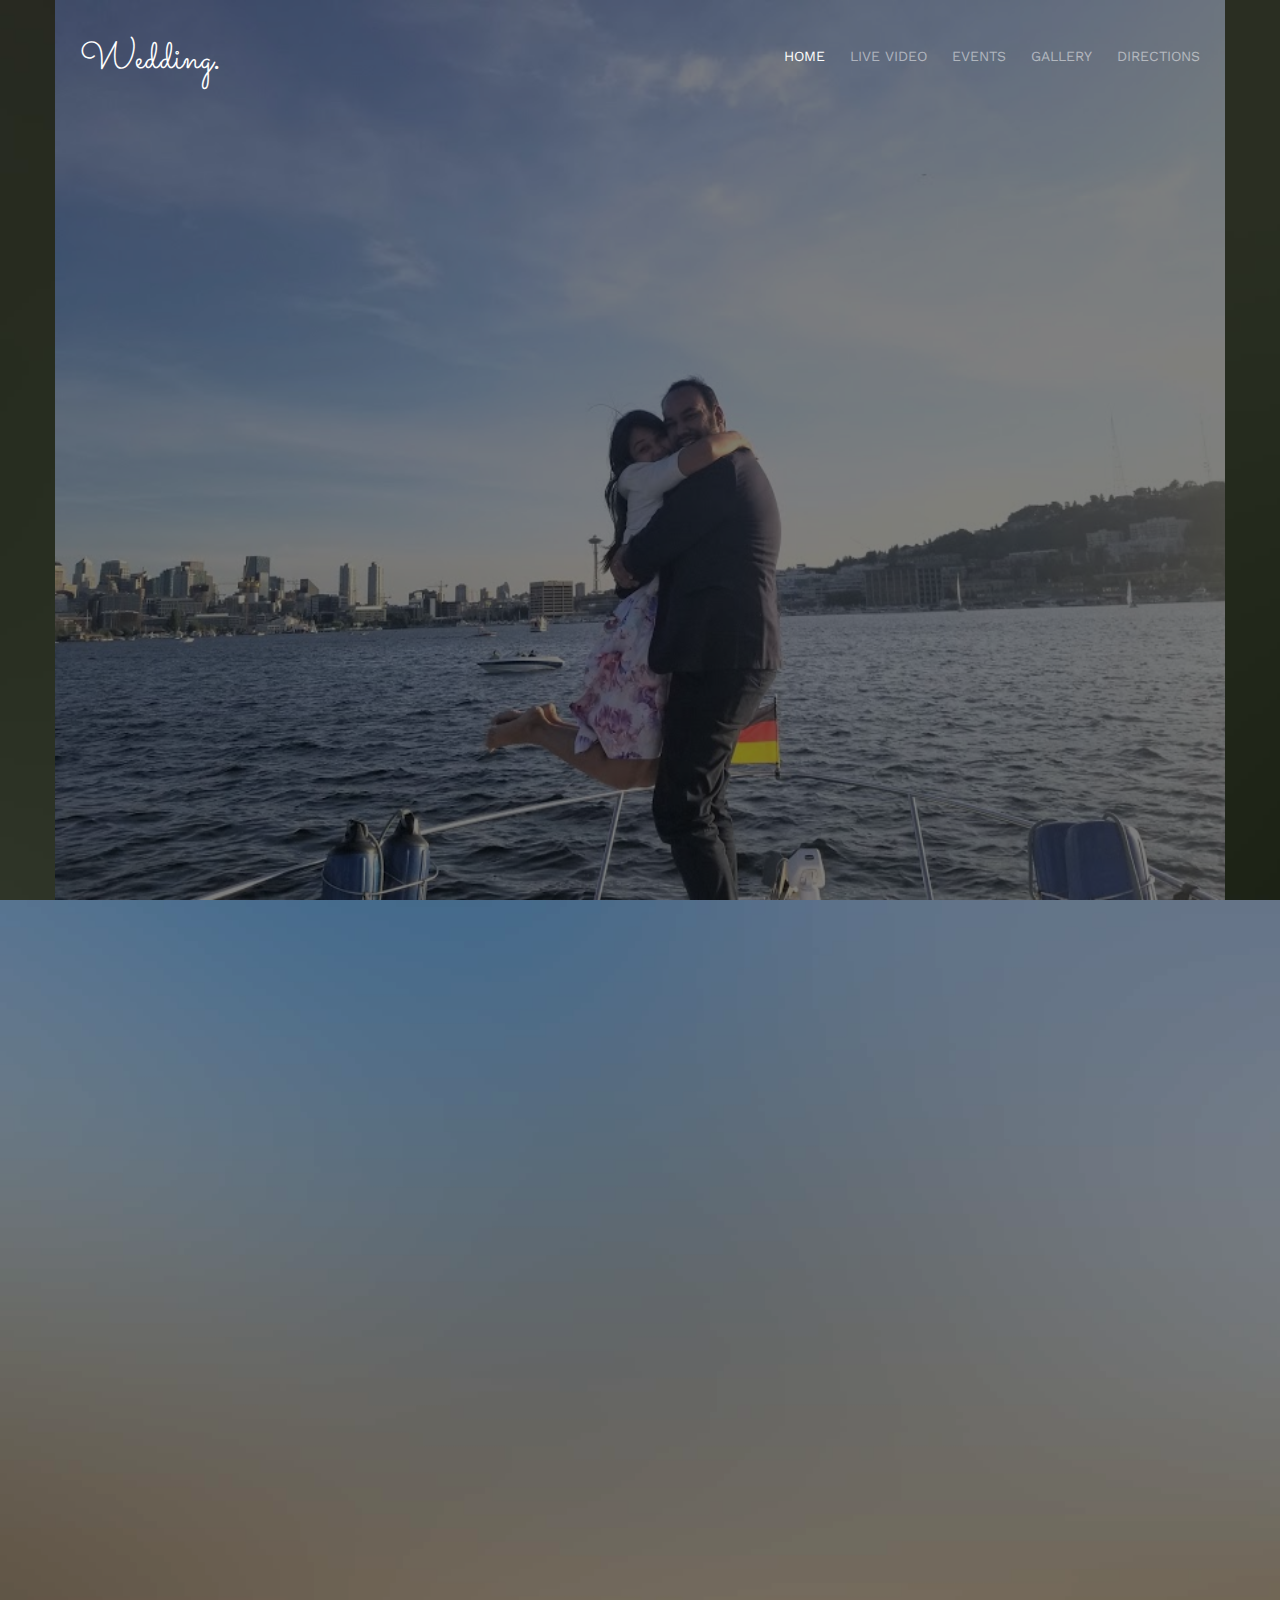
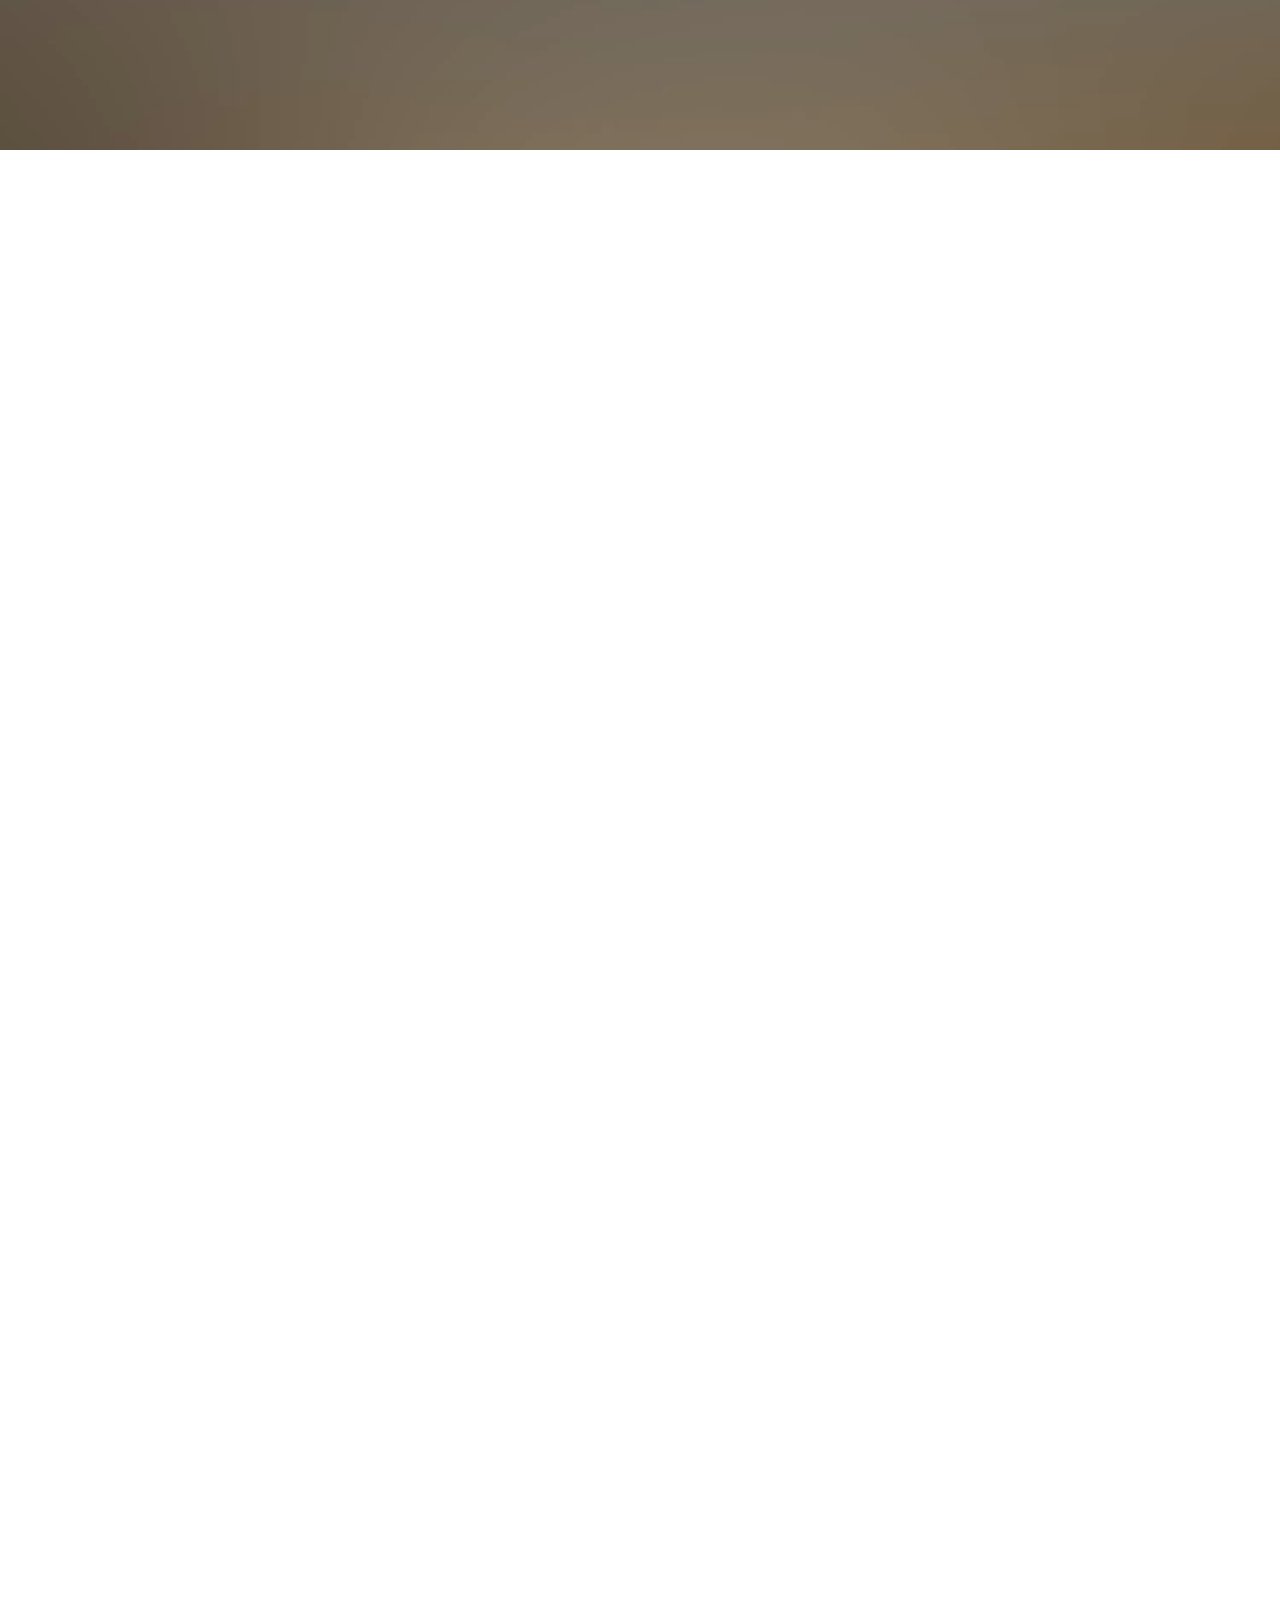
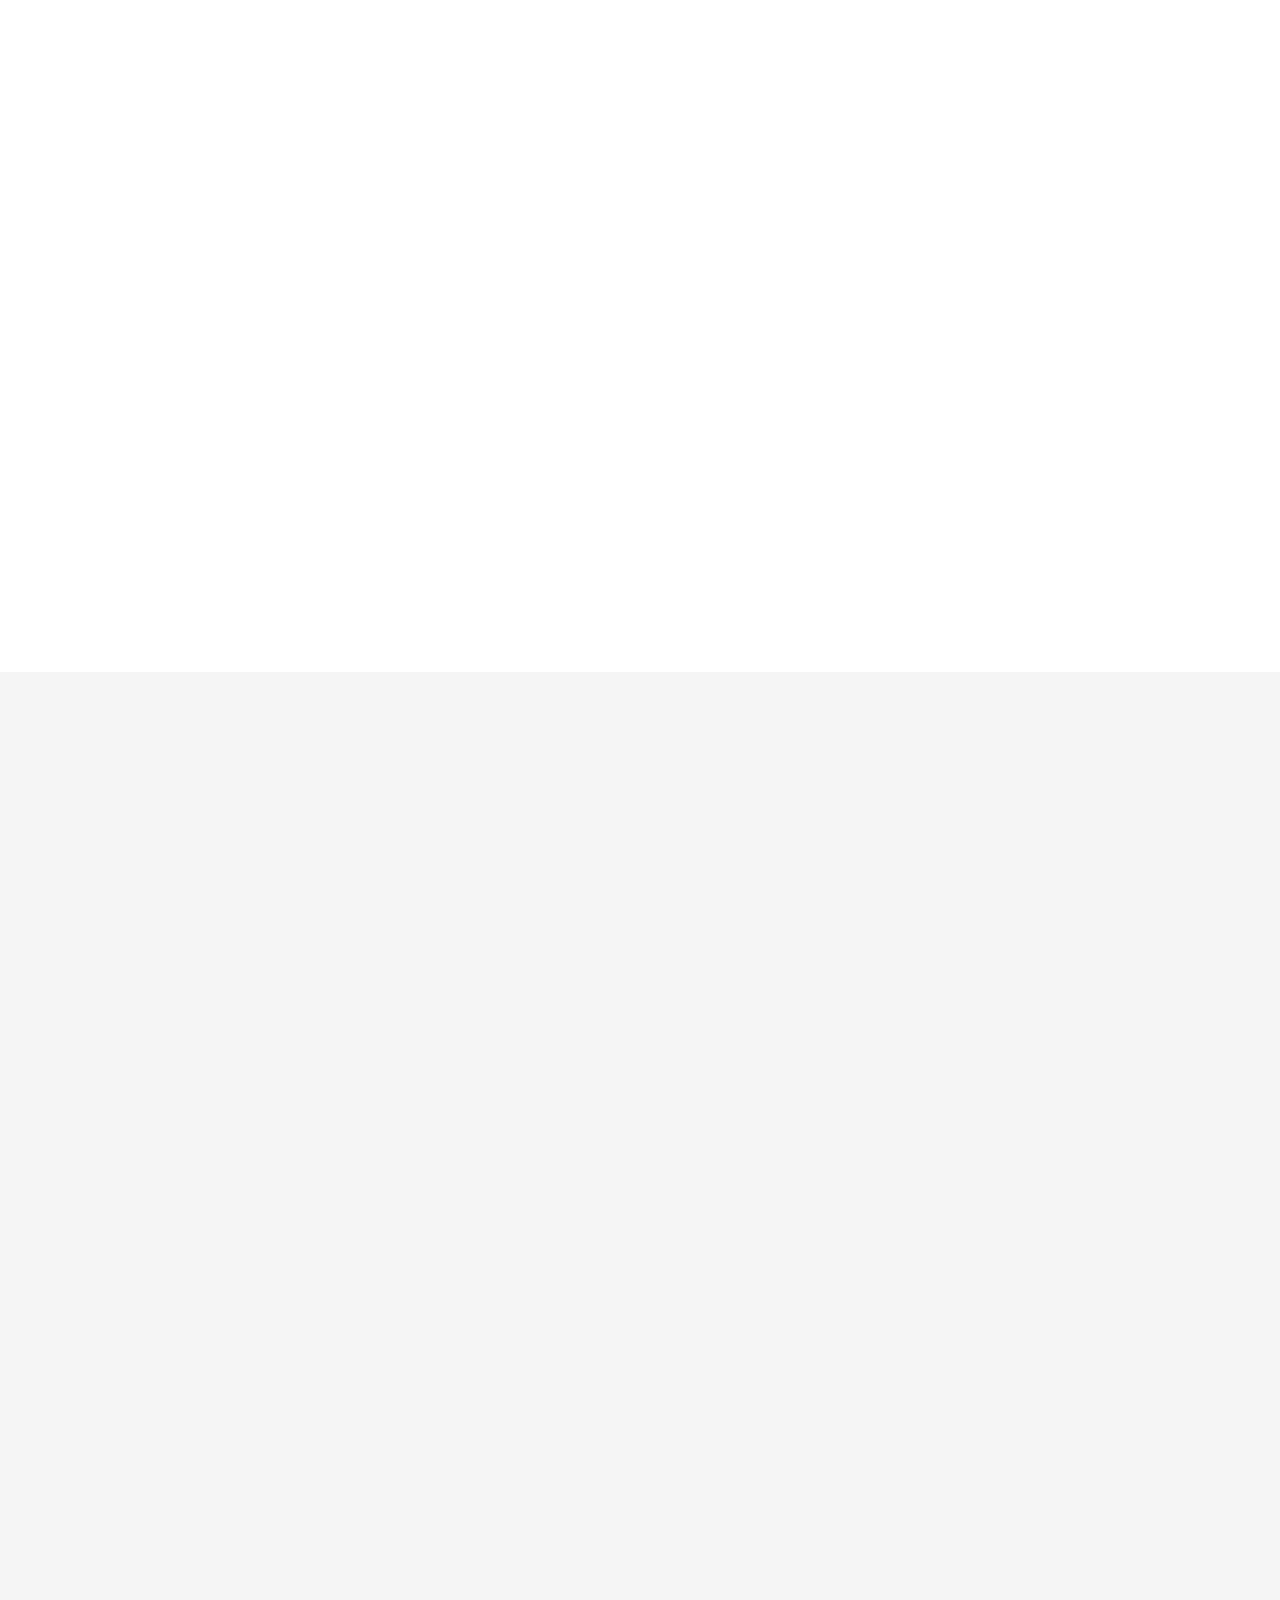
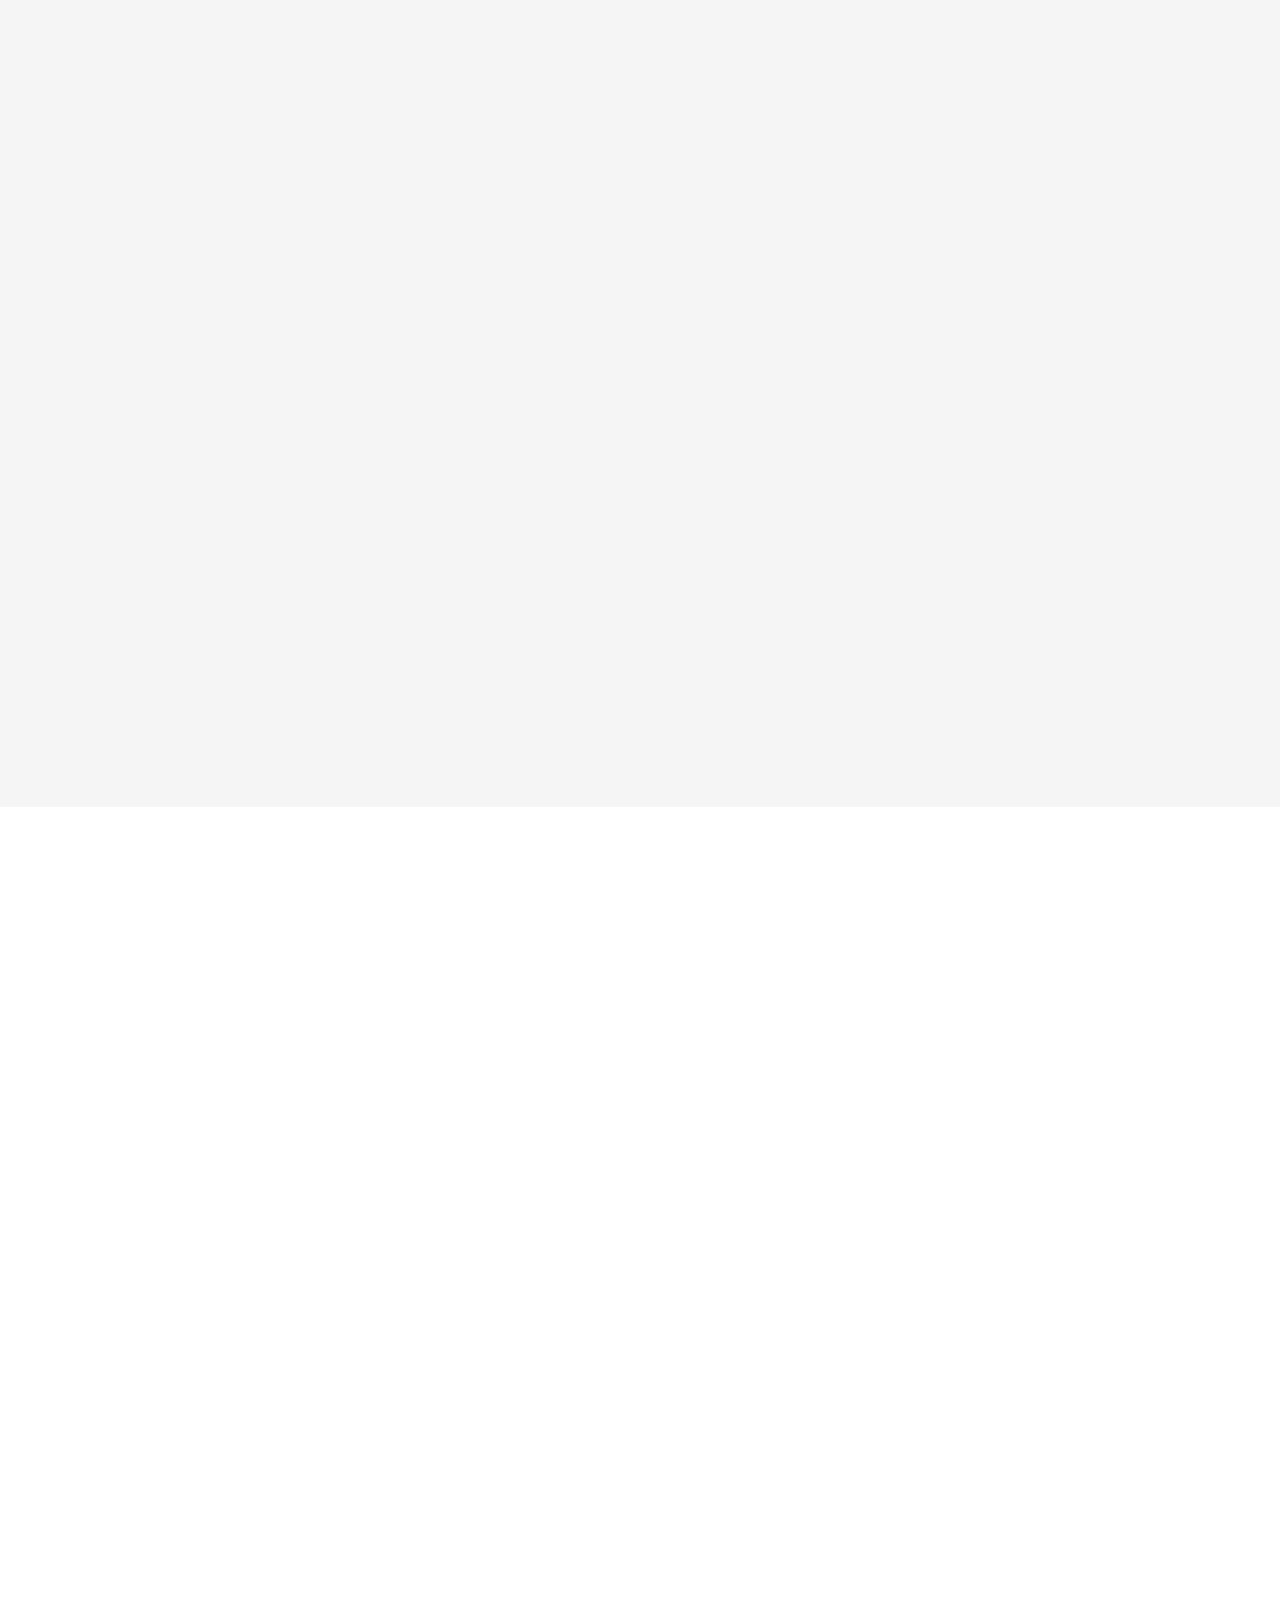
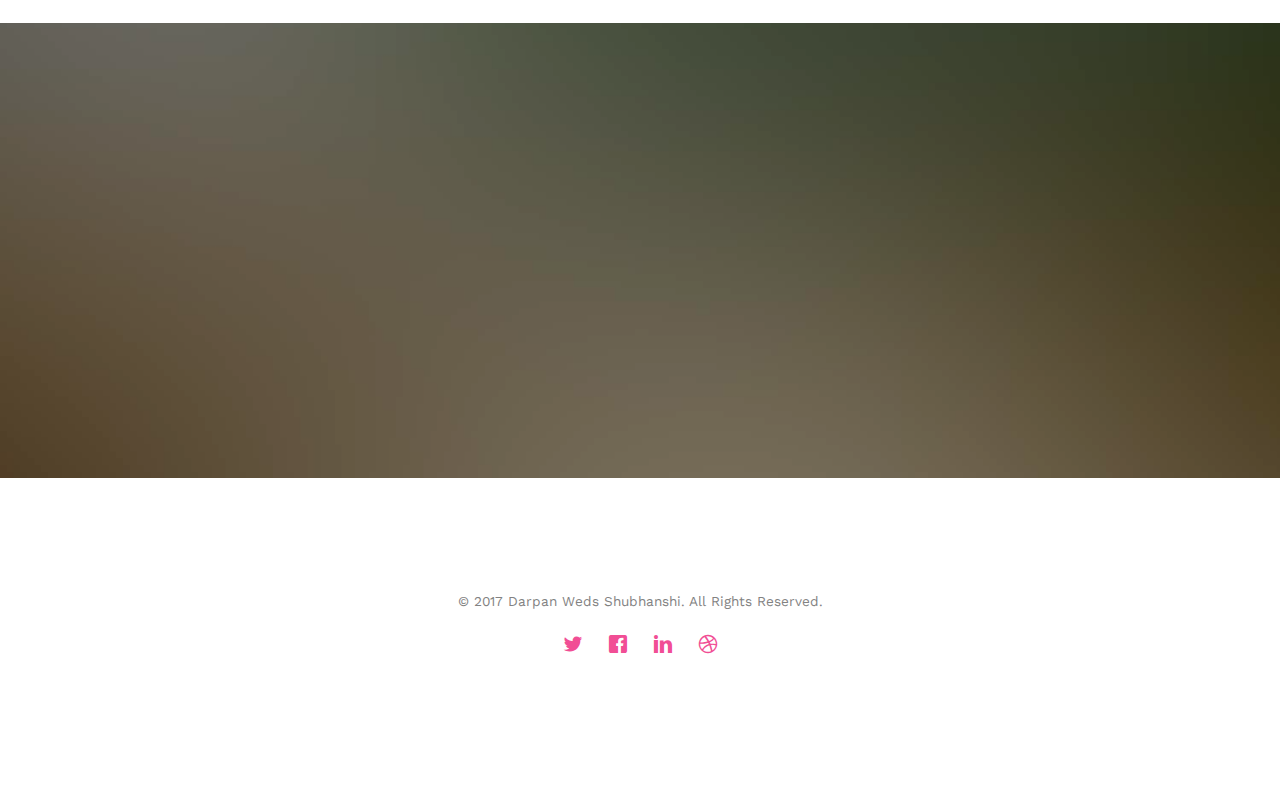
==== about.html @ 336a60cb "adding website" ====
<!DOCTYPE html>
<!--[if lt IE 7]>      <html class="no-js lt-ie9 lt-ie8 lt-ie7"> <![endif]-->
<!--[if IE 7]>         <html class="no-js lt-ie9 lt-ie8"> <![endif]-->
<!--[if IE 8]>         <html class="no-js lt-ie9"> <![endif]-->
<!--[if gt IE 8]><!--> <html class="no-js"> <!--<![endif]-->
	<head>
	<meta charset="utf-8">
	<meta http-equiv="X-UA-Compatible" content="IE=edge">
	<title>Wedding </title>
	<meta name="viewport" content="width=device-width, initial-scale=1">

  	<!-- Facebook and Twitter integration -->
	<meta property="og:title" content=""/>
	<meta property="og:image" content=""/>
	<meta property="og:url" content=""/>
	<meta property="og:site_name" content=""/>
	<meta property="og:description" content=""/>
	<meta name="twitter:title" content="" />
	<meta name="twitter:image" content="" />
	<meta name="twitter:url" content="" />
	<meta name="twitter:card" content="" />

	<link href='https://fonts.googleapis.com/css?family=Work+Sans:400,300,600,400italic,700' rel='stylesheet' type='text/css'>
	<link href="https://fonts.googleapis.com/css?family=Sacramento" rel="stylesheet">

	<!-- Animate.css -->
	<link rel="stylesheet" href="css/animate.css">
	<!-- Icomoon Icon Fonts-->
	<link rel="stylesheet" href="css/icomoon.css">
	<!-- Bootstrap  -->
	<link rel="stylesheet" href="css/bootstrap.css">

	<!-- Magnific Popup -->
	<link rel="stylesheet" href="css/magnific-popup.css">

	<!-- Owl Carousel  -->
	<link rel="stylesheet" href="css/owl.carousel.min.css">
	<link rel="stylesheet" href="css/owl.theme.default.min.css">

	<!-- Theme style  -->
	<link rel="stylesheet" href="css/style.css">

	<!-- Modernizr JS -->
	<script src="js/modernizr-2.6.2.min.js"></script>
	<!-- FOR IE9 below -->
	<!--[if lt IE 9]>
	<script src="js/respond.min.js"></script>
	<![endif]-->

	</head>
	<body>

	<div class="fh5co-loader"></div>

	<div id="page">
	<nav class="fh5co-nav" role="navigation">
		<div class="container">
			<div class="row">
				<div class="col-xs-2">
					<div id="fh5co-logo"><a href="index.html">Wedding<strong>.</strong></a></div>
				</div>
				<div class="col-xs-10 text-right menu-1">
					<ul>
						<li class="active"><a href="index.html">Home</a></li>
						<li><a href="about.html">Live Video</a></li>
						<li class="has-dropdown">
							<a href="services.html">Events</a>

						</li>
						<li class="has-dropdown">
							<a href="gallery.html">Gallery</a>

						</li>
						<li><a href="contact.html">Directions</a></li>
					</ul>
				</div>
			</div>

		</div>
	</nav>

	<header id="fh5co-header" class="fh5co-cover" role="banner" style="background-image:url(images/img_bg_2.jpg);" data-stellar-background-ratio="0.5">
		<div class="overlay"></div>
		<div class="container" style="background-image: url(images/hero_image.jpg);    background-repeat: round;">
			<div class="row">
				<div class="col-md-8 col-md-offset-2 text-center">
					<div class="display-t">
						<div class="display-tc animate-box" data-animate-effect="fadeIn">
							<h1 style="font-size:95px !important">Shubhanshi &amp; Darpan</h1>
							<h2>We Are Getting Married</h2>
							<div class="simply-countdown simply-countdown-one"></div>
							<p style="color:white !important">Save the date</p>
							<h3 style="color:white !important">December 13th, 2017 <br>Bhopal India</h3>
						</div>
					</div>
				</div>
			</div>
		</div>
	</header>



	<div id="fh5co-event" class="fh5co-bg" style="background-image:url(images/img_bg_3.jpg);">
		<div class="overlay"></div>
		<div class="container">
			<div class="row">
				<div class="col-md-8 col-md-offset-2 text-center fh5co-heading animate-box">
					<span>Our Special Events</span>
					<h2>Wedding Events</h2>
				</div>
			</div>
			<div class="row">
				<div class="display-t">
					<div class="display-tc">
						<div class="col-md-10 col-md-offset-1">
							<div class="col-md-6 col-sm-6 text-center">
								<div class="event-wrap animate-box">
									<h3>Main Ceremony</h3>
									<div class="event-col">
										<i class="icon-clock"></i>
										<span>4:00 PM</span>
										<span>6:00 PM</span>
									</div>
									<div class="event-col">
										<i class="icon-calendar"></i>
										<span>Wednesday 13</span>
										<span>December, 2017</span>
									</div>
									<p>Details</p>
								</div>
							</div>
							<div class="col-md-6 col-sm-6 text-center">
								<div class="event-wrap animate-box">
									<h3>Wedding Party</h3>
									<div class="event-col">
										<i class="icon-clock"></i>
										<span>7:00 PM</span>
										<span>12:00 AM</span>
									</div>
									<div class="event-col">
										<i class="icon-calendar"></i>
										<span>Wednesday 13</span>
										<span>December, 2017</span>
									</div>
									<p>Details...</p>
								</div>
							</div>
						</div>
					</div>
				</div>
			</div>
		</div>
	</div>


		<div id="fh5co-couple">
		<div class="container">
			<div class="row">
				<div class="col-md-8 col-md-offset-2 text-center fh5co-heading animate-box">
					<h2>Hello!</h2>
					<h3>December 13th, 2017 ,Bhopal India</h3>
					<p>We invited you to celebrate our wedding</p>
				</div>
			</div>
			<div class="couple-wrap animate-box">
				<div class="couple-half">
					<div class="groom">
						<img src="images/groom.jpg" alt="groom" class="img-responsive">
					</div>
					<div class="desc-groom">
						<h3>Darpan Soni</h3>
						<p>Some details</p>
					</div>
				</div>
				<p class="heart text-center"><i class="icon-heart2"></i></p>
				<div class="couple-half">
					<div class="bride">
						<img src="images/bride.jpg" alt="groom" class="img-responsive">
					</div>
					<div class="desc-bride">
						<h3>Shubhanshi Jain</h3>
						<p>Some details</p>
					</div>
				</div>
			</div>
		</div>
	</div>


	<div id="fh5co-couple-story">
		<div class="container">
			<div class="row">
				<div class="col-md-8 col-md-offset-2 text-center fh5co-heading animate-box">
					<span>We Love Each Other</span>
					<h2>Our Story</h2>
					<p>Far far away, behind the word mountains, far from the countries Vokalia and Consonantia, there live the blind texts.</p>
				</div>
			</div>
			<div class="row">
				<div class="col-md-12 col-md-offset-0">
					<ul class="timeline animate-box">
						<li class="animate-box">
							<div class="timeline-badge" style="background-image:url(images/couple-1.jpg);"></div>
							<div class="timeline-panel">
								<div class="timeline-heading">
									<h3 class="timeline-title">First We Meet</h3>
									<span class="date">August 15, 2017</span>
								</div>
								<div class="timeline-body">
									<p>Far far away, behind the word mountains, far from the countries Vokalia and Consonantia, there live the blind texts. Separated they live in Bookmarksgrove right at the coast of the Semantics, a large language ocean.</p>
								</div>
							</div>
						</li>
						<li class="timeline-inverted animate-box">
							<div class="timeline-badge" style="background-image:url(images/couple-2.jpg);"></div>
							<div class="timeline-panel">
								<div class="timeline-heading">
									<h3 class="timeline-title">First Date</h3>
									<span class="date">August 19, 2017</span>
								</div>
								<div class="timeline-body">
									<p>Far far away, behind the word mountains, far from the countries Vokalia and Consonantia, there live the blind texts. Separated they live in Bookmarksgrove right at the coast of the Semantics, a large language ocean.</p>
								</div>
							</div>
						</li>
						<li class="animate-box">
							<div class="timeline-badge" style="background-image:url(images/couple-3.jpg);"></div>
							<div class="timeline-panel">
								<div class="timeline-heading">
									<h3 class="timeline-title">In A Relationship</h3>
									<span class="date">May 15, 2017</span>
								</div>
								<div class="timeline-body">
									<p>Far far away, behind the word mountains, far from the countries Vokalia and Consonantia, there live the blind texts. Separated they live in Bookmarksgrove right at the coast of the Semantics, a large language ocean.</p>
								</div>
							</div>
						</li>
			    	</ul>
				</div>
			</div>
		</div>
	</div>

	<div id="fh5co-gallery" class="fh5co-section-gray">
		<div class="container">
			<div class="row">
				<div class="col-md-8 col-md-offset-2 text-center fh5co-heading animate-box">
					<span>Our Memories</span>
					<h2>Wedding Gallery</h2>
					<p>Far far away, behind the word mountains, far from the countries Vokalia and Consonantia, there live the blind texts.</p>
				</div>
			</div>
			<div class="row row-bottom-padded-md">
				<div class="col-md-12">
					<ul id="fh5co-gallery-list">

						<li class="one-third animate-box" data-animate-effect="fadeIn" style="background-image: url(images/gallery-1.jpg); ">
						<a href="images/gallery-1.jpg">
							<div class="case-studies-summary">
								<span>14 Photos</span>
								<h2>Two Glas of Juice</h2>
							</div>
						</a>
					</li>
					<li class="one-third animate-box" data-animate-effect="fadeIn" style="background-image: url(images/gallery-2.jpg); ">
						<a href="#" class="color-2">
							<div class="case-studies-summary">
								<span>30 Photos</span>
								<h2>Timer starts now!</h2>
							</div>
						</a>
					</li>


					<li class="one-third animate-box" data-animate-effect="fadeIn" style="background-image: url(images/gallery-3.jpg); ">
						<a href="#" class="color-3">
							<div class="case-studies-summary">
								<span>90 Photos</span>
								<h2>Beautiful sunset</h2>
							</div>
						</a>
					</li>
					<li class="one-third animate-box" data-animate-effect="fadeIn" style="background-image: url(images/gallery-4.jpg); ">
						<a href="#" class="color-4">
							<div class="case-studies-summary">
								<span>12 Photos</span>
								<h2>Company's Conference Room</h2>
							</div>
						</a>
					</li>

						<li class="one-third animate-box" data-animate-effect="fadeIn" style="background-image: url(images/gallery-5.jpg); ">
							<a href="#" class="color-3">
								<div class="case-studies-summary">
									<span>50 Photos</span>
									<h2>Useful baskets</h2>
								</div>
							</a>
						</li>
						<li class="one-third animate-box" data-animate-effect="fadeIn" style="background-image: url(images/gallery-6.jpg); ">
							<a href="#" class="color-4">
								<div class="case-studies-summary">
									<span>45 Photos</span>
									<h2>Skater man in the road</h2>
								</div>
							</a>
						</li>

						<li class="one-third animate-box" data-animate-effect="fadeIn" style="background-image: url(images/gallery-7.jpg); ">
							<a href="#" class="color-4">
								<div class="case-studies-summary">
									<span>35 Photos</span>
									<h2>Two Glas of Juice</h2>
								</div>
							</a>
						</li>

						<li class="one-third animate-box" data-animate-effect="fadeIn" style="background-image: url(images/gallery-8.jpg); ">
							<a href="#" class="color-5">
								<div class="case-studies-summary">
									<span>90 Photos</span>
									<h2>Timer starts now!</h2>
								</div>
							</a>
						</li>
						<li class="one-third animate-box" data-animate-effect="fadeIn" style="background-image: url(images/gallery-9.jpg); ">
							<a href="#" class="color-6">
								<div class="case-studies-summary">
									<span>56 Photos</span>
									<h2>Beautiful sunset</h2>
								</div>
							</a>
						</li>
					</ul>
				</div>
			</div>
		</div>
	</div>



	<div id="fh5co-testimonial">
		<div class="container">
			<div class="row">
				<div class="row animate-box">
					<div class="col-md-8 col-md-offset-2 text-center fh5co-heading">
						<span>Best Wishes</span>
						<h2>Friends Wishes</h2>
					</div>
				</div>
				<div class="row">
					<div class="col-md-12 animate-box">
						<div class="wrap-testimony">
							<div class="owl-carousel-fullwidth">
								<div class="item">
									<div class="testimony-slide active text-center">
										<figure>
											<img src="images/couple-1.jpg" alt="user">
										</figure>
										<span>John Doe, via <a href="#" class="twitter">Twitter</a></span>
										<blockquote>
											<p>"Far far away, behind the word mountains, far from the countries Vokalia and Consonantia, there live the blind texts. Separated they live in Bookmarksgrove right at the coast of the Semantics"</p>
										</blockquote>
									</div>
								</div>
								<div class="item">
									<div class="testimony-slide active text-center">
										<figure>
											<img src="images/couple-2.jpg" alt="user">
										</figure>
										<span>John Doe, via <a href="#" class="twitter">Twitter</a></span>
										<blockquote>
											<p>"Far far away, behind the word mountains, far from the countries Vokalia and Consonantia, at the coast of the Semantics, a large language ocean."</p>
										</blockquote>
									</div>
								</div>
								<div class="item">
									<div class="testimony-slide active text-center">
										<figure>
											<img src="images/couple-3.jpg" alt="user">
										</figure>
										<span>John Doe, via <a href="#" class="twitter">Twitter</a></span>
										<blockquote>
											<p>"Far far away, far from the countries Vokalia and Consonantia, there live the blind texts. Separated they live in Bookmarksgrove right at the coast of the Semantics, a large language ocean."</p>
										</blockquote>
									</div>
								</div>
							</div>
						</div>
					</div>
				</div>
			</div>
		</div>
	</div>



	<div id="fh5co-started" class="fh5co-bg" style="background-image:url(images/img_bg_4.jpg);">
		<div class="overlay"></div>
		<div class="container">
			<div class="row animate-box">
				<div class="col-md-8 col-md-offset-2 text-center fh5co-heading">
					<h2>Are You Attending?</h2>
					<p>Please Fill-up the form to notify you that you're attending. Thanks.</p>
				</div>
			</div>
			<div class="row animate-box">
				<div class="col-md-10 col-md-offset-1">
					<form class="form-inline">
						<div class="col-md-4 col-sm-4">
							<div class="form-group">
								<label for="name" class="sr-only">Name</label>
								<input type="name" class="form-control" id="name" placeholder="Name">
							</div>
						</div>
						<div class="col-md-4 col-sm-4">
							<div class="form-group">
								<label for="email" class="sr-only">Email</label>
								<input type="email" class="form-control" id="email" placeholder="Email">
							</div>
						</div>
						<div class="col-md-4 col-sm-4">
							<button type="submit" class="btn btn-default btn-block">I am Attending</button>
						</div>
					</form>
				</div>
			</div>
		</div>
	</div>

	<footer id="fh5co-footer" role="contentinfo">
		<div class="container">

			<div class="row copyright">
				<div class="col-md-12 text-center">
					<p>
						<small class="block">&copy; 2017 Darpan Weds Shubhanshi. All Rights Reserved.</small>

					</p>
					<p>
						<ul class="fh5co-social-icons">
							<li><a href="#"><i class="icon-twitter"></i></a></li>
							<li><a href="#"><i class="icon-facebook"></i></a></li>
							<li><a href="#"><i class="icon-linkedin"></i></a></li>
							<li><a href="#"><i class="icon-dribbble"></i></a></li>
						</ul>
					</p>
				</div>
			</div>

		</div>
	</footer>
	</div>

	<div class="gototop js-top">
		<a href="#" class="js-gotop"><i class="icon-arrow-up"></i></a>
	</div>

	<!-- jQuery -->
	<script src="js/jquery.min.js"></script>
	<!-- jQuery Easing -->
	<script src="js/jquery.easing.1.3.js"></script>
	<!-- Bootstrap -->
	<script src="js/bootstrap.min.js"></script>
	<!-- Waypoints -->
	<script src="js/jquery.waypoints.min.js"></script>
	<!-- Carousel -->
	<script src="js/owl.carousel.min.js"></script>
	<!-- countTo -->
	<script src="js/jquery.countTo.js"></script>

	<!-- Stellar -->
	<script src="js/jquery.stellar.min.js"></script>
	<!-- Magnific Popup -->
	<script src="js/jquery.magnific-popup.min.js"></script>
	<script src="js/magnific-popup-options.js"></script>

	<!-- // <script src="https://cdnjs.cloudflare.com/ajax/libs/prism/0.0.1/prism.min.js"></script> -->
	<script src="js/simplyCountdown.js"></script>
	<!-- Main -->
	<script src="js/main.js"></script>

	<script>
    var d = new Date(new Date().getTime() + 200 * 120 * 120 * 2000);

    // default example
    simplyCountdown('.simply-countdown-one', {
        year: d.getFullYear(),
        month: d.getMonth() + 1,
        day: d.getDate()
    });

    //jQuery example
    $('#simply-countdown-losange').simplyCountdown({
        year: d.getFullYear(),
        month: d.getMonth() + 1,
        day: d.getDate(),
        enableUtc: false
    });
</script>

	</body>
</html>
---- css/icomoon.css ----
@font-face {
  font-family: 'icomoon';
  src:  url('../fonts/icomoon/icomoon.eot?6iuir');
  src:  url('../fonts/icomoon/icomoon.eot?6iuir#iefix') format('embedded-opentype'),
    url('../fonts/icomoon/icomoon.ttf?6iuir') format('truetype'),
    url('../fonts/icomoon/icomoon.woff?6iuir') format('woff'),
    url('../fonts/icomoon/icomoon.svg?6iuir#icomoon') format('svg');
  font-weight: normal;
  font-style: normal;
}

[class^="icon-"], [class*=" icon-"] {
  /* use !important to prevent issues with browser extensions that change fonts */
  font-family: 'icomoon' !important;
  speak: none;
  font-style: normal;
  font-weight: normal;
  font-variant: normal;
  text-transform: none;
  line-height: 1;

  /* Better Font Rendering =========== */
  -webkit-font-smoothing: antialiased;
  -moz-osx-font-smoothing: grayscale;
}

.icon-eye:before {
  content: "\e000";
}
.icon-paper-clip:before {
  content: "\e001";
}
.icon-mail:before {
  content: "\e002";
}
.icon-toggle:before {
  content: "\e003";
}
.icon-layout:before {
  content: "\e004";
}
.icon-link:before {
  content: "\e005";
}
.icon-bell:before {
  content: "\e006";
}
.icon-lock:before {
  content: "\e007";
}
.icon-unlock:before {
  content: "\e008";
}
.icon-ribbon:before {
  content: "\e009";
}
.icon-image:before {
  content: "\e010";
}
.icon-signal:before {
  content: "\e011";
}
.icon-target:before {
  content: "\e012";
}
.icon-clipboard:before {
  content: "\e013";
}
.icon-clock:before {
  content: "\e014";
}
.icon-watch:before {
  content: "\e015";
}
.icon-air-play:before {
  content: "\e016";
}
.icon-camera:before {
  content: "\e017";
}
.icon-video:before {
  content: "\e018";
}
.icon-disc:before {
  content: "\e019";
}
.icon-printer:before {
  content: "\e020";
}
.icon-monitor:before {
  content: "\e021";
}
.icon-server:before {
  content: "\e022";
}
.icon-cog:before {
  content: "\e023";
}
.icon-heart:before {
  content: "\e024";
}
.icon-paragraph:before {
  content: "\e025";
}
.icon-align-justify:before {
  content: "\e026";
}
.icon-align-left:before {
  content: "\e027";
}
.icon-align-center:before {
  content: "\e028";
}
.icon-align-right:before {
  content: "\e029";
}
.icon-book:before {
  content: "\e030";
}
.icon-layers:before {
  content: "\e031";
}
.icon-stack:before {
  content: "\e032";
}
.icon-stack-2:before {
  content: "\e033";
}
.icon-paper:before {
  content: "\e034";
}
.icon-paper-stack:before {
  content: "\e035";
}
.icon-search:before {
  content: "\e036";
}
.icon-zoom-in:before {
  content: "\e037";
}
.icon-zoom-out:before {
  content: "\e038";
}
.icon-reply:before {
  content: "\e039";
}
.icon-circle-plus:before {
  content: "\e040";
}
.icon-circle-minus:before {
  content: "\e041";
}
.icon-circle-check:before {
  content: "\e042";
}
.icon-circle-cross:before {
  content: "\e043";
}
.icon-square-plus:before {
  content: "\e044";
}
.icon-square-minus:before {
  content: "\e045";
}
.icon-square-check:before {
  content: "\e046";
}
.icon-square-cross:before {
  content: "\e047";
}
.icon-microphone:before {
  content: "\e048";
}
.icon-record:before {
  content: "\e049";
}
.icon-skip-back:before {
  content: "\e050";
}
.icon-rewind:before {
  content: "\e051";
}
.icon-play:before {
  content: "\e052";
}
.icon-pause:before {
  content: "\e053";
}
.icon-stop:before {
  content: "\e054";
}
.icon-fast-forward:before {
  content: "\e055";
}
.icon-skip-forward:before {
  content: "\e056";
}
.icon-shuffle:before {
  content: "\e057";
}
.icon-repeat:before {
  content: "\e058";
}
.icon-folder:before {
  content: "\e059";
}
.icon-umbrella:before {
  content: "\e060";
}
.icon-moon:before {
  content: "\e061";
}
.icon-thermometer:before {
  content: "\e062";
}
.icon-drop:before {
  content: "\e063";
}
.icon-sun:before {
  content: "\e064";
}
.icon-cloud:before {
  content: "\e065";
}
.icon-cloud-upload:before {
  content: "\e066";
}
.icon-cloud-download:before {
  content: "\e067";
}
.icon-upload:before {
  content: "\e068";
}
.icon-download:before {
  content: "\e069";
}
.icon-location:before {
  content: "\e070";
}
.icon-location-2:before {
  content: "\e071";
}
.icon-map:before {
  content: "\e072";
}
.icon-battery:before {
  content: "\e073";
}
.icon-head:before {
  content: "\e074";
}
.icon-briefcase:before {
  content: "\e075";
}
.icon-speech-bubble:before {
  content: "\e076";
}
.icon-anchor:before {
  content: "\e077";
}
.icon-globe:before {
  content: "\e078";
}
.icon-box:before {
  content: "\e079";
}
.icon-reload:before {
  content: "\e080";
}
.icon-share:before {
  content: "\e081";
}
.icon-marquee:before {
  content: "\e082";
}
.icon-marquee-plus:before {
  content: "\e083";
}
.icon-marquee-minus:before {
  content: "\e084";
}
.icon-tag:before {
  content: "\e085";
}
.icon-power:before {
  content: "\e086";
}
.icon-command:before {
  content: "\e087";
}
.icon-alt:before {
  content: "\e088";
}
.icon-esc:before {
  content: "\e089";
}
.icon-bar-graph:before {
  content: "\e090";
}
.icon-bar-graph-2:before {
  content: "\e091";
}
.icon-pie-graph:before {
  content: "\e092";
}
.icon-star:before {
  content: "\e093";
}
.icon-arrow-left:before {
  content: "\e094";
}
.icon-arrow-right:before {
  content: "\e095";
}
.icon-arrow-up:before {
  content: "\e096";
}
.icon-arrow-down:before {
  content: "\e097";
}
.icon-volume:before {
  content: "\e098";
}
.icon-mute:before {
  content: "\e099";
}
.icon-content-right:before {
  content: "\e100";
}
.icon-content-left:before {
  content: "\e101";
}
.icon-grid:before {
  content: "\e102";
}
.icon-grid-2:before {
  content: "\e103";
}
.icon-columns:before {
  content: "\e104";
}
.icon-loader:before {
  content: "\e105";
}
.icon-bag:before {
  content: "\e106";
}
.icon-ban:before {
  content: "\e107";
}
.icon-flag:before {
  content: "\e108";
}
.icon-trash:before {
  content: "\e109";
}
.icon-expand:before {
  content: "\e110";
}
.icon-contract:before {
  content: "\e111";
}
.icon-maximize:before {
  content: "\e112";
}
.icon-minimize:before {
  content: "\e113";
}
.icon-plus:before {
  content: "\e114";
}
.icon-minus:before {
  content: "\e115";
}
.icon-check:before {
  content: "\e116";
}
.icon-cross:before {
  content: "\e117";
}
.icon-move:before {
  content: "\e118";
}
.icon-delete:before {
  content: "\e119";
}
.icon-menu:before {
  content: "\e120";
}
.icon-archive:before {
  content: "\e121";
}
.icon-inbox:before {
  content: "\e122";
}
.icon-outbox:before {
  content: "\e123";
}
.icon-file:before {
  content: "\e124";
}
.icon-file-add:before {
  content: "\e125";
}
.icon-file-subtract:before {
  content: "\e126";
}
.icon-help:before {
  content: "\e127";
}
.icon-open:before {
  content: "\e128";
}
.icon-ellipsis:before {
  content: "\e129";
}
.icon-add-to-list:before {
  content: "\e900";
}
.icon-classic-computer:before {
  content: "\e901";
}
.icon-controller-fast-backward:before {
  content: "\e902";
}
.icon-creative-commons-attribution:before {
  content: "\e903";
}
.icon-creative-commons-noderivs:before {
  content: "\e904";
}
.icon-creative-commons-noncommercial-eu:before {
  content: "\e905";
}
.icon-creative-commons-noncommercial-us:before {
  content: "\e906";
}
.icon-creative-commons-public-domain:before {
  content: "\e907";
}
.icon-creative-commons-remix:before {
  content: "\e908";
}
.icon-creative-commons-share:before {
  content: "\e909";
}
.icon-creative-commons-sharealike:before {
  content: "\e90a";
}
.icon-creative-commons:before {
  content: "\e90b";
}
.icon-document-landscape:before {
  content: "\e90c";
}
.icon-remove-user:before {
  content: "\e90d";
}
.icon-warning:before {
  content: "\e90e";
}
.icon-arrow-bold-down:before {
  content: "\e90f";
}
.icon-arrow-bold-left:before {
  content: "\e910";
}
.icon-arrow-bold-right:before {
  content: "\e911";
}
.icon-arrow-bold-up:before {
  content: "\e912";
}
.icon-arrow-down2:before {
  content: "\e913";
}
.icon-arrow-left2:before {
  content: "\e914";
}
.icon-arrow-long-down:before {
  content: "\e915";
}
.icon-arrow-long-left:before {
  content: "\e916";
}
.icon-arrow-long-right:before {
  content: "\e917";
}
.icon-arrow-long-up:before {
  content: "\e918";
}
.icon-arrow-right2:before {
  content: "\e919";
}
.icon-arrow-up2:before {
  content: "\e91a";
}
.icon-arrow-with-circle-down:before {
  content: "\e91b";
}
.icon-arrow-with-circle-left:before {
  content: "\e91c";
}
.icon-arrow-with-circle-right:before {
  content: "\e91d";
}
.icon-arrow-with-circle-up:before {
  content: "\e91e";
}
.icon-bookmark:before {
  content: "\e91f";
}
.icon-bookmarks:before {
  content: "\e920";
}
.icon-chevron-down:before {
  content: "\e921";
}
.icon-chevron-left:before {
  content: "\e922";
}
.icon-chevron-right:before {
  content: "\e923";
}
.icon-chevron-small-down:before {
  content: "\e924";
}
.icon-chevron-small-left:before {
  content: "\e925";
}
.icon-chevron-small-right:before {
  content: "\e926";
}
.icon-chevron-small-up:before {
  content: "\e927";
}
.icon-chevron-thin-down:before {
  content: "\e928";
}
.icon-chevron-thin-left:before {
  content: "\e929";
}
.icon-chevron-thin-right:before {
  content: "\e92a";
}
.icon-chevron-thin-up:before {
  content: "\e92b";
}
.icon-chevron-up:before {
  content: "\e92c";
}
.icon-chevron-with-circle-down:before {
  content: "\e92d";
}
.icon-chevron-with-circle-left:before {
  content: "\e92e";
}
.icon-chevron-with-circle-right:before {
  content: "\e92f";
}
.icon-chevron-with-circle-up:before {
  content: "\e930";
}
.icon-cloud2:before {
  content: "\e931";
}
.icon-controller-fast-forward:before {
  content: "\e932";
}
.icon-controller-jump-to-start:before {
  content: "\e933";
}
.icon-controller-next:before {
  content: "\e934";
}
.icon-controller-paus:before {
  content: "\e935";
}
.icon-controller-play:before {
  content: "\e936";
}
.icon-controller-record:before {
  content: "\e937";
}
.icon-controller-stop:before {
  content: "\e938";
}
.icon-controller-volume:before {
  content: "\e939";
}
.icon-dot-single:before {
  content: "\e93a";
}
.icon-dots-three-horizontal:before {
  content: "\e93b";
}
.icon-dots-three-vertical:before {
  content: "\e93c";
}
.icon-dots-two-horizontal:before {
  content: "\e93d";
}
.icon-dots-two-vertical:before {
  content: "\e93e";
}
.icon-download2:before {
  content: "\e93f";
}
.icon-emoji-flirt:before {
  content: "\e940";
}
.icon-flow-branch:before {
  content: "\e941";
}
.icon-flow-cascade:before {
  content: "\e942";
}
.icon-flow-line:before {
  content: "\e943";
}
.icon-flow-parallel:before {
  content: "\e944";
}
.icon-flow-tree:before {
  content: "\e945";
}
.icon-install:before {
  content: "\e946";
}
.icon-layers2:before {
  content: "\e947";
}
.icon-open-book:before {
  content: "\e948";
}
.icon-resize-100:before {
  content: "\e949";
}
.icon-resize-full-screen:before {
  content: "\e94a";
}
.icon-save:before {
  content: "\e94b";
}
.icon-select-arrows:before {
  content: "\e94c";
}
.icon-sound-mute:before {
  content: "\e94d";
}
.icon-sound:before {
  content: "\e94e";
}
.icon-trash2:before {
  content: "\e94f";
}
.icon-triangle-down:before {
  content: "\e950";
}
.icon-triangle-left:before {
  content: "\e951";
}
.icon-triangle-right:before {
  content: "\e952";
}
.icon-triangle-up:before {
  content: "\e953";
}
.icon-uninstall:before {
  content: "\e954";
}
.icon-upload-to-cloud:before {
  content: "\e955";
}
.icon-upload2:before {
  content: "\e956";
}
.icon-add-user:before {
  content: "\e957";
}
.icon-address:before {
  content: "\e958";
}
.icon-adjust:before {
  content: "\e959";
}
.icon-air:before {
  content: "\e95a";
}
.icon-aircraft-landing:before {
  content: "\e95b";
}
.icon-aircraft-take-off:before {
  content: "\e95c";
}
.icon-aircraft:before {
  content: "\e95d";
}
.icon-align-bottom:before {
  content: "\e95e";
}
.icon-align-horizontal-middle:before {
  content: "\e95f";
}
.icon-align-left2:before {
  content: "\e960";
}
.icon-align-right2:before {
  content: "\e961";
}
.icon-align-top:before {
  content: "\e962";
}
.icon-align-vertical-middle:before {
  content: "\e963";
}
.icon-archive2:before {
  content: "\e964";
}
.icon-area-graph:before {
  content: "\e965";
}
.icon-attachment:before {
  content: "\e966";
}
.icon-awareness-ribbon:before {
  content: "\e967";
}
.icon-back-in-time:before {
  content: "\e968";
}
.icon-back:before {
  content: "\e969";
}
.icon-bar-graph2:before {
  content: "\e96a";
}
.icon-battery2:before {
  content: "\e96b";
}
.icon-beamed-note:before {
  content: "\e96c";
}
.icon-bell2:before {
  content: "\e96d";
}
.icon-blackboard:before {
  content: "\e96e";
}
.icon-block:before {
  content: "\e96f";
}
.icon-book2:before {
  content: "\e970";
}
.icon-bowl:before {
  content: "\e971";
}
.icon-box2:before {
  content: "\e972";
}
.icon-briefcase2:before {
  content: "\e973";
}
.icon-browser:before {
  content: "\e974";
}
.icon-brush:before {
  content: "\e975";
}
.icon-bucket:before {
  content: "\e976";
}
.icon-cake:before {
  content: "\e977";
}
.icon-calculator:before {
  content: "\e978";
}
.icon-calendar:before {
  content: "\e979";
}
.icon-camera2:before {
  content: "\e97a";
}
.icon-ccw:before {
  content: "\e97b";
}
.icon-chat:before {
  content: "\e97c";
}
.icon-check2:before {
  content: "\e97d";
}
.icon-circle-with-cross:before {
  content: "\e97e";
}
.icon-circle-with-minus:before {
  content: "\e97f";
}
.icon-circle-with-plus:before {
  content: "\e980";
}
.icon-circle:before {
  content: "\e981";
}
.icon-circular-graph:before {
  content: "\e982";
}
.icon-clapperboard:before {
  content: "\e983";
}
.icon-clipboard2:before {
  content: "\e984";
}
.icon-clock2:before {
  content: "\e985";
}
.icon-code:before {
  content: "\e986";
}
.icon-cog2:before {
  content: "\e987";
}
.icon-colours:before {
  content: "\e988";
}
.icon-compass:before {
  content: "\e989";
}
.icon-copy:before {
  content: "\e98a";
}
.icon-credit-card:before {
  content: "\e98b";
}
.icon-credit:before {
  content: "\e98c";
}
.icon-cross2:before {
  content: "\e98d";
}
.icon-cup:before {
  content: "\e98e";
}
.icon-cw:before {
  content: "\e98f";
}
.icon-cycle:before {
  content: "\e990";
}
.icon-database:before {
  content: "\e991";
}
.icon-dial-pad:before {
  content: "\e992";
}
.icon-direction:before {
  content: "\e993";
}
.icon-document:before {
  content: "\e994";
}
.icon-documents:before {
  content: "\e995";
}
.icon-drink:before {
  content: "\e996";
}
.icon-drive:before {
  content: "\e997";
}
.icon-drop2:before {
  content: "\e998";
}
.icon-edit:before {
  content: "\e999";
}
.icon-email:before {
  content: "\e99a";
}
.icon-emoji-happy:before {
  content: "\e99b";
}
.icon-emoji-neutral:before {
  content: "\e99c";
}
.icon-emoji-sad:before {
  content: "\e99d";
}
.icon-erase:before {
  content: "\e99e";
}
.icon-eraser:before {
  content: "\e99f";
}
.icon-export:before {
  content: "\e9a0";
}
.icon-eye2:before {
  content: "\e9a1";
}
.icon-feather:before {
  content: "\e9a2";
}
.icon-flag2:before {
  content: "\e9a3";
}
.icon-flash:before {
  content: "\e9a4";
}
.icon-flashlight:before {
  content: "\e9a5";
}
.icon-flat-brush:before {
  content: "\e9a6";
}
.icon-folder-images:before {
  content: "\e9a7";
}
.icon-folder-music:before {
  content: "\e9a8";
}
.icon-folder-video:before {
  content: "\e9a9";
}
.icon-folder2:before {
  content: "\e9aa";
}
.icon-forward:before {
  content: "\e9ab";
}
.icon-funnel:before {
  content: "\e9ac";
}
.icon-game-controller:before {
  content: "\e9ad";
}
.icon-gauge:before {
  content: "\e9ae";
}
.icon-globe2:before {
  content: "\e9af";
}
.icon-graduation-cap:before {
  content: "\e9b0";
}
.icon-grid2:before {
  content: "\e9b1";
}
.icon-hair-cross:before {
  content: "\e9b2";
}
.icon-hand:before {
  content: "\e9b3";
}
.icon-heart-outlined:before {
  content: "\e9b4";
}
.icon-heart2:before {
  content: "\e9b5";
}
.icon-help-with-circle:before {
  content: "\e9b6";
}
.icon-help2:before {
  content: "\e9b7";
}
.icon-home:before {
  content: "\e9b8";
}
.icon-hour-glass:before {
  content: "\e9b9";
}
.icon-image-inverted:before {
  content: "\e9ba";
}
.icon-image2:before {
  content: "\e9bb";
}
.icon-images:before {
  content: "\e9bc";
}
.icon-inbox2:before {
  content: "\e9bd";
}
.icon-infinity:before {
  content: "\e9be";
}
.icon-info-with-circle:before {
  content: "\e9bf";
}
.icon-info:before {
  content: "\e9c0";
}
.icon-key:before {
  content: "\e9c1";
}
.icon-keyboard:before {
  content: "\e9c2";
}
.icon-lab-flask:before {
  content: "\e9c3";
}
.icon-landline:before {
  content: "\e9c4";
}
.icon-language:before {
  content: "\e9c5";
}
.icon-laptop:before {
  content: "\e9c6";
}
.icon-leaf:before {
  content: "\e9c7";
}
.icon-level-down:before {
  content: "\e9c8";
}
.icon-level-up:before {
  content: "\e9c9";
}
.icon-lifebuoy:before {
  content: "\e9ca";
}
.icon-light-bulb:before {
  content: "\e9cb";
}
.icon-light-down:before {
  content: "\e9cc";
}
.icon-light-up:before {
  content: "\e9cd";
}
.icon-line-graph:before {
  content: "\e9ce";
}
.icon-link2:before {
  content: "\e9cf";
}
.icon-list:before {
  content: "\e9d0";
}
.icon-location-pin:before {
  content: "\e9d1";
}
.icon-location2:before {
  content: "\e9d2";
}
.icon-lock-open:before {
  content: "\e9d3";
}
.icon-lock2:before {
  content: "\e9d4";
}
.icon-log-out:before {
  content: "\e9d5";
}
.icon-login:before {
  content: "\e9d6";
}
.icon-loop:before {
  content: "\e9d7";
}
.icon-magnet:before {
  content: "\e9d8";
}
.icon-magnifying-glass:before {
  content: "\e9d9";
}
.icon-mail2:before {
  content: "\e9da";
}
.icon-man:before {
  content: "\e9db";
}
.icon-map2:before {
  content: "\e9dc";
}
.icon-mask:before {
  content: "\e9dd";
}
.icon-medal:before {
  content: "\e9de";
}
.icon-megaphone:before {
  content: "\e9df";
}
.icon-menu2:before {
  content: "\e9e0";
}
.icon-message:before {
  content: "\e9e1";
}
.icon-mic:before {
  content: "\e9e2";
}
.icon-minus2:before {
  content: "\e9e3";
}
.icon-mobile:before {
  content: "\e9e4";
}
.icon-modern-mic:before {
  content: "\e9e5";
}
.icon-moon2:before {
  content: "\e9e6";
}
.icon-mouse:before {
  content: "\e9e7";
}
.icon-music:before {
  content: "\e9e8";
}
.icon-network:before {
  content: "\e9e9";
}
.icon-new-message:before {
  content: "\e9ea";
}
.icon-new:before {
  content: "\e9eb";
}
.icon-news:before {
  content: "\e9ec";
}
.icon-note:before {
  content: "\e9ed";
}
.icon-notification:before {
  content: "\e9ee";
}
.icon-old-mobile:before {
  content: "\e9ef";
}
.icon-old-phone:before {
  content: "\e9f0";
}
.icon-palette:before {
  content: "\e9f1";
}
.icon-paper-plane:before {
  content: "\e9f2";
}
.icon-pencil:before {
  content: "\e9f3";
}
.icon-phone:before {
  content: "\e9f4";
}
.icon-pie-chart:before {
  content: "\e9f5";
}
.icon-pin:before {
  content: "\e9f6";
}
.icon-plus2:before {
  content: "\e9f7";
}
.icon-popup:before {
  content: "\e9f8";
}
.icon-power-plug:before {
  content: "\e9f9";
}
.icon-price-ribbon:before {
  content: "\e9fa";
}
.icon-price-tag:before {
  content: "\e9fb";
}
.icon-print:before {
  content: "\e9fc";
}
.icon-progress-empty:before {
  content: "\e9fd";
}
.icon-progress-full:before {
  content: "\e9fe";
}
.icon-progress-one:before {
  content: "\e9ff";
}
.icon-progress-two:before {
  content: "\ea00";
}
.icon-publish:before {
  content: "\ea01";
}
.icon-quote:before {
  content: "\ea02";
}
.icon-radio:before {
  content: "\ea03";
}
.icon-reply-all:before {
  content: "\ea04";
}
.icon-reply2:before {
  content: "\ea05";
}
.icon-retweet:before {
  content: "\ea06";
}
.icon-rocket:before {
  content: "\ea07";
}
.icon-round-brush:before {
  content: "\ea08";
}
.icon-rss:before {
  content: "\ea09";
}
.icon-ruler:before {
  content: "\ea0a";
}
.icon-scissors:before {
  content: "\ea0b";
}
.icon-share-alternitive:before {
  content: "\ea0c";
}
.icon-share2:before {
  content: "\ea0d";
}
.icon-shareable:before {
  content: "\ea0e";
}
.icon-shield:before {
  content: "\ea0f";
}
.icon-shop:before {
  content: "\ea10";
}
.icon-shopping-bag:before {
  content: "\ea11";
}
.icon-shopping-basket:before {
  content: "\ea12";
}
.icon-shopping-cart:before {
  content: "\ea13";
}
.icon-shuffle2:before {
  content: "\ea14";
}
.icon-signal2:before {
  content: "\ea15";
}
.icon-sound-mix:before {
  content: "\ea16";
}
.icon-sports-club:before {
  content: "\ea17";
}
.icon-spreadsheet:before {
  content: "\ea18";
}
.icon-squared-cross:before {
  content: "\ea19";
}
.icon-squared-minus:before {
  content: "\ea1a";
}
.icon-squared-plus:before {
  content: "\ea1b";
}
.icon-star-outlined:before {
  content: "\ea1c";
}
.icon-star2:before {
  content: "\ea1d";
}
.icon-stopwatch:before {
  content: "\ea1e";
}
.icon-suitcase:before {
  content: "\ea1f";
}
.icon-swap:before {
  content: "\ea20";
}
.icon-sweden:before {
  content: "\ea21";
}
.icon-switch:before {
  content: "\ea22";
}
.icon-tablet:before {
  content: "\ea23";
}
.icon-tag2:before {
  content: "\ea24";
}
.icon-text-document-inverted:before {
  content: "\ea25";
}
.icon-text-document:before {
  content: "\ea26";
}
.icon-text:before {
  content: "\ea27";
}
.icon-thermometer2:before {
  content: "\ea28";
}
.icon-thumbs-down:before {
  content: "\ea29";
}
.icon-thumbs-up:before {
  content: "\ea2a";
}
.icon-thunder-cloud:before {
  content: "\ea2b";
}
.icon-ticket:before {
  content: "\ea2c";
}
.icon-time-slot:before {
  content: "\ea2d";
}
.icon-tools:before {
  content: "\ea2e";
}
.icon-traffic-cone:before {
  content: "\ea2f";
}
.icon-tree:before {
  content: "\ea30";
}
.icon-trophy:before {
  content: "\ea31";
}
.icon-tv:before {
  content: "\ea32";
}
.icon-typing:before {
  content: "\ea33";
}
.icon-unread:before {
  content: "\ea34";
}
.icon-untag:before {
  content: "\ea35";
}
.icon-user:before {
  content: "\ea36";
}
.icon-users:before {
  content: "\ea37";
}
.icon-v-card:before {
  content: "\ea38";
}
.icon-video2:before {
  content: "\ea39";
}
.icon-vinyl:before {
  content: "\ea3a";
}
.icon-voicemail:before {
  content: "\ea3b";
}
.icon-wallet:before {
  content: "\ea3c";
}
.icon-water:before {
  content: "\ea3d";
}
.icon-px-with-circle:before {
  content: "\ea3e";
}
.icon-px:before {
  content: "\ea3f";
}
.icon-basecamp:before {
  content: "\ea40";
}
.icon-behance:before {
  content: "\ea41";
}
.icon-creative-cloud:before {
  content: "\ea42";
}
.icon-dropbox:before {
  content: "\ea43";
}
.icon-evernote:before {
  content: "\ea44";
}
.icon-flattr:before {
  content: "\ea45";
}
.icon-foursquare:before {
  content: "\ea46";
}
.icon-google-drive:before {
  content: "\ea47";
}
.icon-google-hangouts:before {
  content: "\ea48";
}
.icon-grooveshark:before {
  content: "\ea49";
}
.icon-icloud:before {
  content: "\ea4a";
}
.icon-mixi:before {
  content: "\ea4b";
}
.icon-onedrive:before {
  content: "\ea4c";
}
.icon-paypal:before {
  content: "\ea4d";
}
.icon-picasa:before {
  content: "\ea4e";
}
.icon-qq:before {
  content: "\ea4f";
}
.icon-rdio-with-circle:before {
  content: "\ea50";
}
.icon-renren:before {
  content: "\ea51";
}
.icon-scribd:before {
  content: "\ea52";
}
.icon-sina-weibo:before {
  content: "\ea53";
}
.icon-skype-with-circle:before {
  content: "\ea54";
}
.icon-skype:before {
  content: "\ea55";
}
.icon-slideshare:before {
  content: "\ea56";
}
.icon-smashing:before {
  content: "\ea57";
}
.icon-soundcloud:before {
  content: "\ea58";
}
.icon-spotify-with-circle:before {
  content: "\ea59";
}
.icon-spotify:before {
  content: "\ea5a";
}
.icon-swarm:before {
  content: "\ea5b";
}
.icon-vine-with-circle:before {
  content: "\ea5c";
}
.icon-vine:before {
  content: "\ea5d";
}
.icon-vk-alternitive:before {
  content: "\ea5e";
}
.icon-vk-with-circle:before {
  content: "\ea5f";
}
.icon-vk:before {
  content: "\ea60";
}
.icon-xing-with-circle:before {
  content: "\ea61";
}
.icon-xing:before {
  content: "\ea62";
}
.icon-yelp:before {
  content: "\ea63";
}
.icon-dribbble-with-circle:before {
  content: "\ea64";
}
.icon-dribbble:before {
  content: "\ea65";
}
.icon-facebook-with-circle:before {
  content: "\ea66";
}
.icon-facebook:before {
  content: "\ea67";
}
.icon-flickr-with-circle:before {
  content: "\ea68";
}
.icon-flickr:before {
  content: "\ea69";
}
.icon-github-with-circle:before {
  content: "\ea6a";
}
.icon-github:before {
  content: "\ea6b";
}
.icon-google-with-circle:before {
  content: "\ea6c";
}
.icon-google:before {
  content: "\ea6d";
}
.icon-instagram-with-circle:before {
  content: "\ea6e";
}
.icon-instagram:before {
  content: "\ea6f";
}
.icon-lastfm-with-circle:before {
  content: "\ea70";
}
.icon-lastfm:before {
  content: "\ea71";
}
.icon-linkedin-with-circle:before {
  content: "\ea72";
}
.icon-linkedin:before {
  content: "\ea73";
}
.icon-pinterest-with-circle:before {
  content: "\ea74";
}
.icon-pinterest:before {
  content: "\ea75";
}
.icon-rdio:before {
  content: "\ea76";
}
.icon-stumbleupon-with-circle:before {
  content: "\ea77";
}
.icon-stumbleupon:before {
  content: "\ea78";
}
.icon-tumblr-with-circle:before {
  content: "\ea79";
}
.icon-tumblr:before {
  content: "\ea7a";
}
.icon-twitter-with-circle:before {
  content: "\ea7b";
}
.icon-twitter:before {
  content: "\ea7c";
}
.icon-vimeo-with-circle:before {
  content: "\ea7d";
}
.icon-vimeo:before {
  content: "\ea7e";
}
.icon-youtube-with-circle:before {
  content: "\ea7f";
}
.icon-youtube:before {
  content: "\ea80";
}
---- css/style.css ----
@font-face {
  font-family: 'icomoon';
  src: url("../fonts/icomoon/icomoon.eot?srf3rx");
  src: url("../fonts/icomoon/icomoon.eot?srf3rx#iefix") format("embedded-opentype"), url("../fonts/icomoon/icomoon.ttf?srf3rx") format("truetype"), url("../fonts/icomoon/icomoon.woff?srf3rx") format("woff"), url("../fonts/icomoon/icomoon.svg?srf3rx#icomoon") format("svg");
  font-weight: normal;
  font-style: normal;
}
/* =======================================================
*
* 	Template Style
*
* ======================================================= */
body {
  font-family: "Work Sans", Arial, sans-serif;
  font-weight: 400;
  font-size: 16px;
  line-height: 1.7;
  color: #828282;
  background: #fff;
}

#page {
  position: relative;
  overflow-x: hidden;
  width: 100%;
  height: 100%;
  -webkit-transition: 0.5s;
  -o-transition: 0.5s;
  transition: 0.5s;
}
.offcanvas #page {
  overflow: hidden;
  position: absolute;
}
.offcanvas #page:after {
  -webkit-transition: 2s;
  -o-transition: 2s;
  transition: 2s;
  position: absolute;
  top: 0;
  right: 0;
  bottom: 0;
  left: 0;
  z-index: 101;
  background: rgba(0, 0, 0, 0.7);
  content: "";
}

a {
  color: #F14E95;
  -webkit-transition: 0.5s;
  -o-transition: 0.5s;
  transition: 0.5s;
}
a:hover, a:active, a:focus {
  color: #F14E95;
  outline: none;
  text-decoration: none;
}

p {
  margin-bottom: 20px;
}

h1, h2, h3, h4, h5, h6, figure {
  color: #000;
  font-family: "Work Sans", Arial, sans-serif;
  font-weight: 400;
  margin: 0 0 20px 0;
}

::-webkit-selection {
  color: #fff;
  background: #F14E95;
}

::-moz-selection {
  color: #fff;
  background: #F14E95;
}

::selection {
  color: #fff;
  background: #F14E95;
}

.fh5co-nav {
  position: absolute;
  top: 0;
  margin: 0;
  padding: 0;
  width: 100%;
  padding: 40px 0;
  z-index: 1001;
}
@media screen and (max-width: 768px) {
  .fh5co-nav {
    padding: 20px 0;
  }
}
.fh5co-nav #fh5co-logo {
  font-size: 40px;
  margin: 0;
  padding: 0;
  line-height: 40px;
  font-family: "Sacramento", Arial, serif;
}
.fh5co-nav a {
  padding: 5px 10px;
  color: #fff;
}
@media screen and (max-width: 768px) {
  .fh5co-nav .menu-1, .fh5co-nav .menu-2 {
    display: none;
  }
}
.fh5co-nav ul {
  padding: 0;
  margin: 2px 0 0 0;
}
.fh5co-nav ul li {
  padding: 0;
  margin: 0;
  list-style: none;
  display: inline;
}
.fh5co-nav ul li a {
  font-size: 14px;
  padding: 30px 10px;
  text-transform: uppercase;
  color: rgba(255, 255, 255, 0.5);
  -webkit-transition: 0.5s;
  -o-transition: 0.5s;
  transition: 0.5s;
}
.fh5co-nav ul li a:hover, .fh5co-nav ul li a:focus, .fh5co-nav ul li a:active {
  color: white;
}
.fh5co-nav ul li.has-dropdown {
  position: relative;
}
.fh5co-nav ul li.has-dropdown .dropdown {
  width: 130px;
  -webkit-box-shadow: 0px 14px 33px -9px rgba(0, 0, 0, 0.75);
  -moz-box-shadow: 0px 14px 33px -9px rgba(0, 0, 0, 0.75);
  box-shadow: 0px 14px 33px -9px rgba(0, 0, 0, 0.75);
  z-index: 1002;
  visibility: hidden;
  opacity: 0;
  position: absolute;
  top: 40px;
  left: 0;
  text-align: left;
  background: #fff;
  padding: 20px;
  -webkit-border-radius: 4px;
  -moz-border-radius: 4px;
  -ms-border-radius: 4px;
  border-radius: 4px;
  -webkit-transition: 0s;
  -o-transition: 0s;
  transition: 0s;
}
.fh5co-nav ul li.has-dropdown .dropdown:before {
  bottom: 100%;
  left: 40px;
  border: solid transparent;
  content: " ";
  height: 0;
  width: 0;
  position: absolute;
  pointer-events: none;
  border-bottom-color: #fff;
  border-width: 8px;
  margin-left: -8px;
}
.fh5co-nav ul li.has-dropdown .dropdown li {
  display: block;
  margin-bottom: 7px;
}
.fh5co-nav ul li.has-dropdown .dropdown li:last-child {
  margin-bottom: 0;
}
.fh5co-nav ul li.has-dropdown .dropdown li a {
  padding: 2px 0;
  display: block;
  color: #999999;
  line-height: 1.2;
  text-transform: none;
  font-size: 15px;
}
.fh5co-nav ul li.has-dropdown .dropdown li a:hover {
  color: #000;
}
.fh5co-nav ul li.has-dropdown:hover a, .fh5co-nav ul li.has-dropdown:focus a {
  color: #fff;
}
.fh5co-nav ul li.btn-cta a {
  color: #F14E95;
}
.fh5co-nav ul li.btn-cta a span {
  background: #fff;
  padding: 4px 20px;
  display: -moz-inline-stack;
  display: inline-block;
  zoom: 1;
  *display: inline;
  -webkit-transition: 0.3s;
  -o-transition: 0.3s;
  transition: 0.3s;
  -webkit-border-radius: 100px;
  -moz-border-radius: 100px;
  -ms-border-radius: 100px;
  border-radius: 100px;
}
.fh5co-nav ul li.btn-cta a:hover span {
  -webkit-box-shadow: 0px 14px 20px -9px rgba(0, 0, 0, 0.75);
  -moz-box-shadow: 0px 14px 20px -9px rgba(0, 0, 0, 0.75);
  box-shadow: 0px 14px 20px -9px rgba(0, 0, 0, 0.75);
}
.fh5co-nav ul li.active > a {
  color: #fff !important;
}

#fh5co-counter,
#fh5co-event,
.fh5co-bg {
  background-size: cover;
  background-position: top center;
  background-repeat: no-repeat;
  position: relative;
}

.fh5co-bg {
  background-position: center center;
  width: 100%;
  float: left;
  position: relative;
}

.fh5co-video {
  height: 450px;
  overflow: hidden;
  -webkit-border-radius: 7px;
  -moz-border-radius: 7px;
  -ms-border-radius: 7px;
  border-radius: 7px;
}
.fh5co-video a {
  z-index: 1001;
  position: absolute;
  top: 50%;
  left: 50%;
  margin-top: -45px;
  margin-left: -45px;
  width: 90px;
  height: 90px;
  display: table;
  text-align: center;
  background: #fff;
  -webkit-box-shadow: 0px 14px 30px -15px rgba(0, 0, 0, 0.75);
  -moz-box-shadow: 0px 14px 30px -15px rgba(0, 0, 0, 0.75);
  box-shadow: 0px 14px 30px -15px rgba(0, 0, 0, 0.75);
  -webkit-border-radius: 50%;
  -moz-border-radius: 50%;
  -ms-border-radius: 50%;
  border-radius: 50%;
}
.fh5co-video a i {
  text-align: center;
  display: table-cell;
  vertical-align: middle;
  font-size: 40px;
}
.fh5co-video .overlay {
  position: absolute;
  top: 0;
  left: 0;
  right: 0;
  bottom: 0;
  background: rgba(0, 0, 0, 0.5);
  -webkit-transition: 0.5s;
  -o-transition: 0.5s;
  transition: 0.5s;
}
.fh5co-video:hover .overlay {
  background: rgba(0, 0, 0, 0.7);
}
.fh5co-video:hover a {
  position: relative;
  -webkit-transform: scale(1.2);
  -moz-transform: scale(1.2);
  -ms-transform: scale(1.2);
  -o-transform: scale(1.2);
  transform: scale(1.2);
}

.fh5co-cover {
  height: 900px;
  background-size: cover;
  background-repeat: no-repeat;
  position: relative;
  width: 100%;
}
.fh5co-cover .overlay {
  z-index: 0;
  position: absolute;
  bottom: 0;
  top: 0;
  left: 0;
  right: 0;
  background: rgba(0, 0, 0, 0.5);
}
.fh5co-cover > .fh5co-container {
  position: relative;
  z-index: 10;
}
@media screen and (max-width: 768px) {
  .fh5co-cover {
    height: 600px;
  }
}
.fh5co-cover .display-t,
.fh5co-cover .display-tc {
  height: 900px;
  display: table;
  width: 100%;
}
@media screen and (max-width: 768px) {
  .fh5co-cover .display-t,
  .fh5co-cover .display-tc {
    height: 600px;
  }
}
.fh5co-cover.fh5co-cover-sm {
  height: 600px;
}
@media screen and (max-width: 768px) {
  .fh5co-cover.fh5co-cover-sm {
    height: 400px;
  }
}
.fh5co-cover.fh5co-cover-sm .display-t,
.fh5co-cover.fh5co-cover-sm .display-tc {
  height: 600px;
  display: table;
  width: 100%;
}
@media screen and (max-width: 768px) {
  .fh5co-cover.fh5co-cover-sm .display-t,
  .fh5co-cover.fh5co-cover-sm .display-tc {
    height: 400px;
  }
}

#fh5co-counter,
#fh5co-event {
  height: 850px;
  float: left;
}
#fh5co-counter .display-t,
#fh5co-counter .display-tc,
#fh5co-event .display-t,
#fh5co-event .display-tc {
  height: 700px;
  display: table;
  width: 100%;
}
#fh5co-counter .fh5co-heading h2,
#fh5co-event .fh5co-heading h2 {
  color: #fff;
}
#fh5co-counter .fh5co-heading span,
#fh5co-event .fh5co-heading span {
  color: rgba(255, 255, 255, 0.5);
  text-transform: uppercase;
  font-size: 13px;
  letter-spacing: 2px;
  font-weight: 600;
}
#fh5co-counter .overlay,
#fh5co-event .overlay {
  position: absolute;
  top: 0;
  left: 0;
  right: 0;
  bottom: 0;
  background: rgba(0, 0, 0, 0.4);
}
@media screen and (max-width: 768px) {
  #fh5co-counter,
  #fh5co-event {
    height: inherit;
    padding: 7em 0;
  }
  #fh5co-counter .display-t,
  #fh5co-counter .display-tc,
  #fh5co-event .display-t,
  #fh5co-event .display-tc {
    height: inherit;
  }
}
#fh5co-counter .event-wrap,
#fh5co-event .event-wrap {
  border: 2px solid rgba(255, 255, 255, 0.5);
  background: rgba(255, 255, 255, 0.1);
  padding: 30px;
  width: 100%;
  float: left;
  -webkit-border-radius: 4px;
  -moz-border-radius: 4px;
  -ms-border-radius: 4px;
  border-radius: 4px;
}
@media screen and (max-width: 768px) {
  #fh5co-counter .event-wrap,
  #fh5co-event .event-wrap {
    margin-bottom: 10px;
  }
}
#fh5co-counter .event-wrap h3,
#fh5co-event .event-wrap h3 {
  font-size: 20px;
  color: #fff;
  border-bottom: 1px solid rgba(255, 255, 255, 0.5);
  display: block;
  padding-bottom: 20px;
  text-transform: uppercase;
  letter-spacing: 2px;
}
#fh5co-counter .event-wrap p, #fh5co-counter .event-wrap span,
#fh5co-event .event-wrap p,
#fh5co-event .event-wrap span {
  display: block;
  color: rgba(255, 255, 255, 0.8);
}
#fh5co-counter .event-wrap i,
#fh5co-event .event-wrap i {
  color: white;
  font-size: 20px;
}
#fh5co-counter .event-wrap .event-col,
#fh5co-event .event-wrap .event-col {
  width: 50%;
  float: left;
  margin-bottom: 30px;
}

#fh5co-counter {
  height: 600px;
}
@media screen and (max-width: 768px) {
  #fh5co-counter {
    height: auto;
  }
}

.timeline {
  list-style: none;
  padding: 20px 0 20px;
  position: relative;
}
.timeline:before {
  top: 0;
  bottom: 0;
  position: absolute;
  content: " ";
  width: 1px;
  background-color: #d4d4d4;
  left: 50%;
  margin-left: 0px;
}
@media screen and (max-width: 480px) {
  .timeline:before {
    margin-left: -64px;
  }
}
.timeline > li {
  margin-bottom: 20px;
  position: relative;
}
.timeline > li:before, .timeline > li:after {
  content: " ";
  display: table;
}
.timeline > li:after {
  clear: both;
}
.timeline > li > .timeline-panel {
  width: 40%;
  float: left;
  border: 1px solid #d4d4d4;
  padding: 30px;
  position: relative;
  -webkit-border-radius: 4px;
  -moz-border-radius: 4px;
  -ms-border-radius: 4px;
  border-radius: 4px;
}
.timeline > li > .timeline-panel:before {
  position: absolute;
  top: 80px;
  right: -15px;
  display: inline-block;
  border-top: 15px solid transparent;
  border-left: 15px solid #ccc;
  border-right: 0 solid #ccc;
  border-bottom: 15px solid transparent;
  content: " ";
}
.timeline > li > .timeline-panel:after {
  position: absolute;
  top: 81px;
  right: -14px;
  display: inline-block;
  border-top: 14px solid transparent;
  border-left: 14px solid #fff;
  border-right: 0 solid #fff;
  border-bottom: 14px solid transparent;
  content: " ";
}
@media screen and (max-width: 480px) {
  .timeline > li > .timeline-panel {
    width: 75% !important;
  }
  .timeline > li > .timeline-panel:before {
    top: 30px;
  }
  .timeline > li > .timeline-panel:after {
    top: 31px;
  }
}
.timeline > li > .timeline-badge {
  background-size: cover;
  background-position: top center;
  background-repeat: no-repeat;
  position: relative;
  color: #fff;
  width: 160px;
  height: 160px;
  line-height: 50px;
  font-size: 1.4em;
  text-align: center;
  position: absolute;
  top: 16px;
  left: 50%;
  margin-left: -80px;
  background-color: #999999;
  z-index: 100;
  -webkit-border-radius: 50%;
  -moz-border-radius: 50%;
  -ms-border-radius: 50%;
  border-radius: 50%;
}
@media screen and (max-width: 480px) {
  .timeline > li > .timeline-badge {
    width: 60px;
    height: 60px;
    margin-left: -20px !important;
  }
}
.timeline > li.timeline-inverted > .timeline-panel {
  float: right;
}
.timeline > li.timeline-inverted > .timeline-panel:before {
  border-left-width: 0;
  border-right-width: 15px;
  left: -15px;
  right: auto;
}
.timeline > li.timeline-inverted > .timeline-panel:after {
  border-left-width: 0;
  border-right-width: 14px;
  left: -14px;
  right: auto;
}

.timeline-title {
  margin-top: 0;
}

.date {
  display: block;
  margin-bottom: 20px;
  font-size: 13px;
  text-transform: uppercase;
  letter-spacing: 2px;
}

.timeline-body > p,
.timeline-body > ul {
  margin-bottom: 0;
}

.timeline-body > p + p {
  margin-top: 5px;
}

@media (max-width: 992px) {
  ul.timeline:before {
    left: 90px;
  }

  ul.timeline > li > .timeline-panel {
    width: calc(100% - 200px);
    width: -moz-calc(100% - 200px);
    width: -webkit-calc(100% - 200px);
  }

  ul.timeline > li > .timeline-badge {
    left: 15px;
    margin-left: 0;
    top: 16px;
  }

  ul.timeline > li > .timeline-panel {
    float: right;
  }

  ul.timeline > li > .timeline-panel:before {
    border-left-width: 0;
    border-right-width: 15px;
    left: -15px;
    right: auto;
  }

  ul.timeline > li > .timeline-panel:after {
    border-left-width: 0;
    border-right-width: 14px;
    left: -14px;
    right: auto;
  }
}
#fh5co-gallery-list {
  flex-wrap: wrap;
  -webkit-flex-wrap: wrap;
  -moz-flex-wrap: wrap;
  display: -webkit-box;
  display: -moz-box;
  display: -ms-flexbox;
  display: -webkit-flex;
  display: flex;
  position: relative;
  float: left;
  padding: 0;
  margin: 0;
  width: 100%;
}
#fh5co-gallery-list li {
  display: block;
  padding: 0;
  margin: 0 0 10px 1%;
  list-style: none;
  min-height: 400px;
  background-position: center center;
  background-size: cover;
  background-repeat: no-repeat;
  float: left;
  clear: left;
  position: relative;
  -webkit-border-radius: 7px;
  -moz-border-radius: 7px;
  -ms-border-radius: 7px;
  border-radius: 7px;
}
@media screen and (max-width: 480px) {
  #fh5co-gallery-list li {
    margin-left: 0;
  }
}
#fh5co-gallery-list li a {
  min-height: 400px;
  padding: 2em;
  position: relative;
  width: 100%;
  display: block;
}
#fh5co-gallery-list li a:before {
  position: absolute;
  top: 0;
  left: 0;
  right: 0;
  bottom: 0;
  content: "";
  z-index: 80;
  -webkit-transition: 0.5s;
  -o-transition: 0.5s;
  transition: 0.5s;
  -webkit-border-radius: 7px;
  -moz-border-radius: 7px;
  -ms-border-radius: 7px;
  border-radius: 7px;
  background: rgba(0, 0, 0, 0.2);
}
#fh5co-gallery-list li a:hover:before {
  background: rgba(0, 0, 0, 0.5);
}
#fh5co-gallery-list li a .case-studies-summary {
  width: auto;
  bottom: 2em;
  left: 2em;
  right: 2em;
  position: absolute;
  z-index: 100;
}
@media screen and (max-width: 768px) {
  #fh5co-gallery-list li a .case-studies-summary {
    bottom: 1em;
    left: 1em;
    right: 1em;
  }
}
#fh5co-gallery-list li a .case-studies-summary span {
  text-transform: uppercase;
  letter-spacing: 2px;
  font-size: 13px;
  color: rgba(255, 255, 255, 0.7);
}
#fh5co-gallery-list li a .case-studies-summary h2 {
  color: #fff;
  margin-bottom: 0;
}
@media screen and (max-width: 768px) {
  #fh5co-gallery-list li a .case-studies-summary h2 {
    font-size: 20px;
  }
}
#fh5co-gallery-list li.one-third {
  width: 32.3%;
}
@media screen and (max-width: 768px) {
  #fh5co-gallery-list li.one-third {
    width: 49%;
  }
}
@media screen and (max-width: 480px) {
  #fh5co-gallery-list li.one-third {
    width: 100%;
  }
}

#map {
  width: 100%;
  height: 500px;
  position: relative;
}
@media screen and (max-width: 768px) {
  #map {
    height: 200px;
  }
}

.fh5co-social-icons {
  margin: 0;
  padding: 0;
}
.fh5co-social-icons li {
  margin: 0;
  padding: 0;
  list-style: none;
  display: -moz-inline-stack;
  display: inline-block;
  zoom: 1;
  *display: inline;
}
.fh5co-social-icons li a {
  display: -moz-inline-stack;
  display: inline-block;
  zoom: 1;
  *display: inline;
  color: #F14E95;
  padding-left: 10px;
  padding-right: 10px;
}
.fh5co-social-icons li a i {
  font-size: 20px;
}

.fh5co-contact-info ul {
  padding: 0;
  margin: 0;
}
.fh5co-contact-info ul li {
  padding: 0 0 0 50px;
  margin: 0 0 30px 0;
  list-style: none;
  position: relative;
}
.fh5co-contact-info ul li:before {
  color: #F14E95;
  position: absolute;
  left: 0;
  top: .05em;
  font-family: 'icomoon';
  speak: none;
  font-style: normal;
  font-weight: normal;
  font-variant: normal;
  text-transform: none;
  line-height: 1;
  /* Better Font Rendering =========== */
  -webkit-font-smoothing: antialiased;
  -moz-osx-font-smoothing: grayscale;
}
.fh5co-contact-info ul li.address:before {
  font-size: 30px;
  content: "\e9d1";
}
.fh5co-contact-info ul li.phone:before {
  font-size: 23px;
  content: "\e9f4";
}
.fh5co-contact-info ul li.email:before {
  font-size: 23px;
  content: "\e9da";
}
.fh5co-contact-info ul li.url:before {
  font-size: 23px;
  content: "\e9af";
}

form label {
  font-weight: normal !important;
}

#fh5co-header .display-tc,
#fh5co-counter .display-tc,
.fh5co-cover .display-tc {
  display: table-cell !important;
  vertical-align: middle;
}
#fh5co-header .display-tc h1, #fh5co-header .display-tc h2,
#fh5co-counter .display-tc h1,
#fh5co-counter .display-tc h2,
.fh5co-cover .display-tc h1,
.fh5co-cover .display-tc h2 {
  margin: 0;
  padding: 0;
  color: white;
}
#fh5co-header .display-tc h1,
#fh5co-counter .display-tc h1,
.fh5co-cover .display-tc h1 {
  margin-bottom: 0px;
  font-size: 100px;
  line-height: 1.5;
  font-family: "Sacramento", Arial, serif;
}
@media screen and (max-width: 768px) {
  #fh5co-header .display-tc h1,
  #fh5co-counter .display-tc h1,
  .fh5co-cover .display-tc h1 {
    font-size: 40px;
  }
}
@media screen and (max-width: 480px) {
  #fh5co-header .display-tc h1,
  #fh5co-counter .display-tc h1,
  .fh5co-cover .display-tc h1 {
    font-size: 30px;
  }
}
#fh5co-header .display-tc h2,
#fh5co-counter .display-tc h2,
.fh5co-cover .display-tc h2 {
  font-size: 20px;
  line-height: 1.5;
  margin-bottom: 30px;
}
@media screen and (max-width: 480px) {
  #fh5co-header .display-tc h2,
  #fh5co-counter .display-tc h2,
  .fh5co-cover .display-tc h2 {
    font-size: 16px;
  }
}
#fh5co-header .display-tc .btn,
#fh5co-counter .display-tc .btn,
.fh5co-cover .display-tc .btn {
  padding: 15px 20px;
  background: #fff !important;
  color: #F14E95;
  border: none !important;
  font-size: 14px;
  text-transform: uppercase;
}
#fh5co-header .display-tc .btn:hover,
#fh5co-counter .display-tc .btn:hover,
.fh5co-cover .display-tc .btn:hover {
  background: #fff !important;
  -webkit-box-shadow: 0px 14px 30px -15px rgba(0, 0, 0, 0.75) !important;
  -moz-box-shadow: 0px 14px 30px -15px rgba(0, 0, 0, 0.75) !important;
  box-shadow: 0px 14px 30px -15px rgba(0, 0, 0, 0.75) !important;
}

#fh5co-counter {
  text-align: center;
}
#fh5co-counter .counter {
  font-size: 50px;
  margin-bottom: 10px;
  color: #fff;
  font-weight: 100;
  display: block;
}
#fh5co-counter .counter-label {
  margin-bottom: 0;
  text-transform: uppercase;
  color: rgba(255, 255, 255, 0.5);
  letter-spacing: .1em;
}
@media screen and (max-width: 768px) {
  #fh5co-counter .feature-center {
    margin-bottom: 50px;
  }
}
#fh5co-counter .icon {
  width: 70px;
  height: 70px;
  text-align: center;
  -webkit-box-shadow: 0px 14px 30px -15px rgba(0, 0, 0, 0.75);
  -moz-box-shadow: 0px 14px 30px -15px rgba(0, 0, 0, 0.75);
  box-shadow: 0px 14px 30px -15px rgba(0, 0, 0, 0.75);
  margin-bottom: 30px;
}
#fh5co-counter .icon i {
  height: 70px;
}
#fh5co-counter .icon i:before {
  display: block;
  text-align: center;
  margin-left: 3px;
}

.simply-countdown {
  /* The countdown */
  margin-bottom: 2em;
}

.simply-countdown > .simply-section {
  /* coutndown blocks */
  display: inline-block;
  width: 100px;
  height: 100px;
  background: rgba(241, 78, 149, 0.8);
  margin: 0 4px;
  -webkit-border-radius: 50%;
  -moz-border-radius: 50%;
  -ms-border-radius: 50%;
  border-radius: 50%;
  position: relative;
  animation: pulse 1s ease infinite;
}

@keyframes pulse {
  0% {
    transform: scale(1);
  }
  50% {
    transform: scale(1.05);
  }
  100% {
    transform: scale(1);
  }
}
.simply-countdown > .simply-section > div {
  /* countdown block inner div */
  display: table-cell;
  vertical-align: middle;
  height: 100px;
  width: 100px;
}

.simply-countdown > .simply-section .simply-amount,
.simply-countdown > .simply-section .simply-word {
  display: block;
  color: white;
  /* amounts and words */
}

.simply-countdown > .simply-section .simply-amount {
  font-size: 30px;
  /* amounts */
}

.simply-countdown > .simply-section .simply-word {
  color: rgba(255, 255, 255, 0.7);
  text-transform: uppercase;
  font-size: 12px;
  /* words */
}

#fh5co-testimonial,
#fh5co-services,
#fh5co-started,
#fh5co-footer,
#fh5co-event,
#fh5co-couple-story,
#fh5co-couple,
#fh5co-gallery,
.fh5co-section {
  padding: 7em 0;
  clear: both;
}
@media screen and (max-width: 768px) {
  #fh5co-testimonial,
  #fh5co-services,
  #fh5co-started,
  #fh5co-footer,
  #fh5co-event,
  #fh5co-couple-story,
  #fh5co-couple,
  #fh5co-gallery,
  .fh5co-section {
    padding: 3em 0;
  }
}

.fh5co-section-gray {
  background: rgba(0, 0, 0, 0.04);
}

.couple-wrap {
  width: 90%;
  margin: 0 auto;
  position: relative;
}
@media screen and (max-width: 768px) {
  .couple-wrap {
    width: 100%;
  }
}

.heart {
  position: absolute;
  top: 4em;
  left: 0;
  right: 0;
  z-index: 99;
  animation: pulse 1s ease infinite;
}
.heart i {
  font-size: 20px;
  background: #fff;
  padding: 20px;
  color: #F14E95;
  -webkit-border-radius: 50%;
  -moz-border-radius: 50%;
  -ms-border-radius: 50%;
  border-radius: 50%;
}
@media screen and (max-width: 768px) {
  .heart {
    display: none;
  }
}

.couple-half {
  width: 50%;
  float: left;
}
@media screen and (max-width: 768px) {
  .couple-half {
    width: 100%;
  }
}
.couple-half h3 {
  font-family: "Sacramento", Arial, serif;
  color: #F14E95;
  font-size: 30px;
}
.couple-half .groom, .couple-half .bride {
  float: left;
  -webkit-border-radius: 50%;
  -moz-border-radius: 50%;
  -ms-border-radius: 50%;
  border-radius: 50%;
  width: 150px;
  height: 150px;
}
.couple-half .groom img, .couple-half .bride img {
  width: 150px;
  height: 150px;
  -webkit-border-radius: 50%;
  -moz-border-radius: 50%;
  -ms-border-radius: 50%;
  border-radius: 50%;
}
@media screen and (max-width: 480px) {
  .couple-half .groom, .couple-half .bride {
    width: 100%;
    height: 140px;
  }
  .couple-half .groom img, .couple-half .bride img {
    width: 120px;
    height: 120px;
    margin: 0 auto;
  }
}
.couple-half .groom {
  float: right;
  margin-right: 5px;
}
.couple-half .bride {
  float: left;
  margin-left: 5px;
}
.couple-half .desc-groom {
  padding-right: 180px;
  text-align: right;
}
.couple-half .desc-bride {
  padding-left: 180px;
  text-align: left;
}
@media screen and (max-width: 480px) {
  .couple-half .groom, .couple-half .bride {
    margin-left: 0;
    margin-right: 0;
  }
  .couple-half .desc-groom {
    padding-right: 0;
    text-align: center;
  }
  .couple-half .desc-bride {
    padding-left: 0;
    text-align: center;
  }
}

.feature-center {
  text-align: center;
  padding-left: 20px;
  padding-right: 20px;
  float: left;
  width: 100%;
  margin-bottom: 40px;
}
@media screen and (max-width: 768px) {
  .feature-center {
    margin-bottom: 50px;
  }
}
.feature-center .icon {
  width: 90px;
  height: 90px;
  background: #efefef;
  display: table;
  text-align: center;
  margin: 0 auto 30px auto;
  -webkit-border-radius: 50%;
  -moz-border-radius: 50%;
  -ms-border-radius: 50%;
  border-radius: 50%;
}
.feature-center .icon i {
  display: table-cell;
  vertical-align: middle;
  height: 90px;
  font-size: 40px;
  line-height: 40px;
  color: #F14E95;
}
.feature-center p, .feature-center h3 {
  margin-bottom: 30px;
}
.feature-center h3 {
  text-transform: uppercase;
  font-size: 18px;
  color: #5d5d5d;
}

.fh5co-heading {
  margin-bottom: 5em;
}
.fh5co-heading.fh5co-heading-sm {
  margin-bottom: 2em;
}
.fh5co-heading h2 {
  font-size: 60px;
  margin-bottom: 10px;
  line-height: 1.5;
  font-weight: bold;
  color: #F14E95;
  font-family: "Sacramento", Arial, serif;
}
@media screen and (max-width: 768px) {
  .fh5co-heading h2 {
    font-size: 40px;
  }
}
.fh5co-heading p {
  font-size: 18px;
  line-height: 1.5;
  color: #828282;
}
.fh5co-heading span {
  text-transform: uppercase;
  font-size: 13px;
  letter-spacing: 2px;
  font-weight: 600;
  color: rgba(0, 0, 0, 0.4);
}

#fh5co-testimonial .wrap-testimony {
  position: relative;
}
#fh5co-testimonial .wrap-testimony .testimony-slide {
  text-align: center;
}
#fh5co-testimonial .wrap-testimony .testimony-slide span {
  font-size: 12px;
  text-transform: uppercase;
  letter-spacing: 2px;
  font-weight: 700;
  display: block;
}
#fh5co-testimonial .wrap-testimony .testimony-slide span a.twitter {
  color: #F14E95;
  font-weight: 300;
}
#fh5co-testimonial .wrap-testimony .testimony-slide figure {
  margin-bottom: 10px;
  display: -moz-inline-stack;
  display: inline-block;
  zoom: 1;
  *display: inline;
  width: 100px;
  height: 100px;
}
#fh5co-testimonial .wrap-testimony .testimony-slide figure img {
  width: 100px;
  height: 100px;
  -webkit-border-radius: 50%;
  -moz-border-radius: 50%;
  -ms-border-radius: 50%;
  border-radius: 50%;
}
#fh5co-testimonial .wrap-testimony .testimony-slide blockquote {
  border: none;
  margin: 30px auto;
  width: 50%;
  position: relative;
  -webkit-border-radius: 4px;
  -moz-border-radius: 4px;
  -ms-border-radius: 4px;
  border-radius: 4px;
}
@media screen and (max-width: 992px) {
  #fh5co-testimonial .wrap-testimony .testimony-slide blockquote {
    width: 100%;
  }
}
#fh5co-testimonial .wrap-testimony .testimony-slide blockquote p {
  font-style: italic;
  color: #8f989f;
  font-size: 20px;
  line-height: 1.6em;
}
#fh5co-testimonial .wrap-testimony .testimony-slide.active {
  display: block;
}
#fh5co-testimonial .wrap-testimony .arrow-thumb {
  position: absolute;
  top: 40%;
  display: block;
  width: 100%;
}
#fh5co-testimonial .wrap-testimony .arrow-thumb a {
  font-size: 32px;
  color: #dadada;
}
#fh5co-testimonial .wrap-testimony .arrow-thumb a:hover, #fh5co-testimonial .wrap-testimony .arrow-thumb a:focus, #fh5co-testimonial .wrap-testimony .arrow-thumb a:active {
  text-decoration: none;
}

.feature-left {
  float: left;
  width: 100%;
  margin-bottom: 30px;
  position: relative;
}
.feature-left:last-child {
  margin-bottom: 0;
}
.feature-left .icon {
  float: left;
  margin-right: 5%;
  width: 54px;
  height: 54px;
  background: #fff;
  display: table;
  text-align: center;
  -webkit-box-shadow: 0px 14px 30px -15px rgba(0, 0, 0, 0.75);
  -moz-box-shadow: 0px 14px 30px -15px rgba(0, 0, 0, 0.75);
  box-shadow: 0px 14px 30px -15px rgba(0, 0, 0, 0.75);
  -webkit-border-radius: 50%;
  -moz-border-radius: 50%;
  -ms-border-radius: 50%;
  border-radius: 50%;
}
@media screen and (max-width: 768px) {
  .feature-left .icon {
    margin-right: 5%;
  }
}
.feature-left .icon i {
  display: table-cell;
  vertical-align: middle;
  font-size: 30px;
  color: #F14E95;
}
.feature-left .feature-copy {
  float: left;
  width: 80%;
}
@media screen and (max-width: 768px) {
  .feature-left .feature-copy {
    width: 70%;
    float: left;
  }
}
.feature-left .feature-copy h3 {
  text-transform: uppercase;
  font-size: 18px;
  color: #5d5d5d;
  margin-bottom: 10px;
}

#fh5co-started {
  position: relative;
}
#fh5co-started .overlay {
  position: absolute;
  top: 0;
  left: 0;
  right: 0;
  bottom: 0;
  background: rgba(0, 0, 0, 0.4);
}
#fh5co-started .fh5co-heading h2 {
  color: #fff;
}
#fh5co-started .fh5co-heading p {
  color: rgba(255, 255, 255, 0.5);
}
#fh5co-started .form-control {
  background: rgba(255, 255, 255, 0.2);
  border: none !important;
  color: #fff;
  font-size: 16px !important;
  width: 100%;
  -webkit-transition: 0.5s;
  -o-transition: 0.5s;
  transition: 0.5s;
}
#fh5co-started .form-control::-webkit-input-placeholder {
  color: #fff;
}
#fh5co-started .form-control:-moz-placeholder {
  /* Firefox 18- */
  color: #fff;
}
#fh5co-started .form-control::-moz-placeholder {
  /* Firefox 19+ */
  color: #fff;
}
#fh5co-started .form-control:-ms-input-placeholder {
  color: #fff;
}
#fh5co-started .form-control:focus {
  background: rgba(255, 255, 255, 0.3);
}
#fh5co-started .btn {
  height: 54px;
  border: none !important;
  background: #F14E95;
  color: #fff;
  font-size: 16px;
  text-transform: uppercase;
  font-weight: 400;
  padding-left: 50px;
  padding-right: 50px;
}
#fh5co-started .form-inline .form-group {
  width: 100% !important;
  margin-bottom: 10px;
}
#fh5co-started .form-inline .form-group .form-control {
  width: 100%;
}
#fh5co-started .fh5co-heading {
  margin-bottom: 30px;
}
#fh5co-started .fh5co-heading h2 {
  margin-bottom: 0;
}

@media screen and (max-width: 768px) {
  #fh5co-footer .copyright .pull-left,
  #fh5co-footer .copyright .pull-right {
    float: none !important;
    text-align: center;
  }
}
#fh5co-footer .copyright .block {
  display: block;
}

.owl-carousel .owl-controls .owl-dot span {
  background: #e6e6e6;
}
.owl-carousel .owl-controls .owl-dot span:hover, .owl-carousel .owl-controls .owl-dot span:focus {
  background: #cccccc;
}
.owl-carousel .owl-controls .owl-dot:hover span, .owl-carousel .owl-controls .owl-dot:focus span {
  background: #cccccc;
}
.owl-carousel .owl-controls .owl-dot.active span {
  background: transparent;
  border: 2px solid #F14E95;
}

#fh5co-offcanvas {
  position: absolute;
  z-index: 1901;
  width: 270px;
  background: black;
  top: 0;
  right: 0;
  top: 0;
  bottom: 0;
  padding: 45px 40px 40px 40px;
  overflow-y: auto;
  -moz-transform: translateX(270px);
  -webkit-transform: translateX(270px);
  -ms-transform: translateX(270px);
  -o-transform: translateX(270px);
  transform: translateX(270px);
  -webkit-transition: 0.5s;
  -o-transition: 0.5s;
  transition: 0.5s;
}
.offcanvas #fh5co-offcanvas {
  -moz-transform: translateX(0px);
  -webkit-transform: translateX(0px);
  -ms-transform: translateX(0px);
  -o-transform: translateX(0px);
  transform: translateX(0px);
}
#fh5co-offcanvas a {
  color: rgba(255, 255, 255, 0.5);
}
#fh5co-offcanvas a:hover {
  color: rgba(255, 255, 255, 0.8);
}
#fh5co-offcanvas ul {
  padding: 0;
  margin: 0;
}
#fh5co-offcanvas ul li {
  padding: 0;
  margin: 0;
  list-style: none;
}
#fh5co-offcanvas ul li > ul {
  padding-left: 20px;
  display: none;
}
#fh5co-offcanvas ul li.offcanvas-has-dropdown > a {
  display: block;
  position: relative;
}
#fh5co-offcanvas ul li.offcanvas-has-dropdown > a:after {
  position: absolute;
  right: 0px;
  font-family: 'icomoon';
  speak: none;
  font-style: normal;
  font-weight: normal;
  font-variant: normal;
  text-transform: none;
  line-height: 1;
  /* Better Font Rendering =========== */
  -webkit-font-smoothing: antialiased;
  -moz-osx-font-smoothing: grayscale;
  content: "\e921";
  font-size: 20px;
  color: rgba(255, 255, 255, 0.2);
  -webkit-transition: 0.5s;
  -o-transition: 0.5s;
  transition: 0.5s;
}
#fh5co-offcanvas ul li.offcanvas-has-dropdown.active a:after {
  -webkit-transform: rotate(-180deg);
  -moz-transform: rotate(-180deg);
  -ms-transform: rotate(-180deg);
  -o-transform: rotate(-180deg);
  transform: rotate(-180deg);
}

.uppercase {
  font-size: 14px;
  color: #000;
  margin-bottom: 10px;
  font-weight: 700;
  text-transform: uppercase;
}

.gototop {
  position: fixed;
  bottom: 20px;
  right: 20px;
  z-index: 999;
  opacity: 0;
  visibility: hidden;
  -webkit-transition: 0.5s;
  -o-transition: 0.5s;
  transition: 0.5s;
}
.gototop.active {
  opacity: 1;
  visibility: visible;
}
.gototop a {
  width: 50px;
  height: 50px;
  display: table;
  background: rgba(0, 0, 0, 0.5);
  color: #fff;
  text-align: center;
  -webkit-border-radius: 4px;
  -moz-border-radius: 4px;
  -ms-border-radius: 4px;
  border-radius: 4px;
}
.gototop a i {
  height: 50px;
  display: table-cell;
  vertical-align: middle;
}
.gototop a:hover, .gototop a:active, .gototop a:focus {
  text-decoration: none;
  outline: none;
}

.fh5co-nav-toggle {
  width: 25px;
  height: 25px;
  cursor: pointer;
  text-decoration: none;
}
.fh5co-nav-toggle.active i::before, .fh5co-nav-toggle.active i::after {
  background: #444;
}
.fh5co-nav-toggle:hover, .fh5co-nav-toggle:focus, .fh5co-nav-toggle:active {
  outline: none;
  border-bottom: none !important;
}
.fh5co-nav-toggle i {
  position: relative;
  display: inline-block;
  width: 25px;
  height: 2px;
  color: #252525;
  font: bold 14px/.4 Helvetica;
  text-transform: uppercase;
  text-indent: -55px;
  background: #252525;
  transition: all .2s ease-out;
}
.fh5co-nav-toggle i::before, .fh5co-nav-toggle i::after {
  content: '';
  width: 25px;
  height: 2px;
  background: #252525;
  position: absolute;
  left: 0;
  transition: all .2s ease-out;
}
.fh5co-nav-toggle.fh5co-nav-white > i {
  color: #fff;
  background: #fff;
}
.fh5co-nav-toggle.fh5co-nav-white > i::before, .fh5co-nav-toggle.fh5co-nav-white > i::after {
  background: #fff;
}

.fh5co-nav-toggle i::before {
  top: -7px;
}

.fh5co-nav-toggle i::after {
  bottom: -7px;
}

.fh5co-nav-toggle:hover i::before {
  top: -10px;
}

.fh5co-nav-toggle:hover i::after {
  bottom: -10px;
}

.fh5co-nav-toggle.active i {
  background: transparent;
}

.fh5co-nav-toggle.active i::before {
  top: 0;
  -webkit-transform: rotateZ(45deg);
  -moz-transform: rotateZ(45deg);
  -ms-transform: rotateZ(45deg);
  -o-transform: rotateZ(45deg);
  transform: rotateZ(45deg);
}

.fh5co-nav-toggle.active i::after {
  bottom: 0;
  -webkit-transform: rotateZ(-45deg);
  -moz-transform: rotateZ(-45deg);
  -ms-transform: rotateZ(-45deg);
  -o-transform: rotateZ(-45deg);
  transform: rotateZ(-45deg);
}

.fh5co-nav-toggle {
  position: absolute;
  right: 0px;
  top: 10px;
  z-index: 21;
  padding: 6px 0 0 0;
  display: block;
  margin: 0 auto;
  display: none;
  height: 44px;
  width: 44px;
  z-index: 2001;
  border-bottom: none !important;
}
@media screen and (max-width: 768px) {
  .fh5co-nav-toggle {
    display: block;
  }
}

.btn {
  margin-right: 4px;
  margin-bottom: 4px;
  font-family: "Work Sans", Arial, sans-serif;
  font-size: 16px;
  font-weight: 400;
  -webkit-border-radius: 30px;
  -moz-border-radius: 30px;
  -ms-border-radius: 30px;
  border-radius: 30px;
  -webkit-transition: 0.5s;
  -o-transition: 0.5s;
  transition: 0.5s;
  padding: 8px 20px;
}
.btn.btn-md {
  padding: 8px 20px !important;
}
.btn.btn-lg {
  padding: 18px 36px !important;
}
.btn:hover, .btn:active, .btn:focus {
  box-shadow: none !important;
  outline: none !important;
}

.btn-primary {
  background: #F14E95;
  color: #fff;
  border: 2px solid #F14E95;
}
.btn-primary:hover, .btn-primary:focus, .btn-primary:active {
  background: #f366a3 !important;
  border-color: #f366a3 !important;
}
.btn-primary.btn-outline {
  background: transparent;
  color: #F14E95;
  border: 2px solid #F14E95;
}
.btn-primary.btn-outline:hover, .btn-primary.btn-outline:focus, .btn-primary.btn-outline:active {
  background: #F14E95;
  color: #fff;
}

.btn-success {
  background: #5cb85c;
  color: #fff;
  border: 2px solid #5cb85c;
}
.btn-success:hover, .btn-success:focus, .btn-success:active {
  background: #4cae4c !important;
  border-color: #4cae4c !important;
}
.btn-success.btn-outline {
  background: transparent;
  color: #5cb85c;
  border: 2px solid #5cb85c;
}
.btn-success.btn-outline:hover, .btn-success.btn-outline:focus, .btn-success.btn-outline:active {
  background: #5cb85c;
  color: #fff;
}

.btn-info {
  background: #5bc0de;
  color: #fff;
  border: 2px solid #5bc0de;
}
.btn-info:hover, .btn-info:focus, .btn-info:active {
  background: #46b8da !important;
  border-color: #46b8da !important;
}
.btn-info.btn-outline {
  background: transparent;
  color: #5bc0de;
  border: 2px solid #5bc0de;
}
.btn-info.btn-outline:hover, .btn-info.btn-outline:focus, .btn-info.btn-outline:active {
  background: #5bc0de;
  color: #fff;
}

.btn-warning {
  background: #f0ad4e;
  color: #fff;
  border: 2px solid #f0ad4e;
}
.btn-warning:hover, .btn-warning:focus, .btn-warning:active {
  background: #eea236 !important;
  border-color: #eea236 !important;
}
.btn-warning.btn-outline {
  background: transparent;
  color: #f0ad4e;
  border: 2px solid #f0ad4e;
}
.btn-warning.btn-outline:hover, .btn-warning.btn-outline:focus, .btn-warning.btn-outline:active {
  background: #f0ad4e;
  color: #fff;
}

.btn-danger {
  background: #d9534f;
  color: #fff;
  border: 2px solid #d9534f;
}
.btn-danger:hover, .btn-danger:focus, .btn-danger:active {
  background: #d43f3a !important;
  border-color: #d43f3a !important;
}
.btn-danger.btn-outline {
  background: transparent;
  color: #d9534f;
  border: 2px solid #d9534f;
}
.btn-danger.btn-outline:hover, .btn-danger.btn-outline:focus, .btn-danger.btn-outline:active {
  background: #d9534f;
  color: #fff;
}

.btn-outline {
  background: none;
  border: 2px solid gray;
  font-size: 16px;
  -webkit-transition: 0.3s;
  -o-transition: 0.3s;
  transition: 0.3s;
}
.btn-outline:hover, .btn-outline:focus, .btn-outline:active {
  box-shadow: none;
}

.btn.with-arrow {
  position: relative;
  -webkit-transition: 0.3s;
  -o-transition: 0.3s;
  transition: 0.3s;
}
.btn.with-arrow i {
  visibility: hidden;
  opacity: 0;
  position: absolute;
  right: 0px;
  top: 50%;
  margin-top: -8px;
  -webkit-transition: 0.2s;
  -o-transition: 0.2s;
  transition: 0.2s;
}
.btn.with-arrow:hover {
  padding-right: 50px;
}
.btn.with-arrow:hover i {
  color: #fff;
  right: 18px;
  visibility: visible;
  opacity: 1;
}

.form-control {
  box-shadow: none;
  background: transparent;
  border: 2px solid rgba(0, 0, 0, 0.1);
  height: 54px;
  font-size: 18px;
  font-weight: 300;
}
.form-control:active, .form-control:focus {
  outline: none;
  box-shadow: none;
  border-color: #F14E95;
}

.row-pb-md {
  padding-bottom: 4em !important;
}

.row-pb-sm {
  padding-bottom: 2em !important;
}

.fh5co-loader {
  position: fixed;
  left: 0px;
  top: 0px;
  width: 100%;
  height: 100%;
  z-index: 9999;
  background: url(../images/loader.gif) center no-repeat #fff;
}

.js .animate-box {
  opacity: 0;
}

/*# sourceMappingURL=style.css.map */
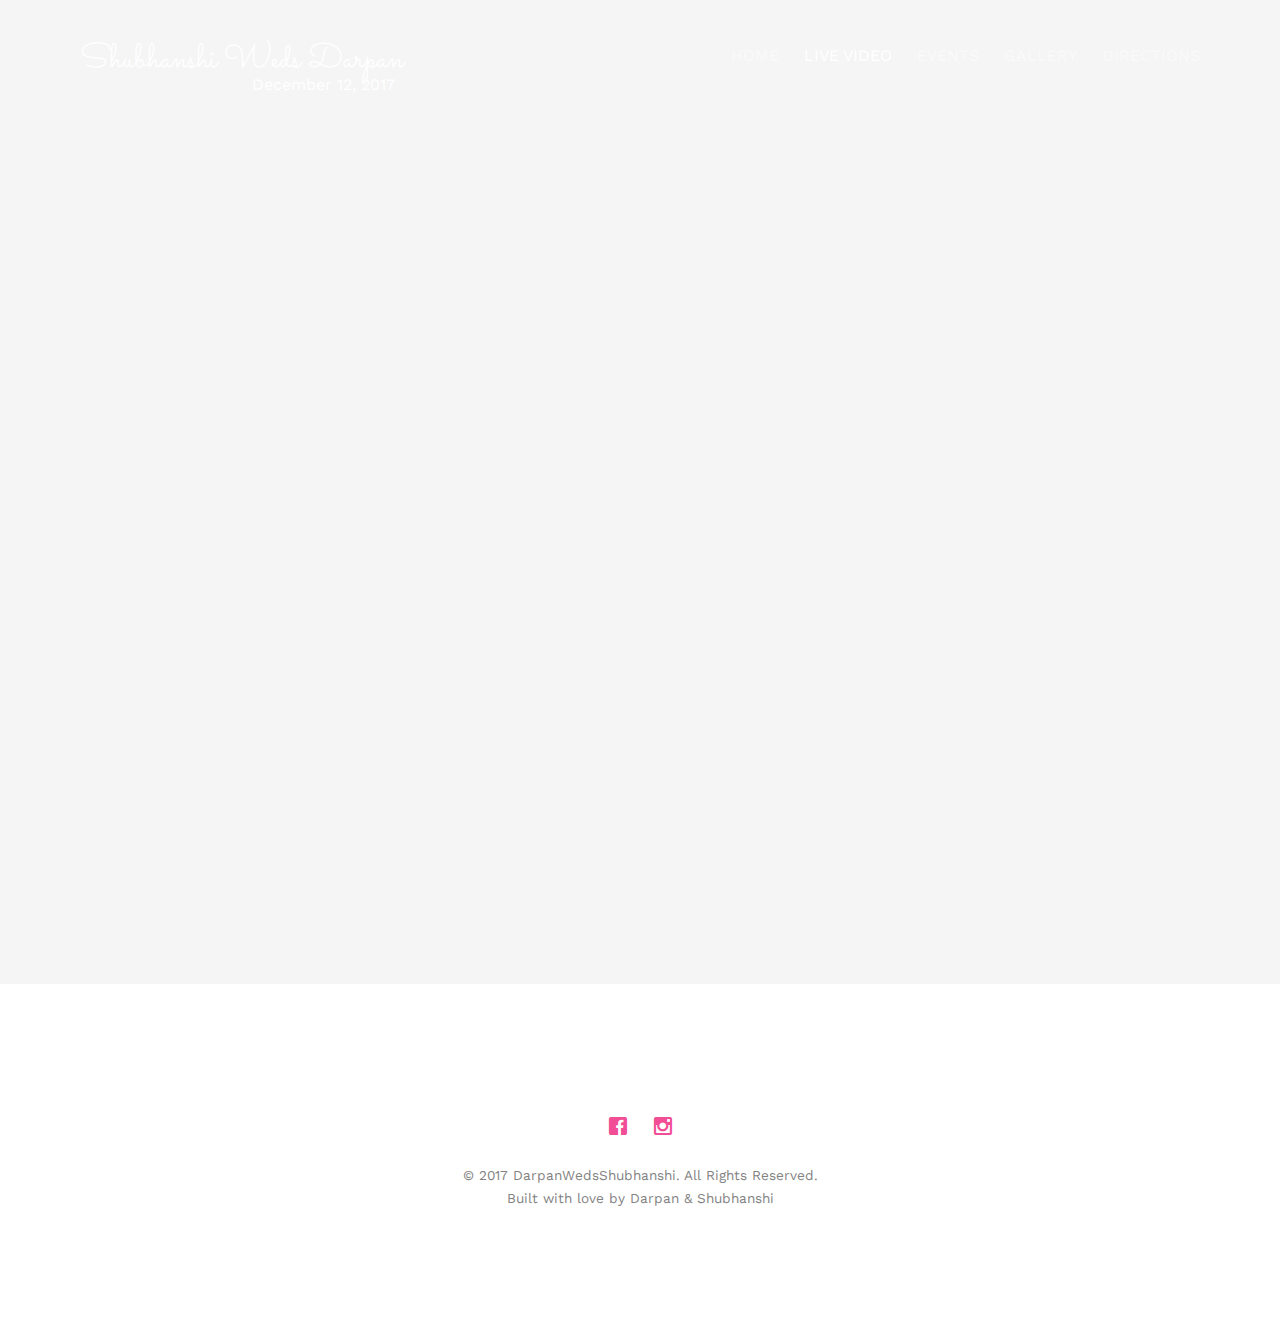
==== commit 12fa7a8f: "wedding" ====
--- a/about.html
+++ b/about.html
@@ -3,502 +3,496 @@
 <!--[if IE 7]>         <html class="no-js lt-ie9 lt-ie8"> <![endif]-->
 <!--[if IE 8]>         <html class="no-js lt-ie9"> <![endif]-->
 <!--[if gt IE 8]><!--> <html class="no-js"> <!--<![endif]-->
-	<head>
-	<meta charset="utf-8">
-	<meta http-equiv="X-UA-Compatible" content="IE=edge">
-	<title>Wedding </title>
-	<meta name="viewport" content="width=device-width, initial-scale=1">
-
-  	<!-- Facebook and Twitter integration -->
-	<meta property="og:title" content=""/>
-	<meta property="og:image" content=""/>
-	<meta property="og:url" content=""/>
-	<meta property="og:site_name" content=""/>
-	<meta property="og:description" content=""/>
-	<meta name="twitter:title" content="" />
-	<meta name="twitter:image" content="" />
-	<meta name="twitter:url" content="" />
-	<meta name="twitter:card" content="" />
-
-	<link href='https://fonts.googleapis.com/css?family=Work+Sans:400,300,600,400italic,700' rel='stylesheet' type='text/css'>
-	<link href="https://fonts.googleapis.com/css?family=Sacramento" rel="stylesheet">
-
-	<!-- Animate.css -->
-	<link rel="stylesheet" href="css/animate.css">
-	<!-- Icomoon Icon Fonts-->
-	<link rel="stylesheet" href="css/icomoon.css">
-	<!-- Bootstrap  -->
-	<link rel="stylesheet" href="css/bootstrap.css">
-
-	<!-- Magnific Popup -->
-	<link rel="stylesheet" href="css/magnific-popup.css">
-
-	<!-- Owl Carousel  -->
-	<link rel="stylesheet" href="css/owl.carousel.min.css">
-	<link rel="stylesheet" href="css/owl.theme.default.min.css">
-
-	<!-- Theme style  -->
-	<link rel="stylesheet" href="css/style.css">
-
-	<!-- Modernizr JS -->
-	<script src="js/modernizr-2.6.2.min.js"></script>
-	<!-- FOR IE9 below -->
-	<!--[if lt IE 9]>
-	<script src="js/respond.min.js"></script>
-	<![endif]-->
-
-	</head>
-	<body>
-
-	<div class="fh5co-loader"></div>
-
-	<div id="page">
-	<nav class="fh5co-nav" role="navigation">
-		<div class="container">
-			<div class="row">
-				<div class="col-xs-2">
-					<div id="fh5co-logo"><a href="index.html">Wedding<strong>.</strong></a></div>
-				</div>
-				<div class="col-xs-10 text-right menu-1">
-					<ul>
-						<li class="active"><a href="index.html">Home</a></li>
-						<li><a href="about.html">Live Video</a></li>
-						<li class="has-dropdown">
-							<a href="services.html">Events</a>
-
-						</li>
-						<li class="has-dropdown">
-							<a href="gallery.html">Gallery</a>
-
-						</li>
-						<li><a href="contact.html">Directions</a></li>
-					</ul>
-				</div>
-			</div>
-
-		</div>
-	</nav>
-
-	<header id="fh5co-header" class="fh5co-cover" role="banner" style="background-image:url(images/img_bg_2.jpg);" data-stellar-background-ratio="0.5">
-		<div class="overlay"></div>
-		<div class="container" style="background-image: url(images/hero_image.jpg);    background-repeat: round;">
-			<div class="row">
-				<div class="col-md-8 col-md-offset-2 text-center">
-					<div class="display-t">
-						<div class="display-tc animate-box" data-animate-effect="fadeIn">
-							<h1 style="font-size:95px !important">Shubhanshi &amp; Darpan</h1>
-							<h2>We Are Getting Married</h2>
-							<div class="simply-countdown simply-countdown-one"></div>
-							<p style="color:white !important">Save the date</p>
-							<h3 style="color:white !important">December 13th, 2017 <br>Bhopal India</h3>
-						</div>
-					</div>
-				</div>
-			</div>
-		</div>
-	</header>
-
-
-
-	<div id="fh5co-event" class="fh5co-bg" style="background-image:url(images/img_bg_3.jpg);">
-		<div class="overlay"></div>
-		<div class="container">
-			<div class="row">
-				<div class="col-md-8 col-md-offset-2 text-center fh5co-heading animate-box">
-					<span>Our Special Events</span>
-					<h2>Wedding Events</h2>
-				</div>
-			</div>
-			<div class="row">
-				<div class="display-t">
-					<div class="display-tc">
-						<div class="col-md-10 col-md-offset-1">
-							<div class="col-md-6 col-sm-6 text-center">
-								<div class="event-wrap animate-box">
-									<h3>Main Ceremony</h3>
-									<div class="event-col">
-										<i class="icon-clock"></i>
-										<span>4:00 PM</span>
-										<span>6:00 PM</span>
-									</div>
-									<div class="event-col">
-										<i class="icon-calendar"></i>
-										<span>Wednesday 13</span>
-										<span>December, 2017</span>
-									</div>
-									<p>Details</p>
-								</div>
-							</div>
-							<div class="col-md-6 col-sm-6 text-center">
-								<div class="event-wrap animate-box">
-									<h3>Wedding Party</h3>
-									<div class="event-col">
-										<i class="icon-clock"></i>
-										<span>7:00 PM</span>
-										<span>12:00 AM</span>
-									</div>
-									<div class="event-col">
-										<i class="icon-calendar"></i>
-										<span>Wednesday 13</span>
-										<span>December, 2017</span>
-									</div>
-									<p>Details...</p>
-								</div>
-							</div>
-						</div>
-					</div>
-				</div>
-			</div>
-		</div>
-	</div>
-
-
-		<div id="fh5co-couple">
-		<div class="container">
-			<div class="row">
-				<div class="col-md-8 col-md-offset-2 text-center fh5co-heading animate-box">
-					<h2>Hello!</h2>
-					<h3>December 13th, 2017 ,Bhopal India</h3>
-					<p>We invited you to celebrate our wedding</p>
-				</div>
-			</div>
-			<div class="couple-wrap animate-box">
-				<div class="couple-half">
-					<div class="groom">
-						<img src="images/groom.jpg" alt="groom" class="img-responsive">
-					</div>
-					<div class="desc-groom">
-						<h3>Darpan Soni</h3>
-						<p>Some details</p>
-					</div>
-				</div>
-				<p class="heart text-center"><i class="icon-heart2"></i></p>
-				<div class="couple-half">
-					<div class="bride">
-						<img src="images/bride.jpg" alt="groom" class="img-responsive">
-					</div>
-					<div class="desc-bride">
-						<h3>Shubhanshi Jain</h3>
-						<p>Some details</p>
-					</div>
-				</div>
-			</div>
-		</div>
-	</div>
-
-
-	<div id="fh5co-couple-story">
-		<div class="container">
-			<div class="row">
-				<div class="col-md-8 col-md-offset-2 text-center fh5co-heading animate-box">
-					<span>We Love Each Other</span>
-					<h2>Our Story</h2>
-					<p>Far far away, behind the word mountains, far from the countries Vokalia and Consonantia, there live the blind texts.</p>
-				</div>
-			</div>
-			<div class="row">
-				<div class="col-md-12 col-md-offset-0">
-					<ul class="timeline animate-box">
-						<li class="animate-box">
-							<div class="timeline-badge" style="background-image:url(images/couple-1.jpg);"></div>
-							<div class="timeline-panel">
-								<div class="timeline-heading">
-									<h3 class="timeline-title">First We Meet</h3>
-									<span class="date">August 15, 2017</span>
-								</div>
-								<div class="timeline-body">
-									<p>Far far away, behind the word mountains, far from the countries Vokalia and Consonantia, there live the blind texts. Separated they live in Bookmarksgrove right at the coast of the Semantics, a large language ocean.</p>
-								</div>
-							</div>
-						</li>
-						<li class="timeline-inverted animate-box">
-							<div class="timeline-badge" style="background-image:url(images/couple-2.jpg);"></div>
-							<div class="timeline-panel">
-								<div class="timeline-heading">
-									<h3 class="timeline-title">First Date</h3>
-									<span class="date">August 19, 2017</span>
-								</div>
-								<div class="timeline-body">
-									<p>Far far away, behind the word mountains, far from the countries Vokalia and Consonantia, there live the blind texts. Separated they live in Bookmarksgrove right at the coast of the Semantics, a large language ocean.</p>
-								</div>
-							</div>
-						</li>
-						<li class="animate-box">
-							<div class="timeline-badge" style="background-image:url(images/couple-3.jpg);"></div>
-							<div class="timeline-panel">
-								<div class="timeline-heading">
-									<h3 class="timeline-title">In A Relationship</h3>
-									<span class="date">May 15, 2017</span>
-								</div>
-								<div class="timeline-body">
-									<p>Far far away, behind the word mountains, far from the countries Vokalia and Consonantia, there live the blind texts. Separated they live in Bookmarksgrove right at the coast of the Semantics, a large language ocean.</p>
-								</div>
-							</div>
-						</li>
-			    	</ul>
-				</div>
-			</div>
-		</div>
-	</div>
-
-	<div id="fh5co-gallery" class="fh5co-section-gray">
-		<div class="container">
-			<div class="row">
-				<div class="col-md-8 col-md-offset-2 text-center fh5co-heading animate-box">
-					<span>Our Memories</span>
-					<h2>Wedding Gallery</h2>
-					<p>Far far away, behind the word mountains, far from the countries Vokalia and Consonantia, there live the blind texts.</p>
-				</div>
-			</div>
-			<div class="row row-bottom-padded-md">
-				<div class="col-md-12">
-					<ul id="fh5co-gallery-list">
-
-						<li class="one-third animate-box" data-animate-effect="fadeIn" style="background-image: url(images/gallery-1.jpg); ">
-						<a href="images/gallery-1.jpg">
-							<div class="case-studies-summary">
-								<span>14 Photos</span>
-								<h2>Two Glas of Juice</h2>
-							</div>
-						</a>
-					</li>
-					<li class="one-third animate-box" data-animate-effect="fadeIn" style="background-image: url(images/gallery-2.jpg); ">
-						<a href="#" class="color-2">
-							<div class="case-studies-summary">
-								<span>30 Photos</span>
-								<h2>Timer starts now!</h2>
-							</div>
-						</a>
-					</li>
-
-
-					<li class="one-third animate-box" data-animate-effect="fadeIn" style="background-image: url(images/gallery-3.jpg); ">
-						<a href="#" class="color-3">
-							<div class="case-studies-summary">
-								<span>90 Photos</span>
-								<h2>Beautiful sunset</h2>
-							</div>
-						</a>
-					</li>
-					<li class="one-third animate-box" data-animate-effect="fadeIn" style="background-image: url(images/gallery-4.jpg); ">
-						<a href="#" class="color-4">
-							<div class="case-studies-summary">
-								<span>12 Photos</span>
-								<h2>Company's Conference Room</h2>
-							</div>
-						</a>
-					</li>
-
-						<li class="one-third animate-box" data-animate-effect="fadeIn" style="background-image: url(images/gallery-5.jpg); ">
-							<a href="#" class="color-3">
-								<div class="case-studies-summary">
-									<span>50 Photos</span>
-									<h2>Useful baskets</h2>
-								</div>
-							</a>
-						</li>
-						<li class="one-third animate-box" data-animate-effect="fadeIn" style="background-image: url(images/gallery-6.jpg); ">
-							<a href="#" class="color-4">
-								<div class="case-studies-summary">
-									<span>45 Photos</span>
-									<h2>Skater man in the road</h2>
-								</div>
-							</a>
-						</li>
-
-						<li class="one-third animate-box" data-animate-effect="fadeIn" style="background-image: url(images/gallery-7.jpg); ">
-							<a href="#" class="color-4">
-								<div class="case-studies-summary">
-									<span>35 Photos</span>
-									<h2>Two Glas of Juice</h2>
-								</div>
-							</a>
-						</li>
-
-						<li class="one-third animate-box" data-animate-effect="fadeIn" style="background-image: url(images/gallery-8.jpg); ">
-							<a href="#" class="color-5">
-								<div class="case-studies-summary">
-									<span>90 Photos</span>
-									<h2>Timer starts now!</h2>
-								</div>
-							</a>
-						</li>
-						<li class="one-third animate-box" data-animate-effect="fadeIn" style="background-image: url(images/gallery-9.jpg); ">
-							<a href="#" class="color-6">
-								<div class="case-studies-summary">
-									<span>56 Photos</span>
-									<h2>Beautiful sunset</h2>
-								</div>
-							</a>
-						</li>
-					</ul>
-				</div>
-			</div>
-		</div>
-	</div>
-
-
-
-	<div id="fh5co-testimonial">
-		<div class="container">
-			<div class="row">
-				<div class="row animate-box">
-					<div class="col-md-8 col-md-offset-2 text-center fh5co-heading">
-						<span>Best Wishes</span>
-						<h2>Friends Wishes</h2>
-					</div>
-				</div>
-				<div class="row">
-					<div class="col-md-12 animate-box">
-						<div class="wrap-testimony">
-							<div class="owl-carousel-fullwidth">
-								<div class="item">
-									<div class="testimony-slide active text-center">
-										<figure>
-											<img src="images/couple-1.jpg" alt="user">
-										</figure>
-										<span>John Doe, via <a href="#" class="twitter">Twitter</a></span>
-										<blockquote>
-											<p>"Far far away, behind the word mountains, far from the countries Vokalia and Consonantia, there live the blind texts. Separated they live in Bookmarksgrove right at the coast of the Semantics"</p>
-										</blockquote>
-									</div>
-								</div>
-								<div class="item">
-									<div class="testimony-slide active text-center">
-										<figure>
-											<img src="images/couple-2.jpg" alt="user">
-										</figure>
-										<span>John Doe, via <a href="#" class="twitter">Twitter</a></span>
-										<blockquote>
-											<p>"Far far away, behind the word mountains, far from the countries Vokalia and Consonantia, at the coast of the Semantics, a large language ocean."</p>
-										</blockquote>
-									</div>
-								</div>
-								<div class="item">
-									<div class="testimony-slide active text-center">
-										<figure>
-											<img src="images/couple-3.jpg" alt="user">
-										</figure>
-										<span>John Doe, via <a href="#" class="twitter">Twitter</a></span>
-										<blockquote>
-											<p>"Far far away, far from the countries Vokalia and Consonantia, there live the blind texts. Separated they live in Bookmarksgrove right at the coast of the Semantics, a large language ocean."</p>
-										</blockquote>
-									</div>
-								</div>
-							</div>
-						</div>
-					</div>
-				</div>
-			</div>
-		</div>
-	</div>
-
-
-
-	<div id="fh5co-started" class="fh5co-bg" style="background-image:url(images/img_bg_4.jpg);">
-		<div class="overlay"></div>
-		<div class="container">
-			<div class="row animate-box">
-				<div class="col-md-8 col-md-offset-2 text-center fh5co-heading">
-					<h2>Are You Attending?</h2>
-					<p>Please Fill-up the form to notify you that you're attending. Thanks.</p>
-				</div>
-			</div>
-			<div class="row animate-box">
-				<div class="col-md-10 col-md-offset-1">
-					<form class="form-inline">
-						<div class="col-md-4 col-sm-4">
-							<div class="form-group">
-								<label for="name" class="sr-only">Name</label>
-								<input type="name" class="form-control" id="name" placeholder="Name">
-							</div>
-						</div>
-						<div class="col-md-4 col-sm-4">
-							<div class="form-group">
-								<label for="email" class="sr-only">Email</label>
-								<input type="email" class="form-control" id="email" placeholder="Email">
-							</div>
-						</div>
-						<div class="col-md-4 col-sm-4">
-							<button type="submit" class="btn btn-default btn-block">I am Attending</button>
-						</div>
-					</form>
-				</div>
-			</div>
-		</div>
-	</div>
-
-	<footer id="fh5co-footer" role="contentinfo">
-		<div class="container">
-
-			<div class="row copyright">
-				<div class="col-md-12 text-center">
-					<p>
-						<small class="block">&copy; 2017 Darpan Weds Shubhanshi. All Rights Reserved.</small>
-
-					</p>
-					<p>
-						<ul class="fh5co-social-icons">
-							<li><a href="#"><i class="icon-twitter"></i></a></li>
-							<li><a href="#"><i class="icon-facebook"></i></a></li>
-							<li><a href="#"><i class="icon-linkedin"></i></a></li>
-							<li><a href="#"><i class="icon-dribbble"></i></a></li>
-						</ul>
-					</p>
-				</div>
-			</div>
-
-		</div>
-	</footer>
-	</div>
-
-	<div class="gototop js-top">
-		<a href="#" class="js-gotop"><i class="icon-arrow-up"></i></a>
-	</div>
-
-	<!-- jQuery -->
-	<script src="js/jquery.min.js"></script>
-	<!-- jQuery Easing -->
-	<script src="js/jquery.easing.1.3.js"></script>
-	<!-- Bootstrap -->
-	<script src="js/bootstrap.min.js"></script>
-	<!-- Waypoints -->
-	<script src="js/jquery.waypoints.min.js"></script>
-	<!-- Carousel -->
-	<script src="js/owl.carousel.min.js"></script>
-	<!-- countTo -->
-	<script src="js/jquery.countTo.js"></script>
-
-	<!-- Stellar -->
-	<script src="js/jquery.stellar.min.js"></script>
-	<!-- Magnific Popup -->
-	<script src="js/jquery.magnific-popup.min.js"></script>
-	<script src="js/magnific-popup-options.js"></script>
-
-	<!-- // <script src="https://cdnjs.cloudflare.com/ajax/libs/prism/0.0.1/prism.min.js"></script> -->
-	<script src="js/simplyCountdown.js"></script>
-	<!-- Main -->
-	<script src="js/main.js"></script>
-
-	<script>
-    var d = new Date(new Date().getTime() + 200 * 120 * 120 * 2000);
-
-    // default example
-    simplyCountdown('.simply-countdown-one', {
-        year: d.getFullYear(),
-        month: d.getMonth() + 1,
-        day: d.getDate()
-    });
-
-    //jQuery example
-    $('#simply-countdown-losange').simplyCountdown({
-        year: d.getFullYear(),
-        month: d.getMonth() + 1,
-        day: d.getDate(),
-        enableUtc: false
-    });
-</script>
-
-	</body>
+    <head>
+        <meta charset="utf-8">
+        <meta http-equiv="X-UA-Compatible" content="IE=edge">
+        <title>Darpan Weds Shubhanshi </title>
+        <meta name="viewport" content="width=device-width, initial-scale=1">
+
+        <!-- Facebook and Twitter integration -->
+        <meta property="og:title" content=""/>
+        <meta property="og:image" content=""/>
+        <meta property="og:url" content=""/>
+        <meta property="og:site_name" content=""/>
+        <meta property="og:description" content=""/>
+        <meta name="twitter:title" content="" />
+        <meta name="twitter:image" content="" />
+        <meta name="twitter:url" content="" />
+        <meta name="twitter:card" content="" />
+
+        <link href='https://fonts.googleapis.com/css?family=Work+Sans:400,300,600,400italic,700' rel='stylesheet' type='text/css'>
+        <link href="https://fonts.googleapis.com/css?family=Sacramento" rel="stylesheet">
+
+        <!-- Animate.css -->
+        <link rel="stylesheet" href="css/animate.css">
+        <!-- Icomoon Icon Fonts-->
+        <link rel="stylesheet" href="css/icomoon.css">
+        <!-- Bootstrap  -->
+        <link rel="stylesheet" href="css/bootstrap.css">
+
+        <!-- Magnific Popup -->
+        <link rel="stylesheet" href="css/magnific-popup.css">
+
+        <!-- Owl Carousel  -->
+        <link rel="stylesheet" href="css/owl.carousel.min.css">
+        <link rel="stylesheet" href="css/owl.theme.default.min.css">
+
+        <!-- Theme style  -->
+        <link rel="stylesheet" href="css/style.css">
+
+        <!-- Modernizr JS -->
+        <script src="js/modernizr-2.6.2.min.js"></script>
+        <!-- FOR IE9 below -->
+        <!--[if lt IE 9]>
+<script src="js/respond.min.js"></script>
+<![endif]-->
+
+    </head>
+    <body>
+
+        <div class="fh5co-loader"></div>
+
+        <div id="page">
+            <nav class="fh5co-nav" role="navigation">
+                <div class="container">
+                    <div class="row">
+                        <div class="col-xs-2">
+                             <div id="fh5co-logo" style='font-size: 34px;margin: 0;padding: 0;line-height: 40px;font-family: "Sacramento", Arial, serif;width: 345px '>
+                                <a href="index.html">Shubhanshi Weds Darpan <br>
+                                <span style="color: white;font-family: &quot;Work Sans&quot;, Arial, sans-serif;font-weight: 400;font-size: 16px;margin-right: 20px;margin-top: -15px;display: block;float: right;">December 12, 2017  </span>
+                                </a>
+                            </div>
+                        </div>
+                        <div class="col-xs-10 text-right menu-1">
+                            <ul>
+                                <li><a href="index.html">Home</a></li>
+                                <li class="active"><a href="about.html">Live Video</a></li>
+                                <li >
+                                    <a href="services.html">Events</a>
+
+                                </li>
+                                <li >
+                                    <a href="gallery.html">Gallery</a>
+
+                                </li>
+                                <li><a href="contact.html">Directions</a></li>
+                            </ul>
+                        </div>
+                    </div>
+
+                </div>
+            </nav>
+
+
+
+
+
+
+<!--
+            <header id="fh5co-header" class="fh5co-cover" role="banner"style="background-image: url('https://s-media-cache-ak0.pinimg.com/originals/2a/e8/dc/2ae8dc88c9f0df8c65e24151df26e3ba.jpg'); background-repeat: round; background-position: 0px 0px;" data-stellar-background-ratio="0.5">
+
+
+
+
+background-image: url('https://s-media-cache-ak0.pinimg.com/originals/04/1a/8b/041a8bb4bc8ca9637a12a9708bb8f793.jpg'); background-repeat: round; background-position: 0px 0px;
+
+
+                <div class="overlay"></div>
+                <div class="container" >
+                    <div class="row">
+                        <div class="col-md-8 col-md-offset-2 text-center">
+                            <div class="display-t">
+                                <div class="display-tc animate-box" data-animate-effect="fadeIn">
+                                    <h1 style="">Shubhanshi &amp; Darpan</h1>
+                                    <h2>We Are Getting Married</h2>
+                                    <div class="simply-countdown simply-countdown-one"></div>
+                                    <h3 style="color:white !important">Save the date</h3>
+                                    <h3 style="color:white !important">December 13th, 2017 <br>Bhopal, India</h3>
+                                </div>
+                            </div>
+                        </div>
+                    </div>
+                </div>
+            </header>
+
+-->
+
+<!--
+
+            <div id="fh5co-event" class="fh5co-bg" style="background-image: url(https://s-media-cache-ak0.pinimg.com/originals/04/1a/8b/041a8bb4bc8ca9637a12a9708bb8f793.jpg);">
+
+
+                <div class="overlay"></div>
+                <div class="container">
+                    <div class="row">
+                        <div class="col-md-8 col-md-offset-2 text-center fh5co-heading animate-box">
+
+                            <h2>We invite you to celebrate our wedding!</h2>
+                            <h3 style="color:white !important;">December 13th, 2017 <br>Bhopal India</h3>
+                        </div>
+                    </div>
+                    <div class="row">
+                        <div class="display-t">
+                            <div class="display-tc">
+                                <div class="col-md-10 col-md-offset-1">
+                                    <div class="col-md-6 col-sm-6 text-center" style="margin-bottom:20px !important">
+                                        <div class="event-wrap animate-box">
+                                            <h3>Ring Ceremony</h3>
+                                            <div class="event-col">
+                                                <i class="icon-clock"></i>
+                                                <span>5:00 PM</span>
+                                                <span>6:00 PM</span>
+                                            </div>
+                                            <div class="event-col">
+                                                <i class="icon-calendar"></i>
+                                                <span>Wednesday 12</span>
+                                                <span>December, 2017</span>
+                                            </div>
+                                            <p>
+                                                <span style="font-weight: 600;margin-bottom: -25px;">LOCATION</span>
+                                                <br>
+                                                Amer Greens <br>
+                                                Ratanpur, near Gyan Ganga School, Bhopal, Madhya Pradesh 462046, India
+                                            </p>
+                                        </div>
+                                    </div>
+                                    <div class="col-md-6 col-sm-6 text-center" style="margin-bottom:20px !important">
+                                        <div class="event-wrap animate-box">
+                                            <h3>Sangeet</h3>
+                                            <div class="event-col">
+                                                <i class="icon-clock"></i>
+                                                <span>07:30 PM</span>
+                                                <span>10:30 PM </span>
+
+                                            </div>
+                                            <div class="event-col">
+                                                <i class="icon-calendar"></i>
+                                                <span>Wednesday 12</span>
+                                                <span>December, 2017</span>
+                                            </div>
+                                            <p>
+                                            <span style="font-weight: 600;margin-bottom: -25px;">LOCATION</span>
+                                                <br>
+                                                Amer Greens <br>
+                                                Ratanpur, near Gyan Ganga School, Bhopal, Madhya Pradesh 462046, India
+                                            </p>
+                                        </div>
+                                    </div>
+                                    <div class="col-md-6 col-sm-6 text-center" style="margin-bottom:20px !important">
+                                        <div class="event-wrap animate-box">
+
+
+                                            <h3>Reception</h3>
+                                            <div class="event-col">
+                                                <i class="icon-clock"></i>
+                                                <span>6:00 PM </span>
+                                                <span>12:00 AM</span>
+                                            </div>
+                                            <div class="event-col">
+                                                <i class="icon-calendar"></i>
+                                                <span>Wednesday 13</span>
+                                                <span>December, 2017</span>
+                                            </div>
+                                            <p>
+                                            <span style="font-weight: 600;margin-bottom: -25px;">LOCATION</span>
+                                                <br>
+                                                Amer Greens <br>
+                                                Ratanpur, near Gyan Ganga School, Bhopal, Madhya Pradesh 462046, India
+                                            </p>
+
+                                        </div>
+                                    </div>
+
+                                    <div class="col-md-6 col-sm-6 text-center" style="margin-bottom:20px !important">
+                                        <div class="event-wrap animate-box">
+                                            <h3>Fere</h3>
+                                            <div class="event-col">
+                                                <i class="icon-clock"></i>
+                                                <span>12:00 AM</span>
+                                                <span>1:30 AM</span>
+                                            </div>
+                                            <div class="event-col">
+                                                <i class="icon-calendar"></i>
+                                                <span>Wednesday 13</span>
+                                                <span>December, 2017</span>
+                                            </div>
+                                            <p>
+                                            <span style="font-weight: 600;margin-bottom: -25px;">LOCATION</span>
+                                                <br>
+                                                Amer Greens <br>
+                                                Ratanpur, near Gyan Ganga School, Bhopal, Madhya Pradesh 462046, India
+                                            </p>
+                                        </div>
+                                    </div>
+                                </div>
+                            </div>
+                        </div>
+                    </div>
+                </div>
+            </div>
+
+-->
+<!--
+
+            <div id="fh5co-couple">
+                <div class="container">
+                    <div class="row">
+                        <div class="col-md-8 col-md-offset-2 text-center fh5co-heading animate-box">
+                            <div class="row">
+                                <div class="col-md-8 col-md-offset-2 text-center fh5co-heading animate-box">
+                                    <span>We Love Each Other</span>
+                                    <h2>Our Story</h2>
+                                    <p>Far far away, behind the word mountains, far from the countries Vokalia and Consonantia, there live the blind texts.</p>
+                                </div>
+                            </div>
+
+                        </div>
+                    </div>
+                    <div class="couple-wrap animate-box">
+                        <div class="couple-half">
+                            <div class="groom">
+                                <img src="images/groom.jpg" alt="groom" class="img-responsive">
+                            </div>
+                            <div class="desc-groom">
+                                <h3>Darpan Soni</h3>
+                                <p>Some details</p>
+                            </div>
+                        </div>
+                        <p class="heart text-center"><i class="icon-heart2"></i></p>
+                        <div class="couple-half">
+                            <div class="bride">
+                                <img src="images/Shushi.jpg" alt="groom" class="img-responsive">
+                            </div>
+                            <div class="desc-bride">
+                                <h3>Shubhanshi Jain</h3>
+                                <p>Some details</p>
+                            </div>
+                        </div>
+                    </div>
+                </div>
+            </div>
+
+-->
+
+<!--
+            <div id="fh5co-couple-story">
+                <div class="container">
+
+                    <div class="row">
+                        <div class="col-md-12 col-md-offset-0">
+                            <ul class="timeline animate-box">
+                                <li class="animate-box">
+                                    <div class="timeline-badge" style="background-image:url(images/1.jpg);"></div>
+                                    <div class="timeline-panel">
+                                        <div class="timeline-heading">
+                                            <h3 class="timeline-title">First We Talk</h3>
+                                            <span class="date">August 15, 2017</span>
+                                        </div>
+                                        <div class="timeline-body">
+                                            <p>It all goes the traditional Indian arranged marriage way, our parents passed on the numbers to us and we started talking over the phone. We were growing fonder of each other with every passing day but the distance set us apart...</p>
+                                        </div>
+                                    </div>
+                                </li>
+                                <li class="timeline-inverted animate-box">
+                                    <div class="timeline-badge" style="background-image:url(images/image1.jpg);"></div>
+                                    <div class="timeline-panel">
+                                        <div class="timeline-heading">
+                                            <h3 class="timeline-title">First Meeting</h3>
+                                            <span class="date">August 19, 2017</span>
+                                        </div>
+                                        <div class="timeline-body">
+                                            <p>So finally we decided to cross the 'Saat Samundars' and meet. Three and a half months of just the phone calls was going to end and we were going to meet each other, which happened at Seattle Airport and it felt like we knew each other for ages...</p>
+                                        </div>
+                                    </div>
+                                </li>
+                                <li class="animate-box">
+                                    <div class="timeline-badge" style="background-image:url(images/couple-3.jpg);"></div>
+                                    <div class="timeline-panel">
+                                        <div class="timeline-heading">
+                                            <h3 class="timeline-title">In A Relationship</h3>
+                                            <span class="date">May 5, 2017</span>
+                                        </div>
+                                        <div class="timeline-body">
+                                            <p>In no time, we knew that we are ready to spend our lives together. Every thing just happened like a sweet dream and things fell in place perfectly. Here we are, all set to take a step together...
+                                            </p>
+                                        </div>
+                                    </div>
+                                </li>
+                            </ul>
+                        </div>
+                    </div>
+                </div>
+            </div>
+-->
+
+            <div id="fh5co-gallery" class="fh5co-section-gray" style="background-image: url(https://i.ytimg.com/vi/7y6lozHJgxI/maxresdefault.jpg);min-height:945px">
+                <div class="container">
+                    <div class="row">
+                        <div class="col-md-8 col-md-offset-2 text-center fh5co-heading animate-box">
+                            <span>Wedding Event</span>
+                            <h2 >Live Streaming</h2>
+                        </div>
+                    </div>
+                    <div class="row row-bottom-padded-md">
+                        <div class="col-md-12">
+                          <iframe id="liveVideo" src="//www.youtube.com/embed/Ri1XvSZnYPPA?rel=0&showinfo=0" style="height: 600px;width: 1088px;border:none;overflow-y:hidden;margin-top: -55px;" allowfullscreen="">
+                              </iframe>
+                        </div>
+                    </div>
+                </div>
+            </div>
+
+
+
+<!--
+            <div id="fh5co-testimonial">
+                <div class="container">
+                    <div class="row">
+                        <div class="row animate-box">
+                            <div class="col-md-8 col-md-offset-2 text-center fh5co-heading">
+                                <span>Best Wishes</span>
+                                <h2>Family & Friends Wishes</h2>
+                            </div>
+                        </div>
+                        <div class="row">
+                            <div class="col-md-12 animate-box">
+                                <div class="wrap-testimony">
+                                    <div class="owl-carousel-fullwidth">
+                                        <div class="item">
+                                            <div class="testimony-slide active text-center">
+                                                <figure>
+                                                    <img src="images/couple-1.jpg" alt="user">
+                                                </figure>
+                                                <span>John Doe, via <a href="#" class="twitter">Twitter</a></span>
+                                                <blockquote>
+                                                    <p>"Far far away, behind the word mountains, far from the countries Vokalia and Consonantia, there live the blind texts. Separated they live in Bookmarksgrove right at the coast of the Semantics"</p>
+                                                </blockquote>
+                                            </div>
+                                        </div>
+                                        <div class="item">
+                                            <div class="testimony-slide active text-center">
+                                                <figure>
+                                                    <img src="images/couple-2.jpg" alt="user">
+                                                </figure>
+                                                <span>John Doe, via <a href="#" class="twitter">Twitter</a></span>
+                                                <blockquote>
+                                                    <p>"Far far away, behind the word mountains, far from the countries Vokalia and Consonantia, at the coast of the Semantics, a large language ocean."</p>
+                                                </blockquote>
+                                            </div>
+                                        </div>
+                                        <div class="item">
+                                            <div class="testimony-slide active text-center">
+                                                <figure>
+                                                    <img src="images/couple-3.jpg" alt="user">
+                                                </figure>
+                                                <span>John Doe, via <a href="#" class="twitter">Twitter</a></span>
+                                                <blockquote>
+                                                    <p>"Far far away, far from the countries Vokalia and Consonantia, there live the blind texts. Separated they live in Bookmarksgrove right at the coast of the Semantics, a large language ocean."</p>
+                                                </blockquote>
+                                            </div>
+                                        </div>
+                                    </div>
+                                </div>
+                            </div>
+                        </div>
+                    </div>
+                </div>
+            </div>
+
+-->
+
+<!--
+
+            <div id="fh5co-started" class="fh5co-bg" style="background-image:url(images/img_bg_4.jpg);">
+                <div class="overlay"></div>
+                <div class="container">
+                    <div class="row animate-box">
+                        <div class="col-md-8 col-md-offset-2 text-center fh5co-heading">
+                            <h2>Are You Attending?</h2>
+                            <p>Please Fill-up the form to notify you that you're attending. Thanks.</p>
+                        </div>
+                    </div>
+                    <div class="row animate-box">
+                        <div class="col-md-10 col-md-offset-1">
+                            <form class="form-inline" method="post" action="rsvp.php">
+                                <div class="col-md-4 col-sm-4">
+                                    <div class="form-group">
+                                        <label for="name" class="sr-only">Name</label>
+                                        <input type="name" class="form-control" name="name" id="name" placeholder="Name">
+                                    </div>
+                                </div>
+                                <div class="col-md-4 col-sm-4">
+                                    <div class="form-group">
+                                        <label for="email" class="sr-only">Email</label>
+                                        <input type="email" class="form-control" name="email" id="email" placeholder="Email">
+                                    </div>
+                                </div>
+                                <div class="col-md-4 col-sm-4">
+                                    <button type="submit" class="btn btn-default btn-block">I am Attending</button>
+                                </div>
+                            </form>
+                        </div>
+                    </div>
+                </div>
+            </div>
+-->
+
+            <footer id="fh5co-footer" role="contentinfo">
+                <div class="container">
+
+                    <div class="row copyright">
+                        <div class="col-md-12 text-center">
+                            <p>
+                            <ul class="fh5co-social-icons">
+
+                                <li><a href="#"><i class="icon-facebook"></i></a></li>
+                                <li><a href="#"><i class="icon-instagram"></i></a></li>
+
+                            </ul>
+                            </p>
+                        <p>
+                            <small class="block">&copy; 2017 DarpanWedsShubhanshi. All Rights Reserved.</small>
+
+                            <small class="block">Built with love by Darpan & Shubhanshi</small>
+                        </p>
+
+                    </div>
+                </div>
+
+                </div>
+            </footer>
+        </div>
+
+    <div class="gototop js-top">
+        <a href="#" class="js-gotop"><i class="icon-arrow-up"></i></a>
+    </div>
+
+    <!-- jQuery -->
+    <script src="js/jquery.min.js"></script>
+    <!-- jQuery Easing -->
+    <script src="js/jquery.easing.1.3.js"></script>
+    <!-- Bootstrap -->
+    <script src="js/bootstrap.min.js"></script>
+    <!-- Waypoints -->
+    <script src="js/jquery.waypoints.min.js"></script>
+    <!-- Carousel -->
+    <script src="js/owl.carousel.min.js"></script>
+    <!-- countTo -->
+    <script src="js/jquery.countTo.js"></script>
+
+    <!-- Stellar -->
+    <script src="js/jquery.stellar.min.js"></script>
+    <!-- Magnific Popup -->
+    <script src="js/jquery.magnific-popup.min.js"></script>
+    <script src="js/magnific-popup-options.js"></script>
+
+    <!-- // <script src="https://cdnjs.cloudflare.com/ajax/libs/prism/0.0.1/prism.min.js"></script> -->
+    <script src="js/simplyCountdown.js"></script>
+    <!-- Main -->
+    <script src="js/main.js"></script>
+
+
+
+    </body>
 </html>
 
--- a/css/style.css
+++ b/css/style.css
@@ -1,9 +1,9 @@
 @font-face {
-  font-family: 'icomoon';
-  src: url("../fonts/icomoon/icomoon.eot?srf3rx");
-  src: url("../fonts/icomoon/icomoon.eot?srf3rx#iefix") format("embedded-opentype"), url("../fonts/icomoon/icomoon.ttf?srf3rx") format("truetype"), url("../fonts/icomoon/icomoon.woff?srf3rx") format("woff"), url("../fonts/icomoon/icomoon.svg?srf3rx#icomoon") format("svg");
-  font-weight: normal;
-  font-style: normal;
+    font-family: 'icomoon';
+    src: url("../fonts/icomoon/icomoon.eot?srf3rx");
+    src: url("../fonts/icomoon/icomoon.eot?srf3rx#iefix") format("embedded-opentype"), url("../fonts/icomoon/icomoon.ttf?srf3rx") format("truetype"), url("../fonts/icomoon/icomoon.woff?srf3rx") format("woff"), url("../fonts/icomoon/icomoon.svg?srf3rx#icomoon") format("svg");
+    font-weight: normal;
+    font-style: normal;
 }
 /* =======================================================
 *
@@ -11,983 +11,1040 @@
 *
 * ======================================================= */
 body {
-  font-family: "Work Sans", Arial, sans-serif;
-  font-weight: 400;
-  font-size: 16px;
-  line-height: 1.7;
-  color: #828282;
-  background: #fff;
+    font-family: "Work Sans", Arial, sans-serif;
+    font-weight: 400;
+    font-size: 16px;
+    line-height: 1.7;
+    color: #828282;
+    background: #fff;
 }
 
 #page {
-  position: relative;
-  overflow-x: hidden;
-  width: 100%;
-  height: 100%;
-  -webkit-transition: 0.5s;
-  -o-transition: 0.5s;
-  transition: 0.5s;
+    position: relative;
+    overflow-x: hidden;
+    width: 100%;
+    height: 100%;
+    -webkit-transition: 0.5s;
+    -o-transition: 0.5s;
+    transition: 0.5s;
 }
 .offcanvas #page {
-  overflow: hidden;
-  position: absolute;
+    overflow: hidden;
+    position: absolute;
 }
 .offcanvas #page:after {
-  -webkit-transition: 2s;
-  -o-transition: 2s;
-  transition: 2s;
-  position: absolute;
-  top: 0;
-  right: 0;
-  bottom: 0;
-  left: 0;
-  z-index: 101;
-  background: rgba(0, 0, 0, 0.7);
-  content: "";
+    -webkit-transition: 2s;
+    -o-transition: 2s;
+    transition: 2s;
+    position: absolute;
+    top: 0;
+    right: 0;
+    bottom: 0;
+    left: 0;
+    z-index: 101;
+    background: rgba(0, 0, 0, 0.7);
+    content: "";
 }
 
 a {
-  color: #F14E95;
-  -webkit-transition: 0.5s;
-  -o-transition: 0.5s;
-  transition: 0.5s;
+    color: #F14E95;
+    -webkit-transition: 0.5s;
+    -o-transition: 0.5s;
+    transition: 0.5s;
 }
 a:hover, a:active, a:focus {
-  color: #F14E95;
-  outline: none;
-  text-decoration: none;
+    color: #F14E95;
+    outline: none;
+    text-decoration: none;
 }
 
 p {
-  margin-bottom: 20px;
+    margin-bottom: 20px;
 }
 
 h1, h2, h3, h4, h5, h6, figure {
-  color: #000;
-  font-family: "Work Sans", Arial, sans-serif;
-  font-weight: 400;
-  margin: 0 0 20px 0;
+    color: #000;
+    font-family: "Work Sans", Arial, sans-serif;
+    font-weight: 400;
+    margin: 0 0 20px 0;
 }
 
 ::-webkit-selection {
-  color: #fff;
-  background: #F14E95;
+    color: #fff;
+    background: #F14E95;
 }
 
 ::-moz-selection {
-  color: #fff;
-  background: #F14E95;
+    color: #fff;
+    background: #F14E95;
 }
 
 ::selection {
-  color: #fff;
-  background: #F14E95;
+    color: #fff;
+    background: #F14E95;
 }
 
 .fh5co-nav {
-  position: absolute;
-  top: 0;
-  margin: 0;
-  padding: 0;
-  width: 100%;
-  padding: 40px 0;
-  z-index: 1001;
-}
-@media screen and (max-width: 768px) {
-  .fh5co-nav {
-    padding: 20px 0;
-  }
+    position: absolute;
+    top: 0;
+    margin: 0;
+    padding: 0;
+    width: 100%;
+    padding: 40px 0;
+    z-index: 1001;
+}
+@media screen and (max-width: 768px) {
+    .fh5co-nav {
+        padding: 20px 0;
+    }
+
+    #fh5co-logo {
+        font-size: 25px !important;
+        margin: 0 !important;
+        padding: 0 !important;
+        line-height: 40px !important;
+        font-family: "Sacramento", Arial, serif !important;
+        width: 265px !important;
+        margin-top: -15px !important;
+        margin-left: -20px !important;
+
+    }
+
+
+    .simply-countdown > .simply-section {
+
+    width: 75px !important;
+    height: 75px !important;
+
+}
+
+    .simply-countdown > .simply-section .simply-amount {
+    margin-top: -20px !important;
+}
+
+    .simply-countdown > .simply-section .simply-word {
+    margin-top: -15px !important;
+}
+
+    #fh5co-header{
+            background-image: url(http://www.hifreevideos.com/images/preview/Indian-Wedding-Background-Wallpaper-Images-Pictures-20567.jpg) !important;
+    }
+
+    .fh5co-cover .display-t, .fh5co-cover .display-tc {
+    margin-top: -30px !important;
+}
+
+
 }
 .fh5co-nav #fh5co-logo {
-  font-size: 40px;
-  margin: 0;
-  padding: 0;
-  line-height: 40px;
-  font-family: "Sacramento", Arial, serif;
-}
+    font-size: 40px;
+    margin: 0;
+    padding: 0;
+    line-height: 40px;
+    font-family: "Sacramento", Arial, serif;
+}
+
+
+
+
 .fh5co-nav a {
-  padding: 5px 10px;
-  color: #fff;
-}
-@media screen and (max-width: 768px) {
-  .fh5co-nav .menu-1, .fh5co-nav .menu-2 {
-    display: none;
-  }
+    padding: 5px 10px;
+    color: #fff;
+}
+@media screen and (max-width: 768px) {
+    .fh5co-nav .menu-1, .fh5co-nav .menu-2 {
+        display: none;
+    }
 }
 .fh5co-nav ul {
-  padding: 0;
-  margin: 2px 0 0 0;
+    padding: 0;
+    margin: 2px 0 0 0;
 }
 .fh5co-nav ul li {
-  padding: 0;
-  margin: 0;
-  list-style: none;
-  display: inline;
+    padding: 0;
+    margin: 0;
+    list-style: none;
+    display: inline;
 }
 .fh5co-nav ul li a {
-  font-size: 14px;
-  padding: 30px 10px;
-  text-transform: uppercase;
-  color: rgba(255, 255, 255, 0.5);
-  -webkit-transition: 0.5s;
-  -o-transition: 0.5s;
-  transition: 0.5s;
+    font-size: 16px;
+    padding: 30px 10px;
+    text-transform: uppercase;
+    color: rgba(255, 255, 255, 0.5);
+    -webkit-transition: 0.5s;
+    -o-transition: 0.5s;
+    transition: 0.5s;
 }
 .fh5co-nav ul li a:hover, .fh5co-nav ul li a:focus, .fh5co-nav ul li a:active {
-  color: white;
+    color: white;
 }
 .fh5co-nav ul li.has-dropdown {
-  position: relative;
+    position: relative;
 }
 .fh5co-nav ul li.has-dropdown .dropdown {
-  width: 130px;
-  -webkit-box-shadow: 0px 14px 33px -9px rgba(0, 0, 0, 0.75);
-  -moz-box-shadow: 0px 14px 33px -9px rgba(0, 0, 0, 0.75);
-  box-shadow: 0px 14px 33px -9px rgba(0, 0, 0, 0.75);
-  z-index: 1002;
-  visibility: hidden;
-  opacity: 0;
-  position: absolute;
-  top: 40px;
-  left: 0;
-  text-align: left;
-  background: #fff;
-  padding: 20px;
-  -webkit-border-radius: 4px;
-  -moz-border-radius: 4px;
-  -ms-border-radius: 4px;
-  border-radius: 4px;
-  -webkit-transition: 0s;
-  -o-transition: 0s;
-  transition: 0s;
+    width: 130px;
+    -webkit-box-shadow: 0px 14px 33px -9px rgba(0, 0, 0, 0.75);
+    -moz-box-shadow: 0px 14px 33px -9px rgba(0, 0, 0, 0.75);
+    box-shadow: 0px 14px 33px -9px rgba(0, 0, 0, 0.75);
+    z-index: 1002;
+    visibility: hidden;
+    opacity: 0;
+    position: absolute;
+    top: 40px;
+    left: 0;
+    text-align: left;
+    background: #fff;
+    padding: 20px;
+    -webkit-border-radius: 4px;
+    -moz-border-radius: 4px;
+    -ms-border-radius: 4px;
+    border-radius: 4px;
+    -webkit-transition: 0s;
+    -o-transition: 0s;
+    transition: 0s;
 }
 .fh5co-nav ul li.has-dropdown .dropdown:before {
-  bottom: 100%;
-  left: 40px;
-  border: solid transparent;
-  content: " ";
-  height: 0;
-  width: 0;
-  position: absolute;
-  pointer-events: none;
-  border-bottom-color: #fff;
-  border-width: 8px;
-  margin-left: -8px;
+    bottom: 100%;
+    left: 40px;
+    border: solid transparent;
+    content: " ";
+    height: 0;
+    width: 0;
+    position: absolute;
+    pointer-events: none;
+    border-bottom-color: #fff;
+    border-width: 8px;
+    margin-left: -8px;
 }
 .fh5co-nav ul li.has-dropdown .dropdown li {
-  display: block;
-  margin-bottom: 7px;
+    display: block;
+    margin-bottom: 7px;
 }
 .fh5co-nav ul li.has-dropdown .dropdown li:last-child {
-  margin-bottom: 0;
+    margin-bottom: 0;
 }
 .fh5co-nav ul li.has-dropdown .dropdown li a {
-  padding: 2px 0;
-  display: block;
-  color: #999999;
-  line-height: 1.2;
-  text-transform: none;
-  font-size: 15px;
+    padding: 2px 0;
+    display: block;
+    color: #999999;
+    line-height: 1.2;
+    text-transform: none;
+    font-size: 15px;
 }
 .fh5co-nav ul li.has-dropdown .dropdown li a:hover {
-  color: #000;
+    color: #000;
 }
 .fh5co-nav ul li.has-dropdown:hover a, .fh5co-nav ul li.has-dropdown:focus a {
-  color: #fff;
+    color: #fff;
 }
 .fh5co-nav ul li.btn-cta a {
-  color: #F14E95;
+    color: #F14E95;
 }
 .fh5co-nav ul li.btn-cta a span {
-  background: #fff;
-  padding: 4px 20px;
-  display: -moz-inline-stack;
-  display: inline-block;
-  zoom: 1;
-  *display: inline;
-  -webkit-transition: 0.3s;
-  -o-transition: 0.3s;
-  transition: 0.3s;
-  -webkit-border-radius: 100px;
-  -moz-border-radius: 100px;
-  -ms-border-radius: 100px;
-  border-radius: 100px;
+    background: #fff;
+    padding: 4px 20px;
+    display: -moz-inline-stack;
+    display: inline-block;
+    zoom: 1;
+    *display: inline;
+    -webkit-transition: 0.3s;
+    -o-transition: 0.3s;
+    transition: 0.3s;
+    -webkit-border-radius: 100px;
+    -moz-border-radius: 100px;
+    -ms-border-radius: 100px;
+    border-radius: 100px;
 }
 .fh5co-nav ul li.btn-cta a:hover span {
-  -webkit-box-shadow: 0px 14px 20px -9px rgba(0, 0, 0, 0.75);
-  -moz-box-shadow: 0px 14px 20px -9px rgba(0, 0, 0, 0.75);
-  box-shadow: 0px 14px 20px -9px rgba(0, 0, 0, 0.75);
+    -webkit-box-shadow: 0px 14px 20px -9px rgba(0, 0, 0, 0.75);
+    -moz-box-shadow: 0px 14px 20px -9px rgba(0, 0, 0, 0.75);
+    box-shadow: 0px 14px 20px -9px rgba(0, 0, 0, 0.75);
 }
 .fh5co-nav ul li.active > a {
-  color: #fff !important;
+    color: #fff !important;
 }
 
 #fh5co-counter,
 #fh5co-event,
 .fh5co-bg {
-  background-size: cover;
-  background-position: top center;
-  background-repeat: no-repeat;
-  position: relative;
+    background-size: cover;
+    background-position: top center;
+    background-repeat: no-repeat;
+    position: relative;
 }
 
 .fh5co-bg {
-  background-position: center center;
-  width: 100%;
-  float: left;
-  position: relative;
+    background-position: center center;
+    width: 100%;
+    float: left;
+    position: relative;
 }
 
 .fh5co-video {
-  height: 450px;
-  overflow: hidden;
-  -webkit-border-radius: 7px;
-  -moz-border-radius: 7px;
-  -ms-border-radius: 7px;
-  border-radius: 7px;
+    height: 450px;
+    overflow: hidden;
+    -webkit-border-radius: 7px;
+    -moz-border-radius: 7px;
+    -ms-border-radius: 7px;
+    border-radius: 7px;
 }
 .fh5co-video a {
-  z-index: 1001;
-  position: absolute;
-  top: 50%;
-  left: 50%;
-  margin-top: -45px;
-  margin-left: -45px;
-  width: 90px;
-  height: 90px;
-  display: table;
-  text-align: center;
-  background: #fff;
-  -webkit-box-shadow: 0px 14px 30px -15px rgba(0, 0, 0, 0.75);
-  -moz-box-shadow: 0px 14px 30px -15px rgba(0, 0, 0, 0.75);
-  box-shadow: 0px 14px 30px -15px rgba(0, 0, 0, 0.75);
-  -webkit-border-radius: 50%;
-  -moz-border-radius: 50%;
-  -ms-border-radius: 50%;
-  border-radius: 50%;
+    z-index: 1001;
+    position: absolute;
+    top: 50%;
+    left: 50%;
+    margin-top: -45px;
+    margin-left: -45px;
+    width: 90px;
+    height: 90px;
+    display: table;
+    text-align: center;
+    background: #fff;
+    -webkit-box-shadow: 0px 14px 30px -15px rgba(0, 0, 0, 0.75);
+    -moz-box-shadow: 0px 14px 30px -15px rgba(0, 0, 0, 0.75);
+    box-shadow: 0px 14px 30px -15px rgba(0, 0, 0, 0.75);
+    -webkit-border-radius: 50%;
+    -moz-border-radius: 50%;
+    -ms-border-radius: 50%;
+    border-radius: 50%;
 }
 .fh5co-video a i {
-  text-align: center;
-  display: table-cell;
-  vertical-align: middle;
-  font-size: 40px;
+    text-align: center;
+    display: table-cell;
+    vertical-align: middle;
+    font-size: 40px;
 }
 .fh5co-video .overlay {
-  position: absolute;
-  top: 0;
-  left: 0;
-  right: 0;
-  bottom: 0;
-  background: rgba(0, 0, 0, 0.5);
-  -webkit-transition: 0.5s;
-  -o-transition: 0.5s;
-  transition: 0.5s;
+    position: absolute;
+    top: 0;
+    left: 0;
+    right: 0;
+    bottom: 0;
+    background: rgba(0, 0, 0, 0.5);
+    -webkit-transition: 0.5s;
+    -o-transition: 0.5s;
+    transition: 0.5s;
 }
 .fh5co-video:hover .overlay {
-  background: rgba(0, 0, 0, 0.7);
+    background: rgba(0, 0, 0, 0.7);
 }
 .fh5co-video:hover a {
-  position: relative;
-  -webkit-transform: scale(1.2);
-  -moz-transform: scale(1.2);
-  -ms-transform: scale(1.2);
-  -o-transform: scale(1.2);
-  transform: scale(1.2);
+    position: relative;
+    -webkit-transform: scale(1.2);
+    -moz-transform: scale(1.2);
+    -ms-transform: scale(1.2);
+    -o-transform: scale(1.2);
+    transform: scale(1.2);
 }
 
 .fh5co-cover {
-  height: 900px;
-  background-size: cover;
-  background-repeat: no-repeat;
-  position: relative;
-  width: 100%;
+    height: 900px;
+    background-size: cover;
+    background-repeat: no-repeat;
+    position: relative;
+    width: 100%;
 }
 .fh5co-cover .overlay {
-  z-index: 0;
-  position: absolute;
-  bottom: 0;
-  top: 0;
-  left: 0;
-  right: 0;
-  background: rgba(0, 0, 0, 0.5);
+    z-index: 0;
+    position: absolute;
+    bottom: 0;
+    top: 0;
+    left: 0;
+    right: 0;
+    background: rgba(0, 0, 0, 0.5);
 }
 .fh5co-cover > .fh5co-container {
-  position: relative;
-  z-index: 10;
-}
-@media screen and (max-width: 768px) {
-  .fh5co-cover {
-    height: 600px;
-  }
+    position: relative;
+    z-index: 10;
+}
+@media screen and (max-width: 768px) {
+    .fh5co-cover {
+        height: 600px;
+    }
 }
 .fh5co-cover .display-t,
 .fh5co-cover .display-tc {
-  height: 900px;
-  display: table;
-  width: 100%;
-}
-@media screen and (max-width: 768px) {
-  .fh5co-cover .display-t,
-  .fh5co-cover .display-tc {
-    height: 600px;
-  }
+    height: 900px;
+    display: table;
+    width: 100%;
+}
+@media screen and (max-width: 768px) {
+    .fh5co-cover .display-t,
+    .fh5co-cover .display-tc {
+        height: 600px;
+    }
 }
 .fh5co-cover.fh5co-cover-sm {
-  height: 600px;
-}
-@media screen and (max-width: 768px) {
-  .fh5co-cover.fh5co-cover-sm {
-    height: 400px;
-  }
+    height: 700px;
+}
+@media screen and (max-width: 768px) {
+    .fh5co-cover.fh5co-cover-sm {
+        height: 400px;
+    }
 }
 .fh5co-cover.fh5co-cover-sm .display-t,
 .fh5co-cover.fh5co-cover-sm .display-tc {
-  height: 600px;
-  display: table;
-  width: 100%;
-}
-@media screen and (max-width: 768px) {
-  .fh5co-cover.fh5co-cover-sm .display-t,
-  .fh5co-cover.fh5co-cover-sm .display-tc {
-    height: 400px;
-  }
+    height: 700px;
+    display: table;
+    width: 100%;
+}
+@media screen and (max-width: 768px) {
+    .fh5co-cover.fh5co-cover-sm .display-t,
+    .fh5co-cover.fh5co-cover-sm .display-tc {
+        height: 400px;
+    }
+
+
+    .fh5co-logo {
+        font-size: 25px !important;
+        margin: 0 !important;
+        padding: 0 !important;
+        line-height: 40px !important;
+        font-family: "Sacramento", Arial, serif !important;
+        width: 265px !important;
+        margin-top: -15px !important;
+        margin-left: -20px !important;
+
+    }
 }
 
 #fh5co-counter,
 #fh5co-event {
-  height: 850px;
-  float: left;
+    height: 1155px;
+    float: left;
 }
 #fh5co-counter .display-t,
 #fh5co-counter .display-tc,
 #fh5co-event .display-t,
 #fh5co-event .display-tc {
-  height: 700px;
-  display: table;
-  width: 100%;
+    height: 700px;
+    display: table;
+    width: 100%;
 }
 #fh5co-counter .fh5co-heading h2,
 #fh5co-event .fh5co-heading h2 {
-  color: #fff;
+    color: #fff;
 }
 #fh5co-counter .fh5co-heading span,
 #fh5co-event .fh5co-heading span {
-  color: rgba(255, 255, 255, 0.5);
-  text-transform: uppercase;
-  font-size: 13px;
-  letter-spacing: 2px;
-  font-weight: 600;
+    color: rgba(255, 255, 255, 0.5);
+    text-transform: uppercase;
+    font-size: 13px;
+    letter-spacing: 2px;
+    font-weight: 600;
 }
 #fh5co-counter .overlay,
 #fh5co-event .overlay {
-  position: absolute;
-  top: 0;
-  left: 0;
-  right: 0;
-  bottom: 0;
-  background: rgba(0, 0, 0, 0.4);
-}
-@media screen and (max-width: 768px) {
-  #fh5co-counter,
-  #fh5co-event {
-    height: inherit;
-    padding: 7em 0;
-  }
-  #fh5co-counter .display-t,
-  #fh5co-counter .display-tc,
-  #fh5co-event .display-t,
-  #fh5co-event .display-tc {
-    height: inherit;
-  }
+    position: absolute;
+    top: 0;
+    left: 0;
+    right: 0;
+    bottom: 0;
+    background: rgba(0, 0, 0, 0.4);
+}
+@media screen and (max-width: 768px) {
+    #fh5co-counter,
+    #fh5co-event {
+        height: inherit;
+        padding: 7em 0;
+    }
+    #fh5co-counter .display-t,
+    #fh5co-counter .display-tc,
+    #fh5co-event .display-t,
+    #fh5co-event .display-tc {
+        height: inherit;
+    }
 }
 #fh5co-counter .event-wrap,
 #fh5co-event .event-wrap {
-  border: 2px solid rgba(255, 255, 255, 0.5);
-  background: rgba(255, 255, 255, 0.1);
-  padding: 30px;
-  width: 100%;
-  float: left;
-  -webkit-border-radius: 4px;
-  -moz-border-radius: 4px;
-  -ms-border-radius: 4px;
-  border-radius: 4px;
-}
-@media screen and (max-width: 768px) {
-  #fh5co-counter .event-wrap,
-  #fh5co-event .event-wrap {
-    margin-bottom: 10px;
-  }
+    border: 2px solid rgba(255, 255, 255, 0.5);
+    background: rgba(255, 255, 255, 0.1);
+    padding: 30px;
+    width: 100%;
+    float: left;
+    -webkit-border-radius: 4px;
+    -moz-border-radius: 4px;
+    -ms-border-radius: 4px;
+    border-radius: 4px;
+}
+@media screen and (max-width: 768px) {
+    #fh5co-counter .event-wrap,
+    #fh5co-event .event-wrap {
+        margin-bottom: 10px;
+    }
 }
 #fh5co-counter .event-wrap h3,
 #fh5co-event .event-wrap h3 {
-  font-size: 20px;
-  color: #fff;
-  border-bottom: 1px solid rgba(255, 255, 255, 0.5);
-  display: block;
-  padding-bottom: 20px;
-  text-transform: uppercase;
-  letter-spacing: 2px;
+    font-size: 20px;
+    color: #fff;
+    border-bottom: 1px solid rgba(255, 255, 255, 0.5);
+    display: block;
+    padding-bottom: 20px;
+    text-transform: uppercase;
+    letter-spacing: 2px;
 }
 #fh5co-counter .event-wrap p, #fh5co-counter .event-wrap span,
 #fh5co-event .event-wrap p,
 #fh5co-event .event-wrap span {
-  display: block;
-  color: rgba(255, 255, 255, 0.8);
+    display: block;
+    color: rgba(255, 255, 255, 0.8);
 }
 #fh5co-counter .event-wrap i,
 #fh5co-event .event-wrap i {
-  color: white;
-  font-size: 20px;
+    color: white;
+    font-size: 20px;
 }
 #fh5co-counter .event-wrap .event-col,
 #fh5co-event .event-wrap .event-col {
-  width: 50%;
-  float: left;
-  margin-bottom: 30px;
+    width: 50%;
+    float: left;
+    margin-bottom: 30px;
 }
 
 #fh5co-counter {
-  height: 600px;
-}
-@media screen and (max-width: 768px) {
-  #fh5co-counter {
-    height: auto;
-  }
+    height: 600px;
+}
+@media screen and (max-width: 768px) {
+    #fh5co-counter {
+        height: auto;
+    }
 }
 
 .timeline {
-  list-style: none;
-  padding: 20px 0 20px;
-  position: relative;
+    list-style: none;
+    padding: 20px 0 20px;
+    position: relative;
 }
 .timeline:before {
-  top: 0;
-  bottom: 0;
-  position: absolute;
-  content: " ";
-  width: 1px;
-  background-color: #d4d4d4;
-  left: 50%;
-  margin-left: 0px;
+    top: 0;
+    bottom: 0;
+    position: absolute;
+    content: " ";
+    width: 1px;
+    background-color: #d4d4d4;
+    left: 50%;
+    margin-left: 0px;
 }
 @media screen and (max-width: 480px) {
-  .timeline:before {
-    margin-left: -64px;
-  }
+    .timeline:before {
+        margin-left: -64px;
+    }
 }
 .timeline > li {
-  margin-bottom: 20px;
-  position: relative;
+    margin-bottom: 20px;
+    position: relative;
 }
 .timeline > li:before, .timeline > li:after {
-  content: " ";
-  display: table;
+    content: " ";
+    display: table;
 }
 .timeline > li:after {
-  clear: both;
+    clear: both;
 }
 .timeline > li > .timeline-panel {
-  width: 40%;
-  float: left;
-  border: 1px solid #d4d4d4;
-  padding: 30px;
-  position: relative;
-  -webkit-border-radius: 4px;
-  -moz-border-radius: 4px;
-  -ms-border-radius: 4px;
-  border-radius: 4px;
+    width: 40%;
+    float: left;
+    border: 1px solid #d4d4d4;
+    padding: 30px;
+    position: relative;
+    -webkit-border-radius: 4px;
+    -moz-border-radius: 4px;
+    -ms-border-radius: 4px;
+    border-radius: 4px;
 }
 .timeline > li > .timeline-panel:before {
-  position: absolute;
-  top: 80px;
-  right: -15px;
-  display: inline-block;
-  border-top: 15px solid transparent;
-  border-left: 15px solid #ccc;
-  border-right: 0 solid #ccc;
-  border-bottom: 15px solid transparent;
-  content: " ";
+    position: absolute;
+    top: 80px;
+    right: -15px;
+    display: inline-block;
+    border-top: 15px solid transparent;
+    border-left: 15px solid #ccc;
+    border-right: 0 solid #ccc;
+    border-bottom: 15px solid transparent;
+    content: " ";
 }
 .timeline > li > .timeline-panel:after {
-  position: absolute;
-  top: 81px;
-  right: -14px;
-  display: inline-block;
-  border-top: 14px solid transparent;
-  border-left: 14px solid #fff;
-  border-right: 0 solid #fff;
-  border-bottom: 14px solid transparent;
-  content: " ";
+    position: absolute;
+    top: 81px;
+    right: -14px;
+    display: inline-block;
+    border-top: 14px solid transparent;
+    border-left: 14px solid #fff;
+    border-right: 0 solid #fff;
+    border-bottom: 14px solid transparent;
+    content: " ";
 }
 @media screen and (max-width: 480px) {
-  .timeline > li > .timeline-panel {
-    width: 75% !important;
-  }
-  .timeline > li > .timeline-panel:before {
-    top: 30px;
-  }
-  .timeline > li > .timeline-panel:after {
-    top: 31px;
-  }
+    .timeline > li > .timeline-panel {
+        width: 75% !important;
+    }
+    .timeline > li > .timeline-panel:before {
+        top: 30px;
+    }
+    .timeline > li > .timeline-panel:after {
+        top: 31px;
+    }
 }
 .timeline > li > .timeline-badge {
-  background-size: cover;
-  background-position: top center;
-  background-repeat: no-repeat;
-  position: relative;
-  color: #fff;
-  width: 160px;
-  height: 160px;
-  line-height: 50px;
-  font-size: 1.4em;
-  text-align: center;
-  position: absolute;
-  top: 16px;
-  left: 50%;
-  margin-left: -80px;
-  background-color: #999999;
-  z-index: 100;
-  -webkit-border-radius: 50%;
-  -moz-border-radius: 50%;
-  -ms-border-radius: 50%;
-  border-radius: 50%;
+    background-size: cover;
+    background-position: top center;
+    background-repeat: no-repeat;
+    position: relative;
+    color: #fff;
+    width: 160px;
+    height: 160px;
+    line-height: 50px;
+    font-size: 1.4em;
+    text-align: center;
+    position: absolute;
+    top: 16px;
+    left: 50%;
+    margin-left: -80px;
+    background-color: #999999;
+    z-index: 100;
+    -webkit-border-radius: 50%;
+    -moz-border-radius: 50%;
+    -ms-border-radius: 50%;
+    border-radius: 50%;
 }
 @media screen and (max-width: 480px) {
-  .timeline > li > .timeline-badge {
-    width: 60px;
-    height: 60px;
-    margin-left: -20px !important;
-  }
+    .timeline > li > .timeline-badge {
+        width: 60px;
+        height: 60px;
+        margin-left: -20px !important;
+    }
 }
 .timeline > li.timeline-inverted > .timeline-panel {
-  float: right;
+    float: right;
 }
 .timeline > li.timeline-inverted > .timeline-panel:before {
-  border-left-width: 0;
-  border-right-width: 15px;
-  left: -15px;
-  right: auto;
-}
-.timeline > li.timeline-inverted > .timeline-panel:after {
-  border-left-width: 0;
-  border-right-width: 14px;
-  left: -14px;
-  right: auto;
-}
-
-.timeline-title {
-  margin-top: 0;
-}
-
-.date {
-  display: block;
-  margin-bottom: 20px;
-  font-size: 13px;
-  text-transform: uppercase;
-  letter-spacing: 2px;
-}
-
-.timeline-body > p,
-.timeline-body > ul {
-  margin-bottom: 0;
-}
-
-.timeline-body > p + p {
-  margin-top: 5px;
-}
-
-@media (max-width: 992px) {
-  ul.timeline:before {
-    left: 90px;
-  }
-
-  ul.timeline > li > .timeline-panel {
-    width: calc(100% - 200px);
-    width: -moz-calc(100% - 200px);
-    width: -webkit-calc(100% - 200px);
-  }
-
-  ul.timeline > li > .timeline-badge {
-    left: 15px;
-    margin-left: 0;
-    top: 16px;
-  }
-
-  ul.timeline > li > .timeline-panel {
-    float: right;
-  }
-
-  ul.timeline > li > .timeline-panel:before {
     border-left-width: 0;
     border-right-width: 15px;
     left: -15px;
     right: auto;
-  }
-
-  ul.timeline > li > .timeline-panel:after {
+}
+.timeline > li.timeline-inverted > .timeline-panel:after {
     border-left-width: 0;
     border-right-width: 14px;
     left: -14px;
     right: auto;
-  }
+}
+
+.timeline-title {
+    margin-top: 0;
+}
+
+.date {
+    display: block;
+    margin-bottom: 20px;
+    font-size: 13px;
+    text-transform: uppercase;
+    letter-spacing: 2px;
+}
+
+.timeline-body > p,
+.timeline-body > ul {
+    margin-bottom: 0;
+}
+
+.timeline-body > p + p {
+    margin-top: 5px;
+}
+
+@media (max-width: 992px) {
+    ul.timeline:before {
+        left: 90px;
+    }
+
+    ul.timeline > li > .timeline-panel {
+        width: calc(100% - 200px);
+        width: -moz-calc(100% - 200px);
+        width: -webkit-calc(100% - 200px);
+    }
+
+    ul.timeline > li > .timeline-badge {
+        left: 15px;
+        margin-left: 0;
+        top: 16px;
+    }
+
+    ul.timeline > li > .timeline-panel {
+        float: right;
+    }
+
+    ul.timeline > li > .timeline-panel:before {
+        border-left-width: 0;
+        border-right-width: 15px;
+        left: -15px;
+        right: auto;
+    }
+
+    ul.timeline > li > .timeline-panel:after {
+        border-left-width: 0;
+        border-right-width: 14px;
+        left: -14px;
+        right: auto;
+    }
 }
 #fh5co-gallery-list {
-  flex-wrap: wrap;
-  -webkit-flex-wrap: wrap;
-  -moz-flex-wrap: wrap;
-  display: -webkit-box;
-  display: -moz-box;
-  display: -ms-flexbox;
-  display: -webkit-flex;
-  display: flex;
-  position: relative;
-  float: left;
-  padding: 0;
-  margin: 0;
-  width: 100%;
+    flex-wrap: wrap;
+    -webkit-flex-wrap: wrap;
+    -moz-flex-wrap: wrap;
+    display: -webkit-box;
+    display: -moz-box;
+    display: -ms-flexbox;
+    display: -webkit-flex;
+    display: flex;
+    position: relative;
+    float: left;
+    padding: 0;
+    margin: 0;
+    width: 100%;
 }
 #fh5co-gallery-list li {
-  display: block;
-  padding: 0;
-  margin: 0 0 10px 1%;
-  list-style: none;
-  min-height: 400px;
-  background-position: center center;
-  background-size: cover;
-  background-repeat: no-repeat;
-  float: left;
-  clear: left;
-  position: relative;
-  -webkit-border-radius: 7px;
-  -moz-border-radius: 7px;
-  -ms-border-radius: 7px;
-  border-radius: 7px;
+    display: block;
+    padding: 0;
+    margin: 0 0 10px 1%;
+    list-style: none;
+    min-height: 400px;
+    background-position: center center;
+    background-size: cover;
+    background-repeat: no-repeat;
+    float: left;
+    clear: left;
+    position: relative;
+    -webkit-border-radius: 7px;
+    -moz-border-radius: 7px;
+    -ms-border-radius: 7px;
+    border-radius: 7px;
 }
 @media screen and (max-width: 480px) {
-  #fh5co-gallery-list li {
-    margin-left: 0;
-  }
+    #fh5co-gallery-list li {
+        margin-left: 0;
+    }
 }
 #fh5co-gallery-list li a {
-  min-height: 400px;
-  padding: 2em;
-  position: relative;
-  width: 100%;
-  display: block;
+    min-height: 400px;
+    padding: 2em;
+    position: relative;
+    width: 100%;
+    display: block;
 }
 #fh5co-gallery-list li a:before {
-  position: absolute;
-  top: 0;
-  left: 0;
-  right: 0;
-  bottom: 0;
-  content: "";
-  z-index: 80;
-  -webkit-transition: 0.5s;
-  -o-transition: 0.5s;
-  transition: 0.5s;
-  -webkit-border-radius: 7px;
-  -moz-border-radius: 7px;
-  -ms-border-radius: 7px;
-  border-radius: 7px;
-  background: rgba(0, 0, 0, 0.2);
+    position: absolute;
+    top: 0;
+    left: 0;
+    right: 0;
+    bottom: 0;
+    content: "";
+    z-index: 80;
+    -webkit-transition: 0.5s;
+    -o-transition: 0.5s;
+    transition: 0.5s;
+    -webkit-border-radius: 7px;
+    -moz-border-radius: 7px;
+    -ms-border-radius: 7px;
+    border-radius: 7px;
+    background: rgba(0, 0, 0, 0.2);
 }
 #fh5co-gallery-list li a:hover:before {
-  background: rgba(0, 0, 0, 0.5);
+    background: rgba(0, 0, 0, 0.5);
 }
 #fh5co-gallery-list li a .case-studies-summary {
-  width: auto;
-  bottom: 2em;
-  left: 2em;
-  right: 2em;
-  position: absolute;
-  z-index: 100;
-}
-@media screen and (max-width: 768px) {
-  #fh5co-gallery-list li a .case-studies-summary {
-    bottom: 1em;
-    left: 1em;
-    right: 1em;
-  }
+    width: auto;
+    bottom: 2em;
+    left: 2em;
+    right: 2em;
+    position: absolute;
+    z-index: 100;
+}
+@media screen and (max-width: 768px) {
+    #fh5co-gallery-list li a .case-studies-summary {
+        bottom: 1em;
+        left: 1em;
+        right: 1em;
+    }
 }
 #fh5co-gallery-list li a .case-studies-summary span {
-  text-transform: uppercase;
-  letter-spacing: 2px;
-  font-size: 13px;
-  color: rgba(255, 255, 255, 0.7);
+    text-transform: uppercase;
+    letter-spacing: 2px;
+    font-size: 13px;
+    color: rgba(255, 255, 255, 0.7);
 }
 #fh5co-gallery-list li a .case-studies-summary h2 {
-  color: #fff;
-  margin-bottom: 0;
-}
-@media screen and (max-width: 768px) {
-  #fh5co-gallery-list li a .case-studies-summary h2 {
+    color: #fff;
+    margin-bottom: 0;
+}
+@media screen and (max-width: 768px) {
+    #fh5co-gallery-list li a .case-studies-summary h2 {
+        font-size: 20px;
+    }
+}
+#fh5co-gallery-list li.one-third {
+    width: 32.3%;
+}
+@media screen and (max-width: 768px) {
+    #fh5co-gallery-list li.one-third {
+        width: 49%;
+    }
+}
+@media screen and (max-width: 480px) {
+    #fh5co-gallery-list li.one-third {
+        width: 100%;
+    }
+}
+
+#map {
+    width: 100%;
+    height: 500px;
+    position: relative;
+}
+@media screen and (max-width: 768px) {
+    #map {
+        height: 200px;
+    }
+}
+
+.fh5co-social-icons {
+    margin: 0;
+    padding: 0;
+}
+.fh5co-social-icons li {
+    margin: 0;
+    padding: 0;
+    list-style: none;
+    display: -moz-inline-stack;
+    display: inline-block;
+    zoom: 1;
+    *display: inline;
+}
+.fh5co-social-icons li a {
+    display: -moz-inline-stack;
+    display: inline-block;
+    zoom: 1;
+    *display: inline;
+    color: #F14E95;
+    padding-left: 10px;
+    padding-right: 10px;
+}
+.fh5co-social-icons li a i {
     font-size: 20px;
-  }
-}
-#fh5co-gallery-list li.one-third {
-  width: 32.3%;
-}
-@media screen and (max-width: 768px) {
-  #fh5co-gallery-list li.one-third {
-    width: 49%;
-  }
-}
-@media screen and (max-width: 480px) {
-  #fh5co-gallery-list li.one-third {
-    width: 100%;
-  }
-}
-
-#map {
-  width: 100%;
-  height: 500px;
-  position: relative;
-}
-@media screen and (max-width: 768px) {
-  #map {
-    height: 200px;
-  }
-}
-
-.fh5co-social-icons {
-  margin: 0;
-  padding: 0;
-}
-.fh5co-social-icons li {
-  margin: 0;
-  padding: 0;
-  list-style: none;
-  display: -moz-inline-stack;
-  display: inline-block;
-  zoom: 1;
-  *display: inline;
-}
-.fh5co-social-icons li a {
-  display: -moz-inline-stack;
-  display: inline-block;
-  zoom: 1;
-  *display: inline;
-  color: #F14E95;
-  padding-left: 10px;
-  padding-right: 10px;
-}
-.fh5co-social-icons li a i {
-  font-size: 20px;
 }
 
 .fh5co-contact-info ul {
-  padding: 0;
-  margin: 0;
+    padding: 0;
+    margin: 0;
 }
 .fh5co-contact-info ul li {
-  padding: 0 0 0 50px;
-  margin: 0 0 30px 0;
-  list-style: none;
-  position: relative;
+    padding: 0 0 0 50px;
+    margin: 0 0 30px 0;
+    list-style: none;
+    position: relative;
 }
 .fh5co-contact-info ul li:before {
-  color: #F14E95;
-  position: absolute;
-  left: 0;
-  top: .05em;
-  font-family: 'icomoon';
-  speak: none;
-  font-style: normal;
-  font-weight: normal;
-  font-variant: normal;
-  text-transform: none;
-  line-height: 1;
-  /* Better Font Rendering =========== */
-  -webkit-font-smoothing: antialiased;
-  -moz-osx-font-smoothing: grayscale;
+    color: #F14E95;
+    position: absolute;
+    left: 0;
+    top: .05em;
+    font-family: 'icomoon';
+    speak: none;
+    font-style: normal;
+    font-weight: normal;
+    font-variant: normal;
+    text-transform: none;
+    line-height: 1;
+    /* Better Font Rendering =========== */
+    -webkit-font-smoothing: antialiased;
+    -moz-osx-font-smoothing: grayscale;
 }
 .fh5co-contact-info ul li.address:before {
-  font-size: 30px;
-  content: "\e9d1";
+    font-size: 30px;
+    content: "\e9d1";
 }
 .fh5co-contact-info ul li.phone:before {
-  font-size: 23px;
-  content: "\e9f4";
+    font-size: 23px;
+    content: "\e9f4";
 }
 .fh5co-contact-info ul li.email:before {
-  font-size: 23px;
-  content: "\e9da";
+    font-size: 23px;
+    content: "\e9da";
 }
 .fh5co-contact-info ul li.url:before {
-  font-size: 23px;
-  content: "\e9af";
+    font-size: 23px;
+    content: "\e9af";
 }
 
 form label {
-  font-weight: normal !important;
+    font-weight: normal !important;
 }
 
 #fh5co-header .display-tc,
 #fh5co-counter .display-tc,
 .fh5co-cover .display-tc {
-  display: table-cell !important;
-  vertical-align: middle;
+    display: table-cell !important;
+    vertical-align: middle;
 }
 #fh5co-header .display-tc h1, #fh5co-header .display-tc h2,
 #fh5co-counter .display-tc h1,
 #fh5co-counter .display-tc h2,
 .fh5co-cover .display-tc h1,
 .fh5co-cover .display-tc h2 {
-  margin: 0;
-  padding: 0;
-  color: white;
+    margin: 0;
+    padding: 0;
+    color: white;
 }
 #fh5co-header .display-tc h1,
 #fh5co-counter .display-tc h1,
 .fh5co-cover .display-tc h1 {
-  margin-bottom: 0px;
-  font-size: 100px;
-  line-height: 1.5;
-  font-family: "Sacramento", Arial, serif;
-}
-@media screen and (max-width: 768px) {
-  #fh5co-header .display-tc h1,
-  #fh5co-counter .display-tc h1,
-  .fh5co-cover .display-tc h1 {
-    font-size: 40px;
-  }
+    margin-bottom: 0px;
+    font-size: 95px;
+    line-height: 1.5;
+    font-weight:600;
+    font-family: "Sacramento", Arial, serif;
+}
+@media screen and (max-width: 768px) {
+    #fh5co-header .display-tc h1,
+    #fh5co-counter .display-tc h1,
+    .fh5co-cover .display-tc h1 {
+        margin-top:45px;
+        font-size: 30px;
+    }
 }
 @media screen and (max-width: 480px) {
-  #fh5co-header .display-tc h1,
-  #fh5co-counter .display-tc h1,
-  .fh5co-cover .display-tc h1 {
-    font-size: 30px;
-  }
+    #fh5co-header .display-tc h1,
+    #fh5co-counter .display-tc h1,
+    .fh5co-cover .display-tc h1 {
+        font-size: 40px;
+    }
 }
 #fh5co-header .display-tc h2,
 #fh5co-counter .display-tc h2,
 .fh5co-cover .display-tc h2 {
-  font-size: 20px;
-  line-height: 1.5;
-  margin-bottom: 30px;
+    font-size: 20px;
+    line-height: 1.5;
+    margin-bottom: 30px;
 }
 @media screen and (max-width: 480px) {
-  #fh5co-header .display-tc h2,
-  #fh5co-counter .display-tc h2,
-  .fh5co-cover .display-tc h2 {
-    font-size: 16px;
-  }
+    #fh5co-header .display-tc h2,
+    #fh5co-counter .display-tc h2,
+    .fh5co-cover .display-tc h2 {
+        font-size: 16px;
+    }
 }
 #fh5co-header .display-tc .btn,
 #fh5co-counter .display-tc .btn,
 .fh5co-cover .display-tc .btn {
-  padding: 15px 20px;
-  background: #fff !important;
-  color: #F14E95;
-  border: none !important;
-  font-size: 14px;
-  text-transform: uppercase;
+    padding: 15px 20px;
+    background: #fff !important;
+    color: #F14E95;
+    border: none !important;
+    font-size: 14px;
+    text-transform: uppercase;
 }
 #fh5co-header .display-tc .btn:hover,
 #fh5co-counter .display-tc .btn:hover,
 .fh5co-cover .display-tc .btn:hover {
-  background: #fff !important;
-  -webkit-box-shadow: 0px 14px 30px -15px rgba(0, 0, 0, 0.75) !important;
-  -moz-box-shadow: 0px 14px 30px -15px rgba(0, 0, 0, 0.75) !important;
-  box-shadow: 0px 14px 30px -15px rgba(0, 0, 0, 0.75) !important;
+    background: #fff !important;
+    -webkit-box-shadow: 0px 14px 30px -15px rgba(0, 0, 0, 0.75) !important;
+    -moz-box-shadow: 0px 14px 30px -15px rgba(0, 0, 0, 0.75) !important;
+    box-shadow: 0px 14px 30px -15px rgba(0, 0, 0, 0.75) !important;
 }
 
 #fh5co-counter {
-  text-align: center;
+    text-align: center;
 }
 #fh5co-counter .counter {
-  font-size: 50px;
-  margin-bottom: 10px;
-  color: #fff;
-  font-weight: 100;
-  display: block;
+    font-size: 50px;
+    margin-bottom: 10px;
+    color: #fff;
+    font-weight: 100;
+    display: block;
 }
 #fh5co-counter .counter-label {
-  margin-bottom: 0;
-  text-transform: uppercase;
-  color: rgba(255, 255, 255, 0.5);
-  letter-spacing: .1em;
-}
-@media screen and (max-width: 768px) {
-  #fh5co-counter .feature-center {
-    margin-bottom: 50px;
-  }
+    margin-bottom: 0;
+    text-transform: uppercase;
+    color: rgba(255, 255, 255, 0.5);
+    letter-spacing: .1em;
+}
+@media screen and (max-width: 768px) {
+    #fh5co-counter .feature-center {
+        margin-bottom: 50px;
+    }
 }
 #fh5co-counter .icon {
-  width: 70px;
-  height: 70px;
-  text-align: center;
-  -webkit-box-shadow: 0px 14px 30px -15px rgba(0, 0, 0, 0.75);
-  -moz-box-shadow: 0px 14px 30px -15px rgba(0, 0, 0, 0.75);
-  box-shadow: 0px 14px 30px -15px rgba(0, 0, 0, 0.75);
-  margin-bottom: 30px;
+    width: 70px;
+    height: 70px;
+    text-align: center;
+    -webkit-box-shadow: 0px 14px 30px -15px rgba(0, 0, 0, 0.75);
+    -moz-box-shadow: 0px 14px 30px -15px rgba(0, 0, 0, 0.75);
+    box-shadow: 0px 14px 30px -15px rgba(0, 0, 0, 0.75);
+    margin-bottom: 30px;
 }
 #fh5co-counter .icon i {
-  height: 70px;
+    height: 70px;
 }
 #fh5co-counter .icon i:before {
-  display: block;
-  text-align: center;
-  margin-left: 3px;
+    display: block;
+    text-align: center;
+    margin-left: 3px;
 }
 
 .simply-countdown {
-  /* The countdown */
-  margin-bottom: 2em;
+    /* The countdown */
+    margin-bottom: 2em;
 }
 
 .simply-countdown > .simply-section {
-  /* coutndown blocks */
-  display: inline-block;
-  width: 100px;
-  height: 100px;
-  background: rgba(241, 78, 149, 0.8);
-  margin: 0 4px;
-  -webkit-border-radius: 50%;
-  -moz-border-radius: 50%;
-  -ms-border-radius: 50%;
-  border-radius: 50%;
-  position: relative;
-  animation: pulse 1s ease infinite;
+    /* coutndown blocks */
+    display: inline-block;
+    width: 100px;
+    height: 100px;
+    background: rgba(241, 78, 149, 0.8);
+    margin: 0 4px;
+    -webkit-border-radius: 50%;
+    -moz-border-radius: 50%;
+    -ms-border-radius: 50%;
+    border-radius: 50%;
+    position: relative;
+    animation: pulse 1s ease infinite;
 }
 
 @keyframes pulse {
-  0% {
-    transform: scale(1);
-  }
-  50% {
-    transform: scale(1.05);
-  }
-  100% {
-    transform: scale(1);
-  }
+    0% {
+        transform: scale(1);
+    }
+    50% {
+        transform: scale(1.05);
+    }
+    100% {
+        transform: scale(1);
+    }
 }
 .simply-countdown > .simply-section > div {
-  /* countdown block inner div */
-  display: table-cell;
-  vertical-align: middle;
-  height: 100px;
-  width: 100px;
+    /* countdown block inner div */
+    display: table-cell;
+    vertical-align: middle;
+    height: 100px;
+    width: 100px;
 }
 
 .simply-countdown > .simply-section .simply-amount,
 .simply-countdown > .simply-section .simply-word {
-  display: block;
-  color: white;
-  /* amounts and words */
+    display: block;
+    color: white;
+    /* amounts and words */
 }
 
 .simply-countdown > .simply-section .simply-amount {
-  font-size: 30px;
-  /* amounts */
+    font-size: 30px;
+    /* amounts */
 }
 
 .simply-countdown > .simply-section .simply-word {
-  color: rgba(255, 255, 255, 0.7);
-  text-transform: uppercase;
-  font-size: 12px;
-  /* words */
+    color: rgba(255, 255, 255, 0.7);
+    text-transform: uppercase;
+    font-size: 12px;
+    /* words */
 }
 
 #fh5co-testimonial,
@@ -999,845 +1056,845 @@
 #fh5co-couple,
 #fh5co-gallery,
 .fh5co-section {
-  padding: 7em 0;
-  clear: both;
-}
-@media screen and (max-width: 768px) {
-  #fh5co-testimonial,
-  #fh5co-services,
-  #fh5co-started,
-  #fh5co-footer,
-  #fh5co-event,
-  #fh5co-couple-story,
-  #fh5co-couple,
-  #fh5co-gallery,
-  .fh5co-section {
-    padding: 3em 0;
-  }
+    padding: 7em 0;
+    clear: both;
+}
+@media screen and (max-width: 768px) {
+    #fh5co-testimonial,
+    #fh5co-services,
+    #fh5co-started,
+    #fh5co-footer,
+    #fh5co-event,
+    #fh5co-couple-story,
+    #fh5co-couple,
+    #fh5co-gallery,
+    .fh5co-section {
+        padding: 3em 0;
+    }
 }
 
 .fh5co-section-gray {
-  background: rgba(0, 0, 0, 0.04);
+    background: rgba(0, 0, 0, 0.04);
 }
 
 .couple-wrap {
-  width: 90%;
-  margin: 0 auto;
-  position: relative;
-}
-@media screen and (max-width: 768px) {
-  .couple-wrap {
+    width: 90%;
+    margin: 0 auto;
+    position: relative;
+}
+@media screen and (max-width: 768px) {
+    .couple-wrap {
+        width: 100%;
+    }
+}
+
+.heart {
+    position: absolute;
+    top: 4em;
+    left: 0;
+    right: 0;
+    z-index: 99;
+    animation: pulse 1s ease infinite;
+}
+.heart i {
+    font-size: 20px;
+    background: #fff;
+    padding: 20px;
+    color: #F14E95;
+    -webkit-border-radius: 50%;
+    -moz-border-radius: 50%;
+    -ms-border-radius: 50%;
+    border-radius: 50%;
+}
+@media screen and (max-width: 768px) {
+    .heart {
+        display: none;
+    }
+}
+
+.couple-half {
+    width: 50%;
+    float: left;
+}
+@media screen and (max-width: 768px) {
+    .couple-half {
+        width: 100%;
+    }
+}
+.couple-half h3 {
+    font-family: "Sacramento", Arial, serif;
+    color: #F14E95;
+    font-size: 30px;
+}
+.couple-half .groom, .couple-half .bride {
+    float: left;
+    -webkit-border-radius: 50%;
+    -moz-border-radius: 50%;
+    -ms-border-radius: 50%;
+    border-radius: 50%;
+    width: 150px;
+    height: 150px;
+}
+.couple-half .groom img, .couple-half .bride img {
+    width: 150px;
+    height: 150px;
+    -webkit-border-radius: 50%;
+    -moz-border-radius: 50%;
+    -ms-border-radius: 50%;
+    border-radius: 50%;
+}
+@media screen and (max-width: 480px) {
+    .couple-half .groom, .couple-half .bride {
+        width: 100%;
+        height: 140px;
+    }
+    .couple-half .groom img, .couple-half .bride img {
+        width: 120px;
+        height: 120px;
+        margin: 0 auto;
+    }
+}
+.couple-half .groom {
+    float: right;
+    margin-right: 5px;
+}
+.couple-half .bride {
+    float: left;
+    margin-left: 5px;
+}
+.couple-half .desc-groom {
+    padding-right: 180px;
+    text-align: right;
+}
+.couple-half .desc-bride {
+    padding-left: 180px;
+    text-align: left;
+}
+@media screen and (max-width: 480px) {
+    .couple-half .groom, .couple-half .bride {
+        margin-left: 0;
+        margin-right: 0;
+    }
+    .couple-half .desc-groom {
+        padding-right: 0;
+        text-align: center;
+    }
+    .couple-half .desc-bride {
+        padding-left: 0;
+        text-align: center;
+    }
+}
+
+.feature-center {
+    text-align: center;
+    padding-left: 20px;
+    padding-right: 20px;
+    float: left;
     width: 100%;
-  }
-}
-
-.heart {
-  position: absolute;
-  top: 4em;
-  left: 0;
-  right: 0;
-  z-index: 99;
-  animation: pulse 1s ease infinite;
-}
-.heart i {
-  font-size: 20px;
-  background: #fff;
-  padding: 20px;
-  color: #F14E95;
-  -webkit-border-radius: 50%;
-  -moz-border-radius: 50%;
-  -ms-border-radius: 50%;
-  border-radius: 50%;
-}
-@media screen and (max-width: 768px) {
-  .heart {
+    margin-bottom: 40px;
+}
+@media screen and (max-width: 768px) {
+    .feature-center {
+        margin-bottom: 50px;
+    }
+}
+.feature-center .icon {
+    width: 90px;
+    height: 90px;
+    background: #efefef;
+    display: table;
+    text-align: center;
+    margin: 0 auto 30px auto;
+    -webkit-border-radius: 50%;
+    -moz-border-radius: 50%;
+    -ms-border-radius: 50%;
+    border-radius: 50%;
+}
+.feature-center .icon i {
+    display: table-cell;
+    vertical-align: middle;
+    height: 90px;
+    font-size: 40px;
+    line-height: 40px;
+    color: #F14E95;
+}
+.feature-center p, .feature-center h3 {
+    margin-bottom: 30px;
+}
+.feature-center h3 {
+    text-transform: uppercase;
+    font-size: 18px;
+    color: #5d5d5d;
+}
+
+.fh5co-heading {
+    margin-bottom: 5em;
+}
+.fh5co-heading.fh5co-heading-sm {
+    margin-bottom: 2em;
+}
+.fh5co-heading h2 {
+    font-size: 60px;
+    margin-bottom: 10px;
+    line-height: 1.5;
+    font-weight: bold;
+    color: #F14E95;
+    font-family: "Sacramento", Arial, serif;
+}
+@media screen and (max-width: 768px) {
+    .fh5co-heading h2 {
+        font-size: 40px;
+    }
+}
+.fh5co-heading p {
+    font-size: 18px;
+    line-height: 1.5;
+    color: #828282;
+}
+.fh5co-heading span {
+    text-transform: uppercase;
+    font-size: 13px;
+    letter-spacing: 2px;
+    font-weight: 600;
+    color: rgba(0, 0, 0, 0.4);
+}
+
+#fh5co-testimonial .wrap-testimony {
+    position: relative;
+}
+#fh5co-testimonial .wrap-testimony .testimony-slide {
+    text-align: center;
+}
+#fh5co-testimonial .wrap-testimony .testimony-slide span {
+    font-size: 12px;
+    text-transform: uppercase;
+    letter-spacing: 2px;
+    font-weight: 700;
+    display: block;
+}
+#fh5co-testimonial .wrap-testimony .testimony-slide span a.twitter {
+    color: #F14E95;
+    font-weight: 300;
+}
+#fh5co-testimonial .wrap-testimony .testimony-slide figure {
+    margin-bottom: 10px;
+    display: -moz-inline-stack;
+    display: inline-block;
+    zoom: 1;
+    *display: inline;
+    width: 100px;
+    height: 100px;
+}
+#fh5co-testimonial .wrap-testimony .testimony-slide figure img {
+    width: 100px;
+    height: 100px;
+    -webkit-border-radius: 50%;
+    -moz-border-radius: 50%;
+    -ms-border-radius: 50%;
+    border-radius: 50%;
+}
+#fh5co-testimonial .wrap-testimony .testimony-slide blockquote {
+    border: none;
+    margin: 30px auto;
+    width: 50%;
+    position: relative;
+    -webkit-border-radius: 4px;
+    -moz-border-radius: 4px;
+    -ms-border-radius: 4px;
+    border-radius: 4px;
+}
+@media screen and (max-width: 992px) {
+    #fh5co-testimonial .wrap-testimony .testimony-slide blockquote {
+        width: 100%;
+    }
+}
+#fh5co-testimonial .wrap-testimony .testimony-slide blockquote p {
+    font-style: italic;
+    color: #8f989f;
+    font-size: 20px;
+    line-height: 1.6em;
+}
+#fh5co-testimonial .wrap-testimony .testimony-slide.active {
+    display: block;
+}
+#fh5co-testimonial .wrap-testimony .arrow-thumb {
+    position: absolute;
+    top: 40%;
+    display: block;
+    width: 100%;
+}
+#fh5co-testimonial .wrap-testimony .arrow-thumb a {
+    font-size: 32px;
+    color: #dadada;
+}
+#fh5co-testimonial .wrap-testimony .arrow-thumb a:hover, #fh5co-testimonial .wrap-testimony .arrow-thumb a:focus, #fh5co-testimonial .wrap-testimony .arrow-thumb a:active {
+    text-decoration: none;
+}
+
+.feature-left {
+    float: left;
+    width: 100%;
+    margin-bottom: 30px;
+    position: relative;
+}
+.feature-left:last-child {
+    margin-bottom: 0;
+}
+.feature-left .icon {
+    float: left;
+    margin-right: 5%;
+    width: 54px;
+    height: 54px;
+    background: #fff;
+    display: table;
+    text-align: center;
+    -webkit-box-shadow: 0px 14px 30px -15px rgba(0, 0, 0, 0.75);
+    -moz-box-shadow: 0px 14px 30px -15px rgba(0, 0, 0, 0.75);
+    box-shadow: 0px 14px 30px -15px rgba(0, 0, 0, 0.75);
+    -webkit-border-radius: 50%;
+    -moz-border-radius: 50%;
+    -ms-border-radius: 50%;
+    border-radius: 50%;
+}
+@media screen and (max-width: 768px) {
+    .feature-left .icon {
+        margin-right: 5%;
+    }
+}
+.feature-left .icon i {
+    display: table-cell;
+    vertical-align: middle;
+    font-size: 30px;
+    color: #F14E95;
+}
+.feature-left .feature-copy {
+    float: left;
+    width: 80%;
+}
+@media screen and (max-width: 768px) {
+    .feature-left .feature-copy {
+        width: 70%;
+        float: left;
+    }
+}
+.feature-left .feature-copy h3 {
+    text-transform: uppercase;
+    font-size: 18px;
+    color: #5d5d5d;
+    margin-bottom: 10px;
+}
+
+#fh5co-started {
+    position: relative;
+}
+#fh5co-started .overlay {
+    position: absolute;
+    top: 0;
+    left: 0;
+    right: 0;
+    bottom: 0;
+    background: rgba(0, 0, 0, 0.4);
+}
+#fh5co-started .fh5co-heading h2 {
+    color: #fff;
+}
+#fh5co-started .fh5co-heading p {
+    color: rgba(255, 255, 255, 0.5);
+}
+#fh5co-started .form-control {
+    background: rgba(255, 255, 255, 0.2);
+    border: none !important;
+    color: #fff;
+    font-size: 16px !important;
+    width: 100%;
+    -webkit-transition: 0.5s;
+    -o-transition: 0.5s;
+    transition: 0.5s;
+}
+#fh5co-started .form-control::-webkit-input-placeholder {
+    color: #fff;
+}
+#fh5co-started .form-control:-moz-placeholder {
+    /* Firefox 18- */
+    color: #fff;
+}
+#fh5co-started .form-control::-moz-placeholder {
+    /* Firefox 19+ */
+    color: #fff;
+}
+#fh5co-started .form-control:-ms-input-placeholder {
+    color: #fff;
+}
+#fh5co-started .form-control:focus {
+    background: rgba(255, 255, 255, 0.3);
+}
+#fh5co-started .btn {
+    height: 54px;
+    border: none !important;
+    background: #F14E95;
+    color: #fff;
+    font-size: 16px;
+    text-transform: uppercase;
+    font-weight: 400;
+    padding-left: 50px;
+    padding-right: 50px;
+}
+#fh5co-started .form-inline .form-group {
+    width: 100% !important;
+    margin-bottom: 10px;
+}
+#fh5co-started .form-inline .form-group .form-control {
+    width: 100%;
+}
+#fh5co-started .fh5co-heading {
+    margin-bottom: 30px;
+}
+#fh5co-started .fh5co-heading h2 {
+    margin-bottom: 0;
+}
+
+@media screen and (max-width: 768px) {
+    #fh5co-footer .copyright .pull-left,
+    #fh5co-footer .copyright .pull-right {
+        float: none !important;
+        text-align: center;
+    }
+}
+#fh5co-footer .copyright .block {
+    display: block;
+}
+
+.owl-carousel .owl-controls .owl-dot span {
+    background: #e6e6e6;
+}
+.owl-carousel .owl-controls .owl-dot span:hover, .owl-carousel .owl-controls .owl-dot span:focus {
+    background: #cccccc;
+}
+.owl-carousel .owl-controls .owl-dot:hover span, .owl-carousel .owl-controls .owl-dot:focus span {
+    background: #cccccc;
+}
+.owl-carousel .owl-controls .owl-dot.active span {
+    background: transparent;
+    border: 2px solid #F14E95;
+}
+
+#fh5co-offcanvas {
+    position: absolute;
+    z-index: 1901;
+    width: 270px;
+    background: black;
+    top: 0;
+    right: 0;
+    top: 0;
+    bottom: 0;
+    padding: 45px 40px 40px 40px;
+    overflow-y: auto;
+    -moz-transform: translateX(270px);
+    -webkit-transform: translateX(270px);
+    -ms-transform: translateX(270px);
+    -o-transform: translateX(270px);
+    transform: translateX(270px);
+    -webkit-transition: 0.5s;
+    -o-transition: 0.5s;
+    transition: 0.5s;
+}
+.offcanvas #fh5co-offcanvas {
+    -moz-transform: translateX(0px);
+    -webkit-transform: translateX(0px);
+    -ms-transform: translateX(0px);
+    -o-transform: translateX(0px);
+    transform: translateX(0px);
+}
+#fh5co-offcanvas a {
+    color: rgba(255, 255, 255, 0.5);
+}
+#fh5co-offcanvas a:hover {
+    color: rgba(255, 255, 255, 0.8);
+}
+#fh5co-offcanvas ul {
+    padding: 0;
+    margin: 0;
+}
+#fh5co-offcanvas ul li {
+    padding: 0;
+    margin: 0;
+    list-style: none;
+}
+#fh5co-offcanvas ul li > ul {
+    padding-left: 20px;
     display: none;
-  }
-}
-
-.couple-half {
-  width: 50%;
-  float: left;
-}
-@media screen and (max-width: 768px) {
-  .couple-half {
+}
+#fh5co-offcanvas ul li.offcanvas-has-dropdown > a {
+    display: block;
+    position: relative;
+}
+#fh5co-offcanvas ul li.offcanvas-has-dropdown > a:after {
+    position: absolute;
+    right: 0px;
+    font-family: 'icomoon';
+    speak: none;
+    font-style: normal;
+    font-weight: normal;
+    font-variant: normal;
+    text-transform: none;
+    line-height: 1;
+    /* Better Font Rendering =========== */
+    -webkit-font-smoothing: antialiased;
+    -moz-osx-font-smoothing: grayscale;
+    content: "\e921";
+    font-size: 20px;
+    color: rgba(255, 255, 255, 0.2);
+    -webkit-transition: 0.5s;
+    -o-transition: 0.5s;
+    transition: 0.5s;
+}
+#fh5co-offcanvas ul li.offcanvas-has-dropdown.active a:after {
+    -webkit-transform: rotate(-180deg);
+    -moz-transform: rotate(-180deg);
+    -ms-transform: rotate(-180deg);
+    -o-transform: rotate(-180deg);
+    transform: rotate(-180deg);
+}
+
+.uppercase {
+    font-size: 14px;
+    color: #000;
+    margin-bottom: 10px;
+    font-weight: 700;
+    text-transform: uppercase;
+}
+
+.gototop {
+    position: fixed;
+    bottom: 20px;
+    right: 20px;
+    z-index: 999;
+    opacity: 0;
+    visibility: hidden;
+    -webkit-transition: 0.5s;
+    -o-transition: 0.5s;
+    transition: 0.5s;
+}
+.gototop.active {
+    opacity: 1;
+    visibility: visible;
+}
+.gototop a {
+    width: 50px;
+    height: 50px;
+    display: table;
+    background: rgba(0, 0, 0, 0.5);
+    color: #fff;
+    text-align: center;
+    -webkit-border-radius: 4px;
+    -moz-border-radius: 4px;
+    -ms-border-radius: 4px;
+    border-radius: 4px;
+}
+.gototop a i {
+    height: 50px;
+    display: table-cell;
+    vertical-align: middle;
+}
+.gototop a:hover, .gototop a:active, .gototop a:focus {
+    text-decoration: none;
+    outline: none;
+}
+
+.fh5co-nav-toggle {
+    width: 25px;
+    height: 25px;
+    cursor: pointer;
+    text-decoration: none;
+}
+.fh5co-nav-toggle.active i::before, .fh5co-nav-toggle.active i::after {
+    background: #444;
+}
+.fh5co-nav-toggle:hover, .fh5co-nav-toggle:focus, .fh5co-nav-toggle:active {
+    outline: none;
+    border-bottom: none !important;
+}
+.fh5co-nav-toggle i {
+    position: relative;
+    display: inline-block;
+    width: 25px;
+    height: 2px;
+    color: #252525;
+    font: bold 14px/.4 Helvetica;
+    text-transform: uppercase;
+    text-indent: -55px;
+    background: #252525;
+    transition: all .2s ease-out;
+}
+.fh5co-nav-toggle i::before, .fh5co-nav-toggle i::after {
+    content: '';
+    width: 25px;
+    height: 2px;
+    background: #252525;
+    position: absolute;
+    left: 0;
+    transition: all .2s ease-out;
+}
+.fh5co-nav-toggle.fh5co-nav-white > i {
+    color: #fff;
+    background: #fff;
+}
+.fh5co-nav-toggle.fh5co-nav-white > i::before, .fh5co-nav-toggle.fh5co-nav-white > i::after {
+    background: #fff;
+}
+
+.fh5co-nav-toggle i::before {
+    top: -7px;
+}
+
+.fh5co-nav-toggle i::after {
+    bottom: -7px;
+}
+
+.fh5co-nav-toggle:hover i::before {
+    top: -10px;
+}
+
+.fh5co-nav-toggle:hover i::after {
+    bottom: -10px;
+}
+
+.fh5co-nav-toggle.active i {
+    background: transparent;
+}
+
+.fh5co-nav-toggle.active i::before {
+    top: 0;
+    -webkit-transform: rotateZ(45deg);
+    -moz-transform: rotateZ(45deg);
+    -ms-transform: rotateZ(45deg);
+    -o-transform: rotateZ(45deg);
+    transform: rotateZ(45deg);
+}
+
+.fh5co-nav-toggle.active i::after {
+    bottom: 0;
+    -webkit-transform: rotateZ(-45deg);
+    -moz-transform: rotateZ(-45deg);
+    -ms-transform: rotateZ(-45deg);
+    -o-transform: rotateZ(-45deg);
+    transform: rotateZ(-45deg);
+}
+
+.fh5co-nav-toggle {
+    position: absolute;
+    right: 0px;
+    top: 10px;
+    z-index: 21;
+    padding: 6px 0 0 0;
+    display: block;
+    margin: 0 auto;
+    display: none;
+    height: 44px;
+    width: 44px;
+    z-index: 2001;
+    border-bottom: none !important;
+}
+@media screen and (max-width: 768px) {
+    .fh5co-nav-toggle {
+        display: block;
+    }
+}
+
+.btn {
+    margin-right: 4px;
+    margin-bottom: 4px;
+    font-family: "Work Sans", Arial, sans-serif;
+    font-size: 16px;
+    font-weight: 400;
+    -webkit-border-radius: 30px;
+    -moz-border-radius: 30px;
+    -ms-border-radius: 30px;
+    border-radius: 30px;
+    -webkit-transition: 0.5s;
+    -o-transition: 0.5s;
+    transition: 0.5s;
+    padding: 8px 20px;
+}
+.btn.btn-md {
+    padding: 8px 20px !important;
+}
+.btn.btn-lg {
+    padding: 18px 36px !important;
+}
+.btn:hover, .btn:active, .btn:focus {
+    box-shadow: none !important;
+    outline: none !important;
+}
+
+.btn-primary {
+    background: #F14E95;
+    color: #fff;
+    border: 2px solid #F14E95;
+}
+.btn-primary:hover, .btn-primary:focus, .btn-primary:active {
+    background: #f366a3 !important;
+    border-color: #f366a3 !important;
+}
+.btn-primary.btn-outline {
+    background: transparent;
+    color: #F14E95;
+    border: 2px solid #F14E95;
+}
+.btn-primary.btn-outline:hover, .btn-primary.btn-outline:focus, .btn-primary.btn-outline:active {
+    background: #F14E95;
+    color: #fff;
+}
+
+.btn-success {
+    background: #5cb85c;
+    color: #fff;
+    border: 2px solid #5cb85c;
+}
+.btn-success:hover, .btn-success:focus, .btn-success:active {
+    background: #4cae4c !important;
+    border-color: #4cae4c !important;
+}
+.btn-success.btn-outline {
+    background: transparent;
+    color: #5cb85c;
+    border: 2px solid #5cb85c;
+}
+.btn-success.btn-outline:hover, .btn-success.btn-outline:focus, .btn-success.btn-outline:active {
+    background: #5cb85c;
+    color: #fff;
+}
+
+.btn-info {
+    background: #5bc0de;
+    color: #fff;
+    border: 2px solid #5bc0de;
+}
+.btn-info:hover, .btn-info:focus, .btn-info:active {
+    background: #46b8da !important;
+    border-color: #46b8da !important;
+}
+.btn-info.btn-outline {
+    background: transparent;
+    color: #5bc0de;
+    border: 2px solid #5bc0de;
+}
+.btn-info.btn-outline:hover, .btn-info.btn-outline:focus, .btn-info.btn-outline:active {
+    background: #5bc0de;
+    color: #fff;
+}
+
+.btn-warning {
+    background: #f0ad4e;
+    color: #fff;
+    border: 2px solid #f0ad4e;
+}
+.btn-warning:hover, .btn-warning:focus, .btn-warning:active {
+    background: #eea236 !important;
+    border-color: #eea236 !important;
+}
+.btn-warning.btn-outline {
+    background: transparent;
+    color: #f0ad4e;
+    border: 2px solid #f0ad4e;
+}
+.btn-warning.btn-outline:hover, .btn-warning.btn-outline:focus, .btn-warning.btn-outline:active {
+    background: #f0ad4e;
+    color: #fff;
+}
+
+.btn-danger {
+    background: #d9534f;
+    color: #fff;
+    border: 2px solid #d9534f;
+}
+.btn-danger:hover, .btn-danger:focus, .btn-danger:active {
+    background: #d43f3a !important;
+    border-color: #d43f3a !important;
+}
+.btn-danger.btn-outline {
+    background: transparent;
+    color: #d9534f;
+    border: 2px solid #d9534f;
+}
+.btn-danger.btn-outline:hover, .btn-danger.btn-outline:focus, .btn-danger.btn-outline:active {
+    background: #d9534f;
+    color: #fff;
+}
+
+.btn-outline {
+    background: none;
+    border: 2px solid gray;
+    font-size: 16px;
+    -webkit-transition: 0.3s;
+    -o-transition: 0.3s;
+    transition: 0.3s;
+}
+.btn-outline:hover, .btn-outline:focus, .btn-outline:active {
+    box-shadow: none;
+}
+
+.btn.with-arrow {
+    position: relative;
+    -webkit-transition: 0.3s;
+    -o-transition: 0.3s;
+    transition: 0.3s;
+}
+.btn.with-arrow i {
+    visibility: hidden;
+    opacity: 0;
+    position: absolute;
+    right: 0px;
+    top: 50%;
+    margin-top: -8px;
+    -webkit-transition: 0.2s;
+    -o-transition: 0.2s;
+    transition: 0.2s;
+}
+.btn.with-arrow:hover {
+    padding-right: 50px;
+}
+.btn.with-arrow:hover i {
+    color: #fff;
+    right: 18px;
+    visibility: visible;
+    opacity: 1;
+}
+
+.form-control {
+    box-shadow: none;
+    background: transparent;
+    border: 2px solid rgba(0, 0, 0, 0.1);
+    height: 54px;
+    font-size: 18px;
+    font-weight: 300;
+}
+.form-control:active, .form-control:focus {
+    outline: none;
+    box-shadow: none;
+    border-color: #F14E95;
+}
+
+.row-pb-md {
+    padding-bottom: 4em !important;
+}
+
+.row-pb-sm {
+    padding-bottom: 2em !important;
+}
+
+.fh5co-loader {
+    position: fixed;
+    left: 0px;
+    top: 0px;
     width: 100%;
-  }
-}
-.couple-half h3 {
-  font-family: "Sacramento", Arial, serif;
-  color: #F14E95;
-  font-size: 30px;
-}
-.couple-half .groom, .couple-half .bride {
-  float: left;
-  -webkit-border-radius: 50%;
-  -moz-border-radius: 50%;
-  -ms-border-radius: 50%;
-  border-radius: 50%;
-  width: 150px;
-  height: 150px;
-}
-.couple-half .groom img, .couple-half .bride img {
-  width: 150px;
-  height: 150px;
-  -webkit-border-radius: 50%;
-  -moz-border-radius: 50%;
-  -ms-border-radius: 50%;
-  border-radius: 50%;
-}
-@media screen and (max-width: 480px) {
-  .couple-half .groom, .couple-half .bride {
-    width: 100%;
-    height: 140px;
-  }
-  .couple-half .groom img, .couple-half .bride img {
-    width: 120px;
-    height: 120px;
-    margin: 0 auto;
-  }
-}
-.couple-half .groom {
-  float: right;
-  margin-right: 5px;
-}
-.couple-half .bride {
-  float: left;
-  margin-left: 5px;
-}
-.couple-half .desc-groom {
-  padding-right: 180px;
-  text-align: right;
-}
-.couple-half .desc-bride {
-  padding-left: 180px;
-  text-align: left;
-}
-@media screen and (max-width: 480px) {
-  .couple-half .groom, .couple-half .bride {
-    margin-left: 0;
-    margin-right: 0;
-  }
-  .couple-half .desc-groom {
-    padding-right: 0;
-    text-align: center;
-  }
-  .couple-half .desc-bride {
-    padding-left: 0;
-    text-align: center;
-  }
-}
-
-.feature-center {
-  text-align: center;
-  padding-left: 20px;
-  padding-right: 20px;
-  float: left;
-  width: 100%;
-  margin-bottom: 40px;
-}
-@media screen and (max-width: 768px) {
-  .feature-center {
-    margin-bottom: 50px;
-  }
-}
-.feature-center .icon {
-  width: 90px;
-  height: 90px;
-  background: #efefef;
-  display: table;
-  text-align: center;
-  margin: 0 auto 30px auto;
-  -webkit-border-radius: 50%;
-  -moz-border-radius: 50%;
-  -ms-border-radius: 50%;
-  border-radius: 50%;
-}
-.feature-center .icon i {
-  display: table-cell;
-  vertical-align: middle;
-  height: 90px;
-  font-size: 40px;
-  line-height: 40px;
-  color: #F14E95;
-}
-.feature-center p, .feature-center h3 {
-  margin-bottom: 30px;
-}
-.feature-center h3 {
-  text-transform: uppercase;
-  font-size: 18px;
-  color: #5d5d5d;
-}
-
-.fh5co-heading {
-  margin-bottom: 5em;
-}
-.fh5co-heading.fh5co-heading-sm {
-  margin-bottom: 2em;
-}
-.fh5co-heading h2 {
-  font-size: 60px;
-  margin-bottom: 10px;
-  line-height: 1.5;
-  font-weight: bold;
-  color: #F14E95;
-  font-family: "Sacramento", Arial, serif;
-}
-@media screen and (max-width: 768px) {
-  .fh5co-heading h2 {
-    font-size: 40px;
-  }
-}
-.fh5co-heading p {
-  font-size: 18px;
-  line-height: 1.5;
-  color: #828282;
-}
-.fh5co-heading span {
-  text-transform: uppercase;
-  font-size: 13px;
-  letter-spacing: 2px;
-  font-weight: 600;
-  color: rgba(0, 0, 0, 0.4);
-}
-
-#fh5co-testimonial .wrap-testimony {
-  position: relative;
-}
-#fh5co-testimonial .wrap-testimony .testimony-slide {
-  text-align: center;
-}
-#fh5co-testimonial .wrap-testimony .testimony-slide span {
-  font-size: 12px;
-  text-transform: uppercase;
-  letter-spacing: 2px;
-  font-weight: 700;
-  display: block;
-}
-#fh5co-testimonial .wrap-testimony .testimony-slide span a.twitter {
-  color: #F14E95;
-  font-weight: 300;
-}
-#fh5co-testimonial .wrap-testimony .testimony-slide figure {
-  margin-bottom: 10px;
-  display: -moz-inline-stack;
-  display: inline-block;
-  zoom: 1;
-  *display: inline;
-  width: 100px;
-  height: 100px;
-}
-#fh5co-testimonial .wrap-testimony .testimony-slide figure img {
-  width: 100px;
-  height: 100px;
-  -webkit-border-radius: 50%;
-  -moz-border-radius: 50%;
-  -ms-border-radius: 50%;
-  border-radius: 50%;
-}
-#fh5co-testimonial .wrap-testimony .testimony-slide blockquote {
-  border: none;
-  margin: 30px auto;
-  width: 50%;
-  position: relative;
-  -webkit-border-radius: 4px;
-  -moz-border-radius: 4px;
-  -ms-border-radius: 4px;
-  border-radius: 4px;
-}
-@media screen and (max-width: 992px) {
-  #fh5co-testimonial .wrap-testimony .testimony-slide blockquote {
-    width: 100%;
-  }
-}
-#fh5co-testimonial .wrap-testimony .testimony-slide blockquote p {
-  font-style: italic;
-  color: #8f989f;
-  font-size: 20px;
-  line-height: 1.6em;
-}
-#fh5co-testimonial .wrap-testimony .testimony-slide.active {
-  display: block;
-}
-#fh5co-testimonial .wrap-testimony .arrow-thumb {
-  position: absolute;
-  top: 40%;
-  display: block;
-  width: 100%;
-}
-#fh5co-testimonial .wrap-testimony .arrow-thumb a {
-  font-size: 32px;
-  color: #dadada;
-}
-#fh5co-testimonial .wrap-testimony .arrow-thumb a:hover, #fh5co-testimonial .wrap-testimony .arrow-thumb a:focus, #fh5co-testimonial .wrap-testimony .arrow-thumb a:active {
-  text-decoration: none;
-}
-
-.feature-left {
-  float: left;
-  width: 100%;
-  margin-bottom: 30px;
-  position: relative;
-}
-.feature-left:last-child {
-  margin-bottom: 0;
-}
-.feature-left .icon {
-  float: left;
-  margin-right: 5%;
-  width: 54px;
-  height: 54px;
-  background: #fff;
-  display: table;
-  text-align: center;
-  -webkit-box-shadow: 0px 14px 30px -15px rgba(0, 0, 0, 0.75);
-  -moz-box-shadow: 0px 14px 30px -15px rgba(0, 0, 0, 0.75);
-  box-shadow: 0px 14px 30px -15px rgba(0, 0, 0, 0.75);
-  -webkit-border-radius: 50%;
-  -moz-border-radius: 50%;
-  -ms-border-radius: 50%;
-  border-radius: 50%;
-}
-@media screen and (max-width: 768px) {
-  .feature-left .icon {
-    margin-right: 5%;
-  }
-}
-.feature-left .icon i {
-  display: table-cell;
-  vertical-align: middle;
-  font-size: 30px;
-  color: #F14E95;
-}
-.feature-left .feature-copy {
-  float: left;
-  width: 80%;
-}
-@media screen and (max-width: 768px) {
-  .feature-left .feature-copy {
-    width: 70%;
-    float: left;
-  }
-}
-.feature-left .feature-copy h3 {
-  text-transform: uppercase;
-  font-size: 18px;
-  color: #5d5d5d;
-  margin-bottom: 10px;
-}
-
-#fh5co-started {
-  position: relative;
-}
-#fh5co-started .overlay {
-  position: absolute;
-  top: 0;
-  left: 0;
-  right: 0;
-  bottom: 0;
-  background: rgba(0, 0, 0, 0.4);
-}
-#fh5co-started .fh5co-heading h2 {
-  color: #fff;
-}
-#fh5co-started .fh5co-heading p {
-  color: rgba(255, 255, 255, 0.5);
-}
-#fh5co-started .form-control {
-  background: rgba(255, 255, 255, 0.2);
-  border: none !important;
-  color: #fff;
-  font-size: 16px !important;
-  width: 100%;
-  -webkit-transition: 0.5s;
-  -o-transition: 0.5s;
-  transition: 0.5s;
-}
-#fh5co-started .form-control::-webkit-input-placeholder {
-  color: #fff;
-}
-#fh5co-started .form-control:-moz-placeholder {
-  /* Firefox 18- */
-  color: #fff;
-}
-#fh5co-started .form-control::-moz-placeholder {
-  /* Firefox 19+ */
-  color: #fff;
-}
-#fh5co-started .form-control:-ms-input-placeholder {
-  color: #fff;
-}
-#fh5co-started .form-control:focus {
-  background: rgba(255, 255, 255, 0.3);
-}
-#fh5co-started .btn {
-  height: 54px;
-  border: none !important;
-  background: #F14E95;
-  color: #fff;
-  font-size: 16px;
-  text-transform: uppercase;
-  font-weight: 400;
-  padding-left: 50px;
-  padding-right: 50px;
-}
-#fh5co-started .form-inline .form-group {
-  width: 100% !important;
-  margin-bottom: 10px;
-}
-#fh5co-started .form-inline .form-group .form-control {
-  width: 100%;
-}
-#fh5co-started .fh5co-heading {
-  margin-bottom: 30px;
-}
-#fh5co-started .fh5co-heading h2 {
-  margin-bottom: 0;
-}
-
-@media screen and (max-width: 768px) {
-  #fh5co-footer .copyright .pull-left,
-  #fh5co-footer .copyright .pull-right {
-    float: none !important;
-    text-align: center;
-  }
-}
-#fh5co-footer .copyright .block {
-  display: block;
-}
-
-.owl-carousel .owl-controls .owl-dot span {
-  background: #e6e6e6;
-}
-.owl-carousel .owl-controls .owl-dot span:hover, .owl-carousel .owl-controls .owl-dot span:focus {
-  background: #cccccc;
-}
-.owl-carousel .owl-controls .owl-dot:hover span, .owl-carousel .owl-controls .owl-dot:focus span {
-  background: #cccccc;
-}
-.owl-carousel .owl-controls .owl-dot.active span {
-  background: transparent;
-  border: 2px solid #F14E95;
-}
-
-#fh5co-offcanvas {
-  position: absolute;
-  z-index: 1901;
-  width: 270px;
-  background: black;
-  top: 0;
-  right: 0;
-  top: 0;
-  bottom: 0;
-  padding: 45px 40px 40px 40px;
-  overflow-y: auto;
-  -moz-transform: translateX(270px);
-  -webkit-transform: translateX(270px);
-  -ms-transform: translateX(270px);
-  -o-transform: translateX(270px);
-  transform: translateX(270px);
-  -webkit-transition: 0.5s;
-  -o-transition: 0.5s;
-  transition: 0.5s;
-}
-.offcanvas #fh5co-offcanvas {
-  -moz-transform: translateX(0px);
-  -webkit-transform: translateX(0px);
-  -ms-transform: translateX(0px);
-  -o-transform: translateX(0px);
-  transform: translateX(0px);
-}
-#fh5co-offcanvas a {
-  color: rgba(255, 255, 255, 0.5);
-}
-#fh5co-offcanvas a:hover {
-  color: rgba(255, 255, 255, 0.8);
-}
-#fh5co-offcanvas ul {
-  padding: 0;
-  margin: 0;
-}
-#fh5co-offcanvas ul li {
-  padding: 0;
-  margin: 0;
-  list-style: none;
-}
-#fh5co-offcanvas ul li > ul {
-  padding-left: 20px;
-  display: none;
-}
-#fh5co-offcanvas ul li.offcanvas-has-dropdown > a {
-  display: block;
-  position: relative;
-}
-#fh5co-offcanvas ul li.offcanvas-has-dropdown > a:after {
-  position: absolute;
-  right: 0px;
-  font-family: 'icomoon';
-  speak: none;
-  font-style: normal;
-  font-weight: normal;
-  font-variant: normal;
-  text-transform: none;
-  line-height: 1;
-  /* Better Font Rendering =========== */
-  -webkit-font-smoothing: antialiased;
-  -moz-osx-font-smoothing: grayscale;
-  content: "\e921";
-  font-size: 20px;
-  color: rgba(255, 255, 255, 0.2);
-  -webkit-transition: 0.5s;
-  -o-transition: 0.5s;
-  transition: 0.5s;
-}
-#fh5co-offcanvas ul li.offcanvas-has-dropdown.active a:after {
-  -webkit-transform: rotate(-180deg);
-  -moz-transform: rotate(-180deg);
-  -ms-transform: rotate(-180deg);
-  -o-transform: rotate(-180deg);
-  transform: rotate(-180deg);
-}
-
-.uppercase {
-  font-size: 14px;
-  color: #000;
-  margin-bottom: 10px;
-  font-weight: 700;
-  text-transform: uppercase;
-}
-
-.gototop {
-  position: fixed;
-  bottom: 20px;
-  right: 20px;
-  z-index: 999;
-  opacity: 0;
-  visibility: hidden;
-  -webkit-transition: 0.5s;
-  -o-transition: 0.5s;
-  transition: 0.5s;
-}
-.gototop.active {
-  opacity: 1;
-  visibility: visible;
-}
-.gototop a {
-  width: 50px;
-  height: 50px;
-  display: table;
-  background: rgba(0, 0, 0, 0.5);
-  color: #fff;
-  text-align: center;
-  -webkit-border-radius: 4px;
-  -moz-border-radius: 4px;
-  -ms-border-radius: 4px;
-  border-radius: 4px;
-}
-.gototop a i {
-  height: 50px;
-  display: table-cell;
-  vertical-align: middle;
-}
-.gototop a:hover, .gototop a:active, .gototop a:focus {
-  text-decoration: none;
-  outline: none;
-}
-
-.fh5co-nav-toggle {
-  width: 25px;
-  height: 25px;
-  cursor: pointer;
-  text-decoration: none;
-}
-.fh5co-nav-toggle.active i::before, .fh5co-nav-toggle.active i::after {
-  background: #444;
-}
-.fh5co-nav-toggle:hover, .fh5co-nav-toggle:focus, .fh5co-nav-toggle:active {
-  outline: none;
-  border-bottom: none !important;
-}
-.fh5co-nav-toggle i {
-  position: relative;
-  display: inline-block;
-  width: 25px;
-  height: 2px;
-  color: #252525;
-  font: bold 14px/.4 Helvetica;
-  text-transform: uppercase;
-  text-indent: -55px;
-  background: #252525;
-  transition: all .2s ease-out;
-}
-.fh5co-nav-toggle i::before, .fh5co-nav-toggle i::after {
-  content: '';
-  width: 25px;
-  height: 2px;
-  background: #252525;
-  position: absolute;
-  left: 0;
-  transition: all .2s ease-out;
-}
-.fh5co-nav-toggle.fh5co-nav-white > i {
-  color: #fff;
-  background: #fff;
-}
-.fh5co-nav-toggle.fh5co-nav-white > i::before, .fh5co-nav-toggle.fh5co-nav-white > i::after {
-  background: #fff;
-}
-
-.fh5co-nav-toggle i::before {
-  top: -7px;
-}
-
-.fh5co-nav-toggle i::after {
-  bottom: -7px;
-}
-
-.fh5co-nav-toggle:hover i::before {
-  top: -10px;
-}
-
-.fh5co-nav-toggle:hover i::after {
-  bottom: -10px;
-}
-
-.fh5co-nav-toggle.active i {
-  background: transparent;
-}
-
-.fh5co-nav-toggle.active i::before {
-  top: 0;
-  -webkit-transform: rotateZ(45deg);
-  -moz-transform: rotateZ(45deg);
-  -ms-transform: rotateZ(45deg);
-  -o-transform: rotateZ(45deg);
-  transform: rotateZ(45deg);
-}
-
-.fh5co-nav-toggle.active i::after {
-  bottom: 0;
-  -webkit-transform: rotateZ(-45deg);
-  -moz-transform: rotateZ(-45deg);
-  -ms-transform: rotateZ(-45deg);
-  -o-transform: rotateZ(-45deg);
-  transform: rotateZ(-45deg);
-}
-
-.fh5co-nav-toggle {
-  position: absolute;
-  right: 0px;
-  top: 10px;
-  z-index: 21;
-  padding: 6px 0 0 0;
-  display: block;
-  margin: 0 auto;
-  display: none;
-  height: 44px;
-  width: 44px;
-  z-index: 2001;
-  border-bottom: none !important;
-}
-@media screen and (max-width: 768px) {
-  .fh5co-nav-toggle {
-    display: block;
-  }
-}
-
-.btn {
-  margin-right: 4px;
-  margin-bottom: 4px;
-  font-family: "Work Sans", Arial, sans-serif;
-  font-size: 16px;
-  font-weight: 400;
-  -webkit-border-radius: 30px;
-  -moz-border-radius: 30px;
-  -ms-border-radius: 30px;
-  border-radius: 30px;
-  -webkit-transition: 0.5s;
-  -o-transition: 0.5s;
-  transition: 0.5s;
-  padding: 8px 20px;
-}
-.btn.btn-md {
-  padding: 8px 20px !important;
-}
-.btn.btn-lg {
-  padding: 18px 36px !important;
-}
-.btn:hover, .btn:active, .btn:focus {
-  box-shadow: none !important;
-  outline: none !important;
-}
-
-.btn-primary {
-  background: #F14E95;
-  color: #fff;
-  border: 2px solid #F14E95;
-}
-.btn-primary:hover, .btn-primary:focus, .btn-primary:active {
-  background: #f366a3 !important;
-  border-color: #f366a3 !important;
-}
-.btn-primary.btn-outline {
-  background: transparent;
-  color: #F14E95;
-  border: 2px solid #F14E95;
-}
-.btn-primary.btn-outline:hover, .btn-primary.btn-outline:focus, .btn-primary.btn-outline:active {
-  background: #F14E95;
-  color: #fff;
-}
-
-.btn-success {
-  background: #5cb85c;
-  color: #fff;
-  border: 2px solid #5cb85c;
-}
-.btn-success:hover, .btn-success:focus, .btn-success:active {
-  background: #4cae4c !important;
-  border-color: #4cae4c !important;
-}
-.btn-success.btn-outline {
-  background: transparent;
-  color: #5cb85c;
-  border: 2px solid #5cb85c;
-}
-.btn-success.btn-outline:hover, .btn-success.btn-outline:focus, .btn-success.btn-outline:active {
-  background: #5cb85c;
-  color: #fff;
-}
-
-.btn-info {
-  background: #5bc0de;
-  color: #fff;
-  border: 2px solid #5bc0de;
-}
-.btn-info:hover, .btn-info:focus, .btn-info:active {
-  background: #46b8da !important;
-  border-color: #46b8da !important;
-}
-.btn-info.btn-outline {
-  background: transparent;
-  color: #5bc0de;
-  border: 2px solid #5bc0de;
-}
-.btn-info.btn-outline:hover, .btn-info.btn-outline:focus, .btn-info.btn-outline:active {
-  background: #5bc0de;
-  color: #fff;
-}
-
-.btn-warning {
-  background: #f0ad4e;
-  color: #fff;
-  border: 2px solid #f0ad4e;
-}
-.btn-warning:hover, .btn-warning:focus, .btn-warning:active {
-  background: #eea236 !important;
-  border-color: #eea236 !important;
-}
-.btn-warning.btn-outline {
-  background: transparent;
-  color: #f0ad4e;
-  border: 2px solid #f0ad4e;
-}
-.btn-warning.btn-outline:hover, .btn-warning.btn-outline:focus, .btn-warning.btn-outline:active {
-  background: #f0ad4e;
-  color: #fff;
-}
-
-.btn-danger {
-  background: #d9534f;
-  color: #fff;
-  border: 2px solid #d9534f;
-}
-.btn-danger:hover, .btn-danger:focus, .btn-danger:active {
-  background: #d43f3a !important;
-  border-color: #d43f3a !important;
-}
-.btn-danger.btn-outline {
-  background: transparent;
-  color: #d9534f;
-  border: 2px solid #d9534f;
-}
-.btn-danger.btn-outline:hover, .btn-danger.btn-outline:focus, .btn-danger.btn-outline:active {
-  background: #d9534f;
-  color: #fff;
-}
-
-.btn-outline {
-  background: none;
-  border: 2px solid gray;
-  font-size: 16px;
-  -webkit-transition: 0.3s;
-  -o-transition: 0.3s;
-  transition: 0.3s;
-}
-.btn-outline:hover, .btn-outline:focus, .btn-outline:active {
-  box-shadow: none;
-}
-
-.btn.with-arrow {
-  position: relative;
-  -webkit-transition: 0.3s;
-  -o-transition: 0.3s;
-  transition: 0.3s;
-}
-.btn.with-arrow i {
-  visibility: hidden;
-  opacity: 0;
-  position: absolute;
-  right: 0px;
-  top: 50%;
-  margin-top: -8px;
-  -webkit-transition: 0.2s;
-  -o-transition: 0.2s;
-  transition: 0.2s;
-}
-.btn.with-arrow:hover {
-  padding-right: 50px;
-}
-.btn.with-arrow:hover i {
-  color: #fff;
-  right: 18px;
-  visibility: visible;
-  opacity: 1;
-}
-
-.form-control {
-  box-shadow: none;
-  background: transparent;
-  border: 2px solid rgba(0, 0, 0, 0.1);
-  height: 54px;
-  font-size: 18px;
-  font-weight: 300;
-}
-.form-control:active, .form-control:focus {
-  outline: none;
-  box-shadow: none;
-  border-color: #F14E95;
-}
-
-.row-pb-md {
-  padding-bottom: 4em !important;
-}
-
-.row-pb-sm {
-  padding-bottom: 2em !important;
-}
-
-.fh5co-loader {
-  position: fixed;
-  left: 0px;
-  top: 0px;
-  width: 100%;
-  height: 100%;
-  z-index: 9999;
-  background: url(../images/loader.gif) center no-repeat #fff;
+    height: 100%;
+    z-index: 9999;
+    background: url(../images/loader.gif) center no-repeat #fff;
 }
 
 .js .animate-box {
-  opacity: 0;
+    opacity: 0;
 }
 
 /*# sourceMappingURL=style.css.map */
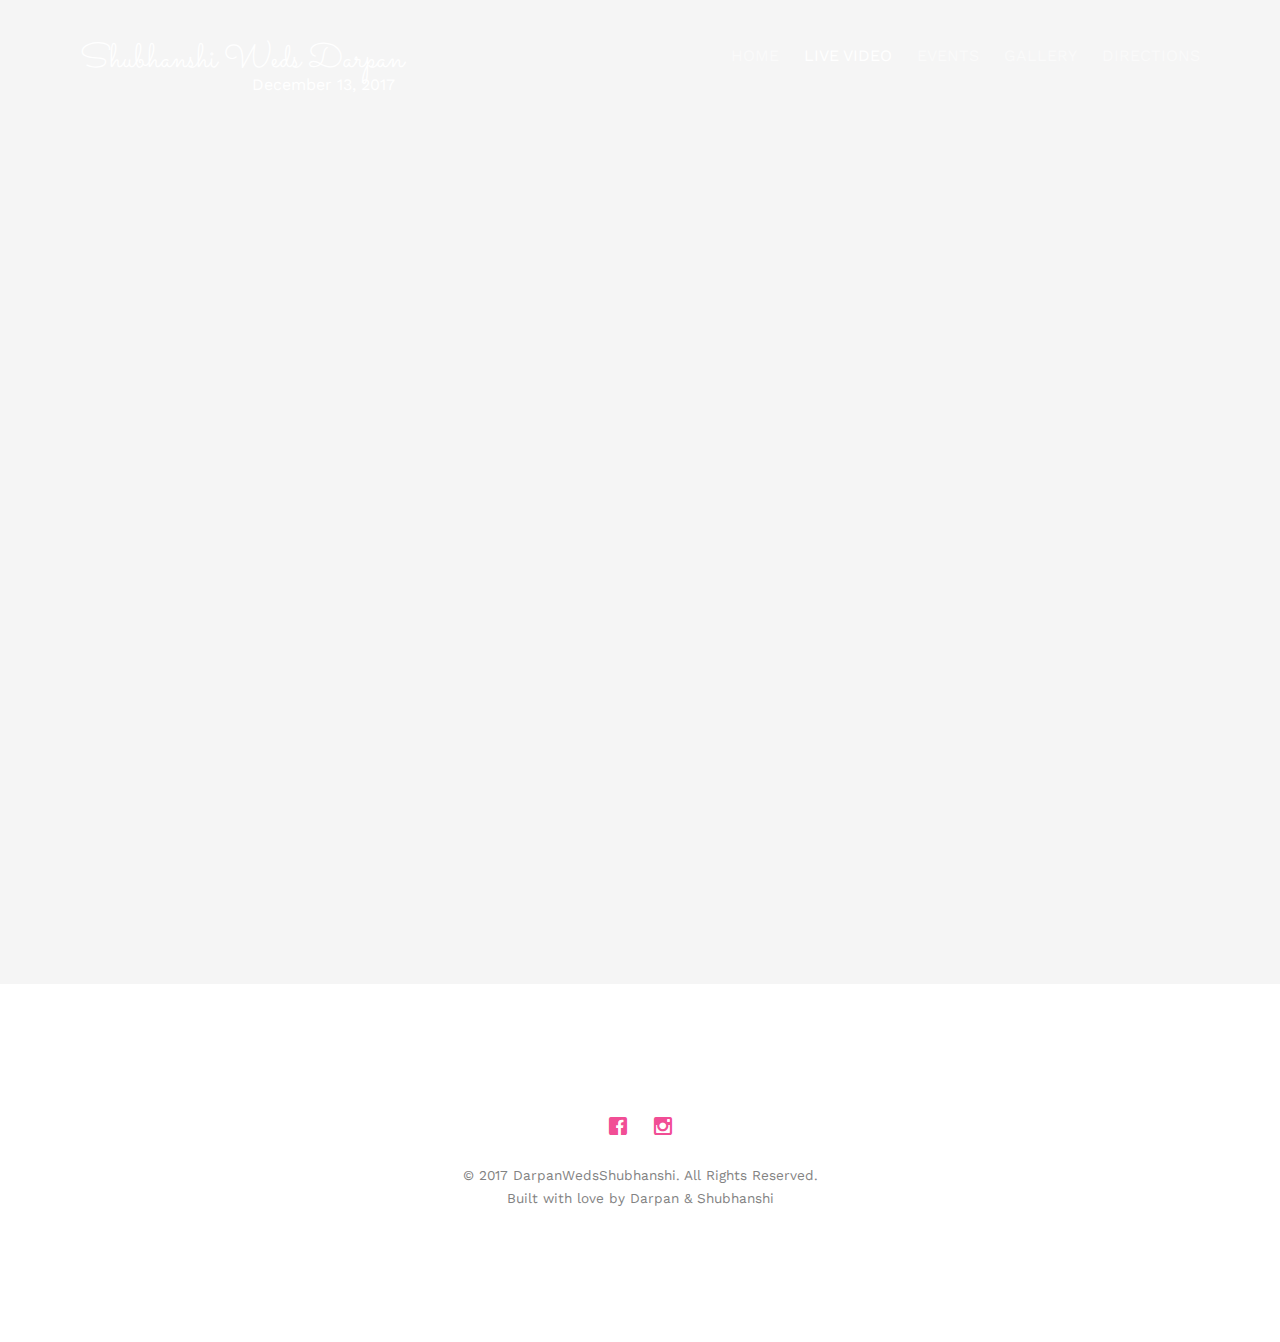
==== commit 5829ed77: "adding websote" ====
--- a/about.html
+++ b/about.html
@@ -20,6 +20,7 @@
         <meta name="twitter:url" content="" />
         <meta name="twitter:card" content="" />
 
+         <link rel="apple-touch-icon-precomposed" sizes="16x16" href="images/dsfavicon.png" />
         <link href='https://fonts.googleapis.com/css?family=Work+Sans:400,300,600,400italic,700' rel='stylesheet' type='text/css'>
         <link href="https://fonts.googleapis.com/css?family=Sacramento" rel="stylesheet">
 
@@ -59,7 +60,7 @@
                         <div class="col-xs-2">
                              <div id="fh5co-logo" style='font-size: 34px;margin: 0;padding: 0;line-height: 40px;font-family: "Sacramento", Arial, serif;width: 345px '>
                                 <a href="index.html">Shubhanshi Weds Darpan <br>
-                                <span style="color: white;font-family: &quot;Work Sans&quot;, Arial, sans-serif;font-weight: 400;font-size: 16px;margin-right: 20px;margin-top: -15px;display: block;float: right;">December 12, 2017  </span>
+                                <span style="color: white;font-family: &quot;Work Sans&quot;, Arial, sans-serif;font-weight: 400;font-size: 16px;margin-right: 20px;margin-top: -15px;display: block;float: right;">December 13, 2017  </span>
                                 </a>
                             </div>
                         </div>
@@ -325,11 +326,11 @@
             </div>
 -->
 
-            <div id="fh5co-gallery" class="fh5co-section-gray" style="background-image: url(https://i.ytimg.com/vi/7y6lozHJgxI/maxresdefault.jpg);min-height:945px">
-                <div class="container">
-                    <div class="row">
-                        <div class="col-md-8 col-md-offset-2 text-center fh5co-heading animate-box">
-                            <span>Wedding Event</span>
+            <div id="fh5co-gallery" class="videosection fh5co-section-gray" style="background-image: url(https://i.ytimg.com/vi/x1jutLkdUtg/maxresdefault.jpg);min-height:945px;background-repeat: round;">
+                <div class="container">
+                    <div class="row">
+                        <div id="videoHead" class="col-md-8 col-md-offset-2 text-center fh5co-heading animate-box">
+                            <span style="color:white">Wedding Event</span>
                             <h2 >Live Streaming</h2>
                         </div>
                     </div>
--- a/css/style.css
+++ b/css/style.css
@@ -113,26 +113,53 @@
 
     .simply-countdown > .simply-section {
 
-    width: 75px !important;
-    height: 75px !important;
-
-}
+        width: 73px !important;
+        height: 73px !important;
+
+    }
 
     .simply-countdown > .simply-section .simply-amount {
-    margin-top: -20px !important;
-}
+        margin-top: -35px !important;
+    }
 
     .simply-countdown > .simply-section .simply-word {
-    margin-top: -15px !important;
-}
+        margin-top: -15px !important;
+    }
 
     #fh5co-header{
-            background-image: url(http://www.hifreevideos.com/images/preview/Indian-Wedding-Background-Wallpaper-Images-Pictures-20567.jpg) !important;
+        background-image: url(http://www.hifreevideos.com/images/preview/Indian-Wedding-Background-Wallpaper-Images-Pictures-20567.jpg) !important;
     }
 
     .fh5co-cover .display-t, .fh5co-cover .display-tc {
-    margin-top: -30px !important;
-}
+        margin-top: -30px !important;
+    }
+
+    #liveVideo{
+        height: 210px !important;
+        width: 334px !important;
+    }
+
+    #videoHead{
+        margin-top:60px !important;
+    }
+
+    .videosection{
+        min-height:520px !important;
+    }
+
+    #locationDiv,#mapDiv{
+        width:44% !important;
+    }
+
+    #gmap_canvas{
+        height: 290px !important;
+    width: 250px !important;
+    }
+
+    #mapDivHeight {
+        height:400px !important;
+    }
+
 
 
 }
@@ -482,6 +509,8 @@
     padding-bottom: 20px;
     text-transform: uppercase;
     letter-spacing: 2px;
+    color: darkred;
+    font-weight: 600;
 }
 #fh5co-counter .event-wrap p, #fh5co-counter .event-wrap span,
 #fh5co-event .event-wrap p,
@@ -1497,6 +1526,7 @@
     -webkit-transition: 0.5s;
     -o-transition: 0.5s;
     transition: 0.5s;
+    background-image: url(https://i.ytimg.com/vi/x1jutLkdUtg/maxresdefault.jpg);
 }
 .offcanvas #fh5co-offcanvas {
     -moz-transform: translateX(0px);
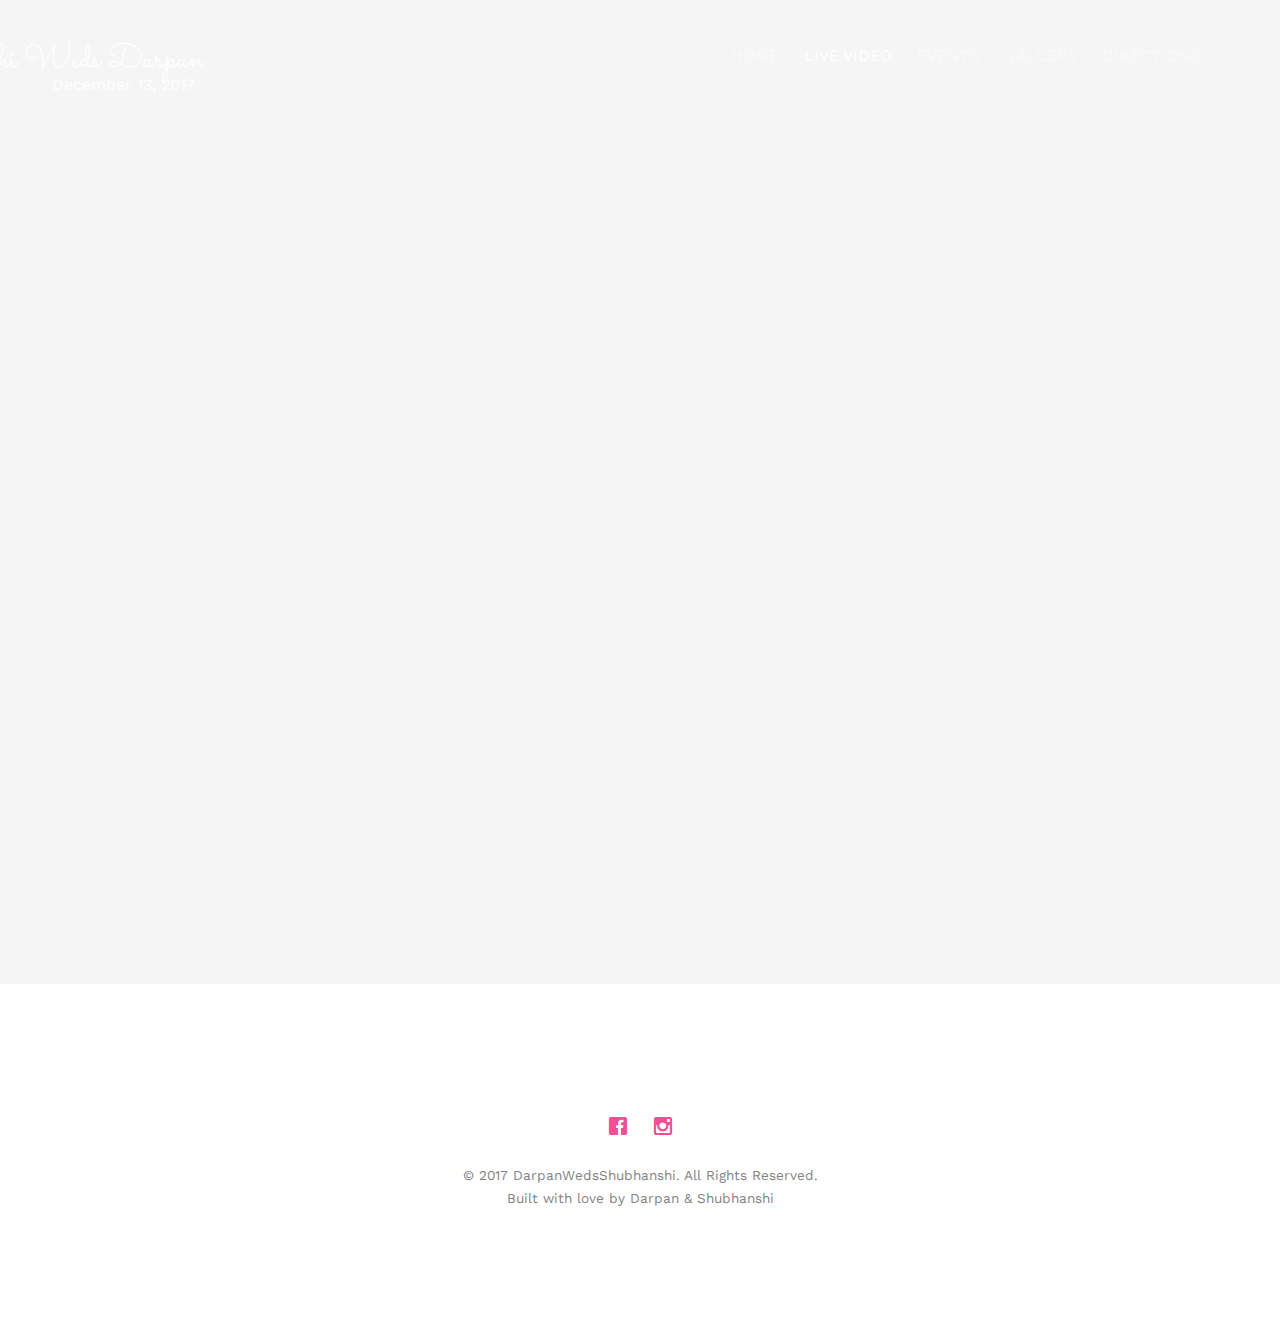
==== commit 074e2f6e: "fix" ====
--- a/about.html
+++ b/about.html
@@ -58,7 +58,7 @@
                 <div class="container">
                     <div class="row">
                         <div class="col-xs-2">
-                             <div id="fh5co-logo" style='font-size: 34px;margin: 0;padding: 0;line-height: 40px;font-family: "Sacramento", Arial, serif;width: 345px '>
+                             <div id="fh5co-logo" style='font-size: 34px;margin: 0;padding: 0;line-height: 40px;font-family: "Sacramento", Arial, serif;width: 345px;margin-left: -200px; '>
                                 <a href="index.html">Shubhanshi Weds Darpan <br>
                                 <span style="color: white;font-family: &quot;Work Sans&quot;, Arial, sans-serif;font-weight: 400;font-size: 16px;margin-right: 20px;margin-top: -15px;display: block;float: right;">December 13, 2017  </span>
                                 </a>
--- a/css/style.css
+++ b/css/style.css
@@ -153,13 +153,24 @@
 
     #gmap_canvas{
         height: 290px !important;
-    width: 250px !important;
+        width: 250px !important;
     }
 
     #mapDivHeight {
         height:400px !important;
     }
-
+    .eventDesc{
+        height:2845px !important;
+    }
+
+    .eventImg{
+        height: 110px !important;
+        display: block;
+    }
+
+    #sangeetBox{
+        height: 1020px !important;
+    }
 
 
 }
